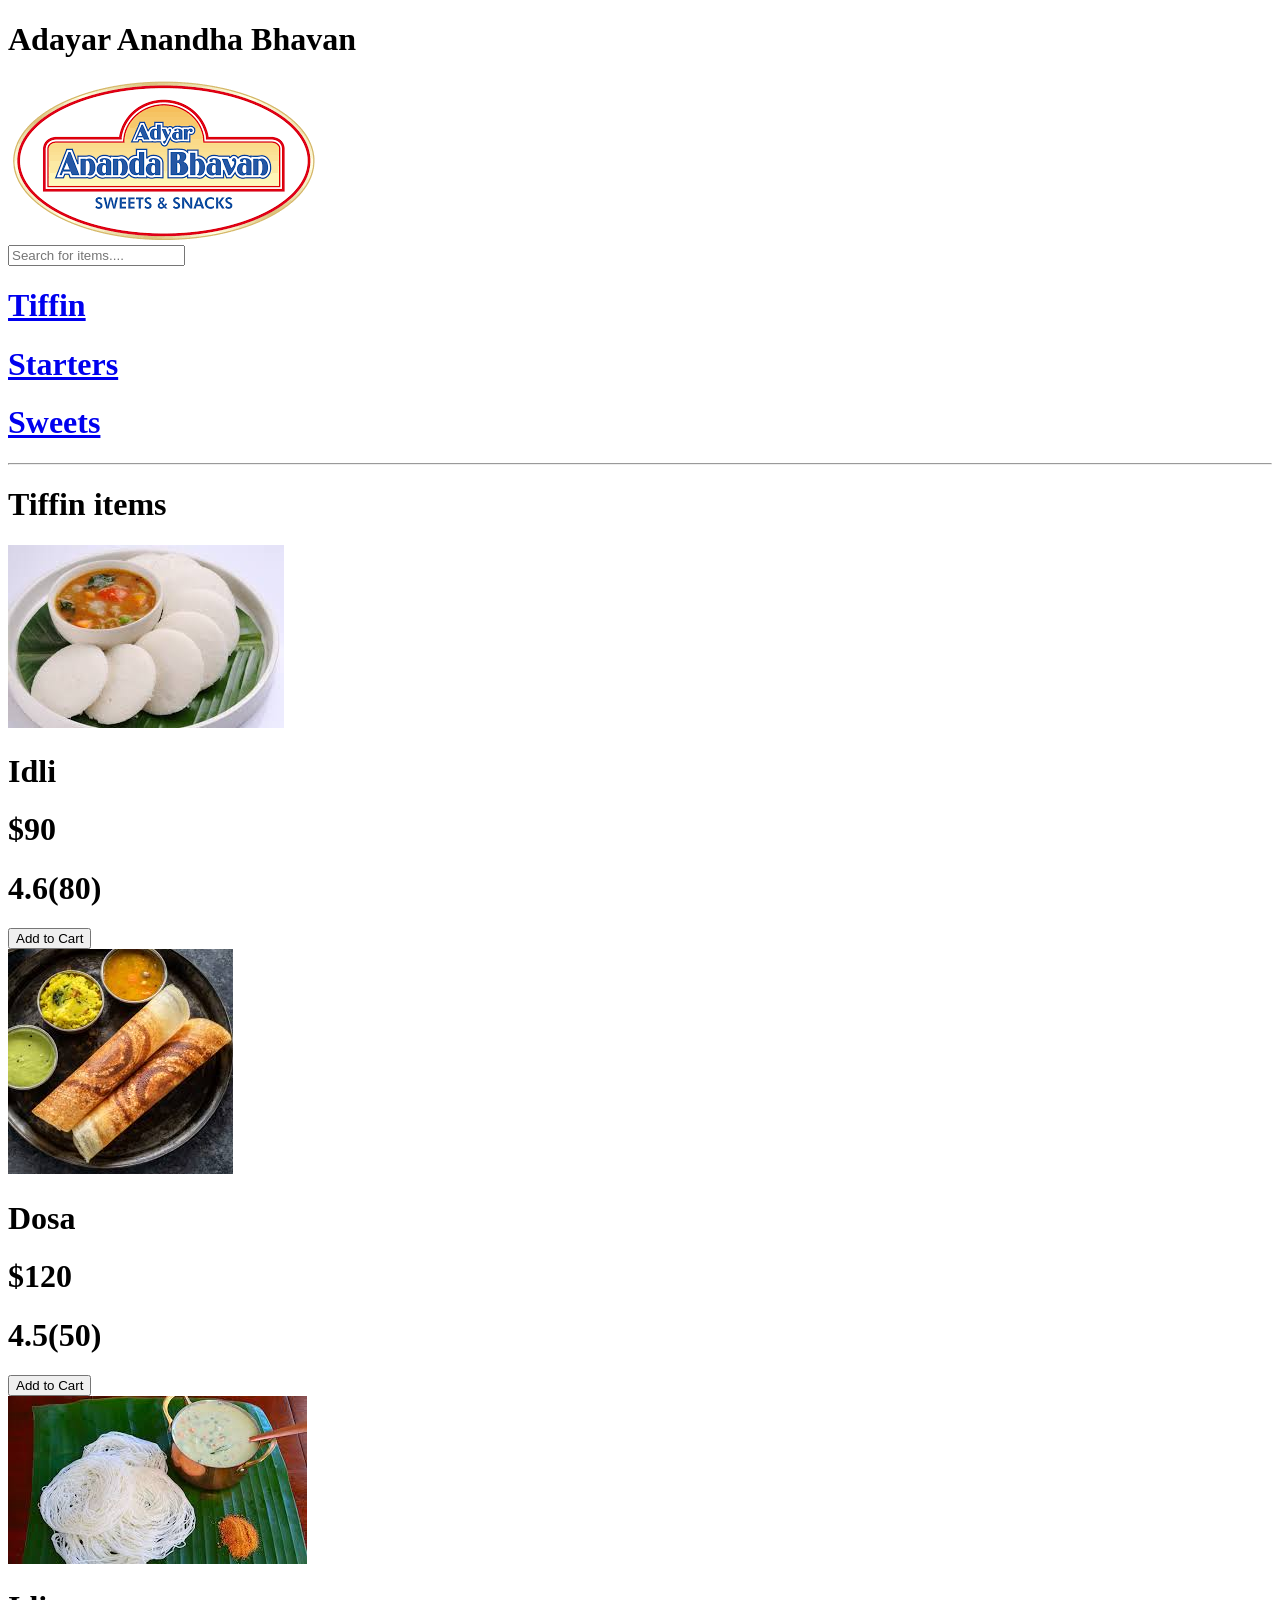
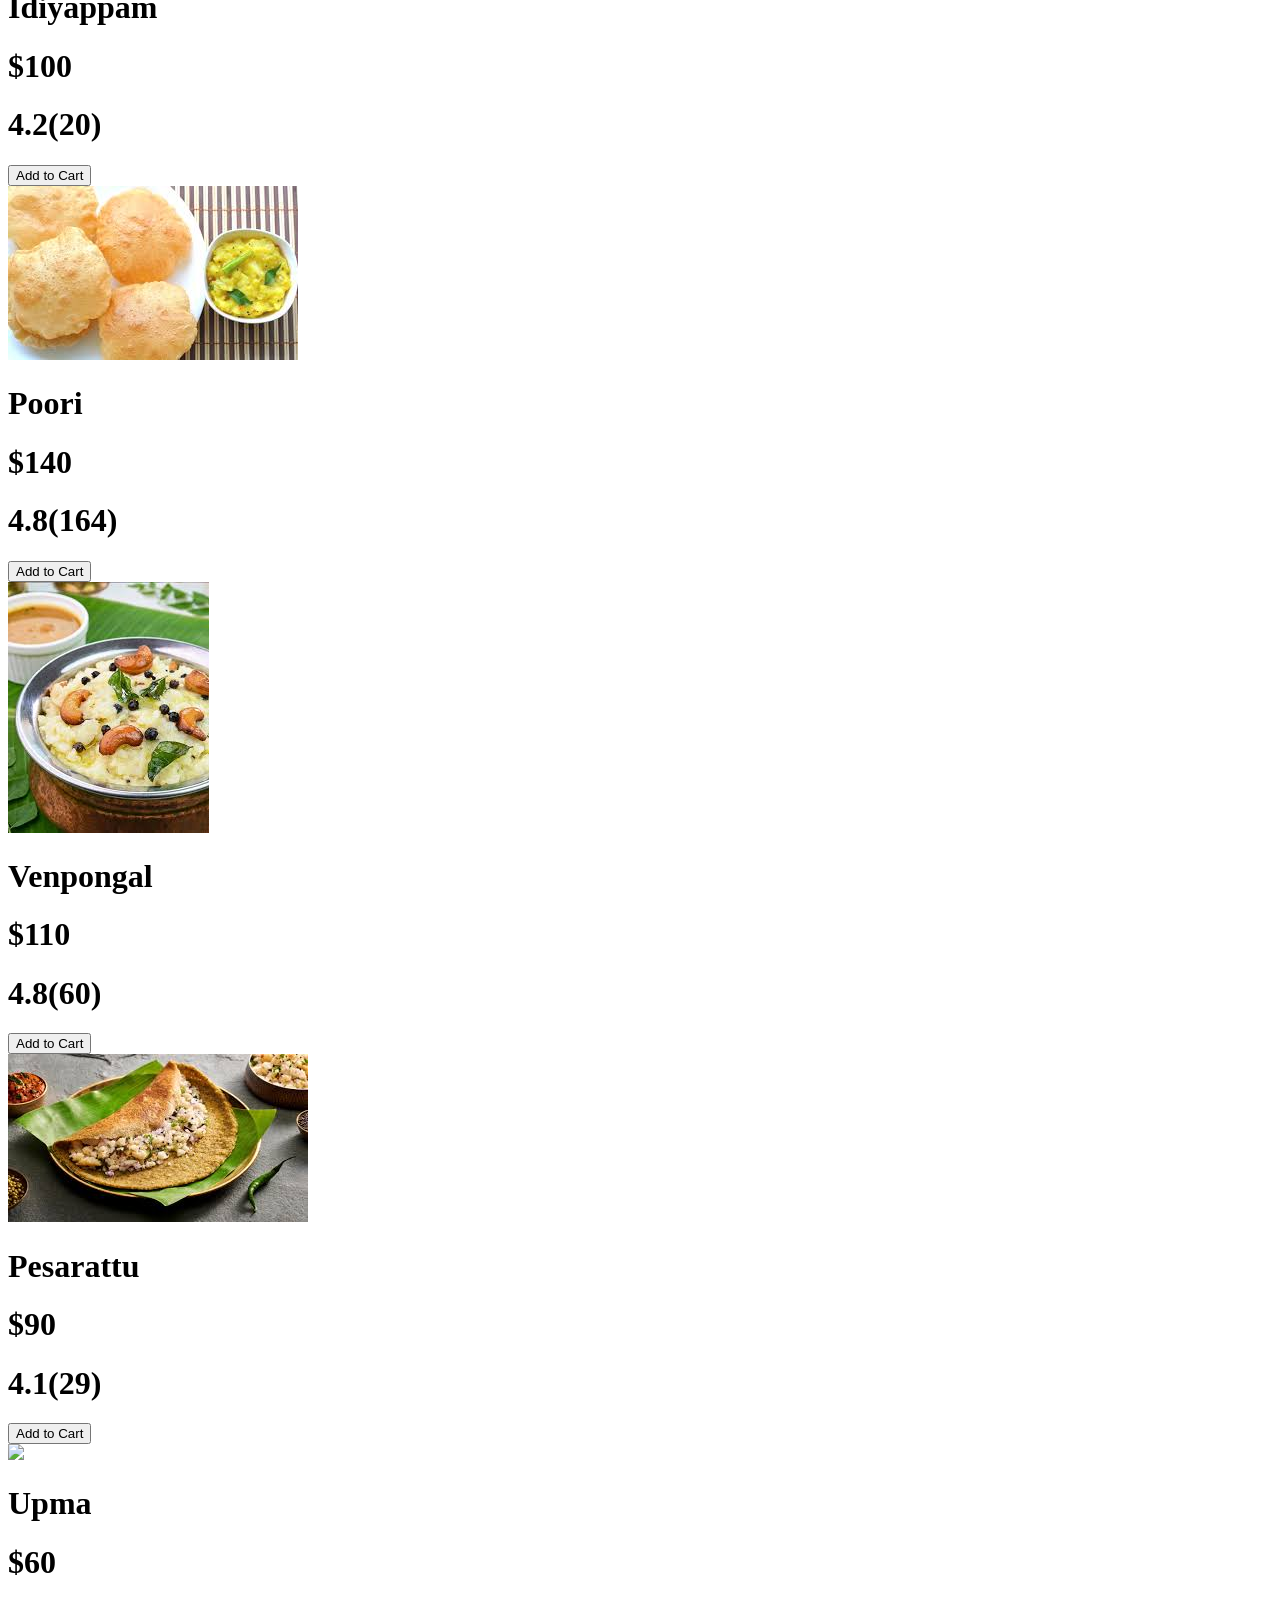
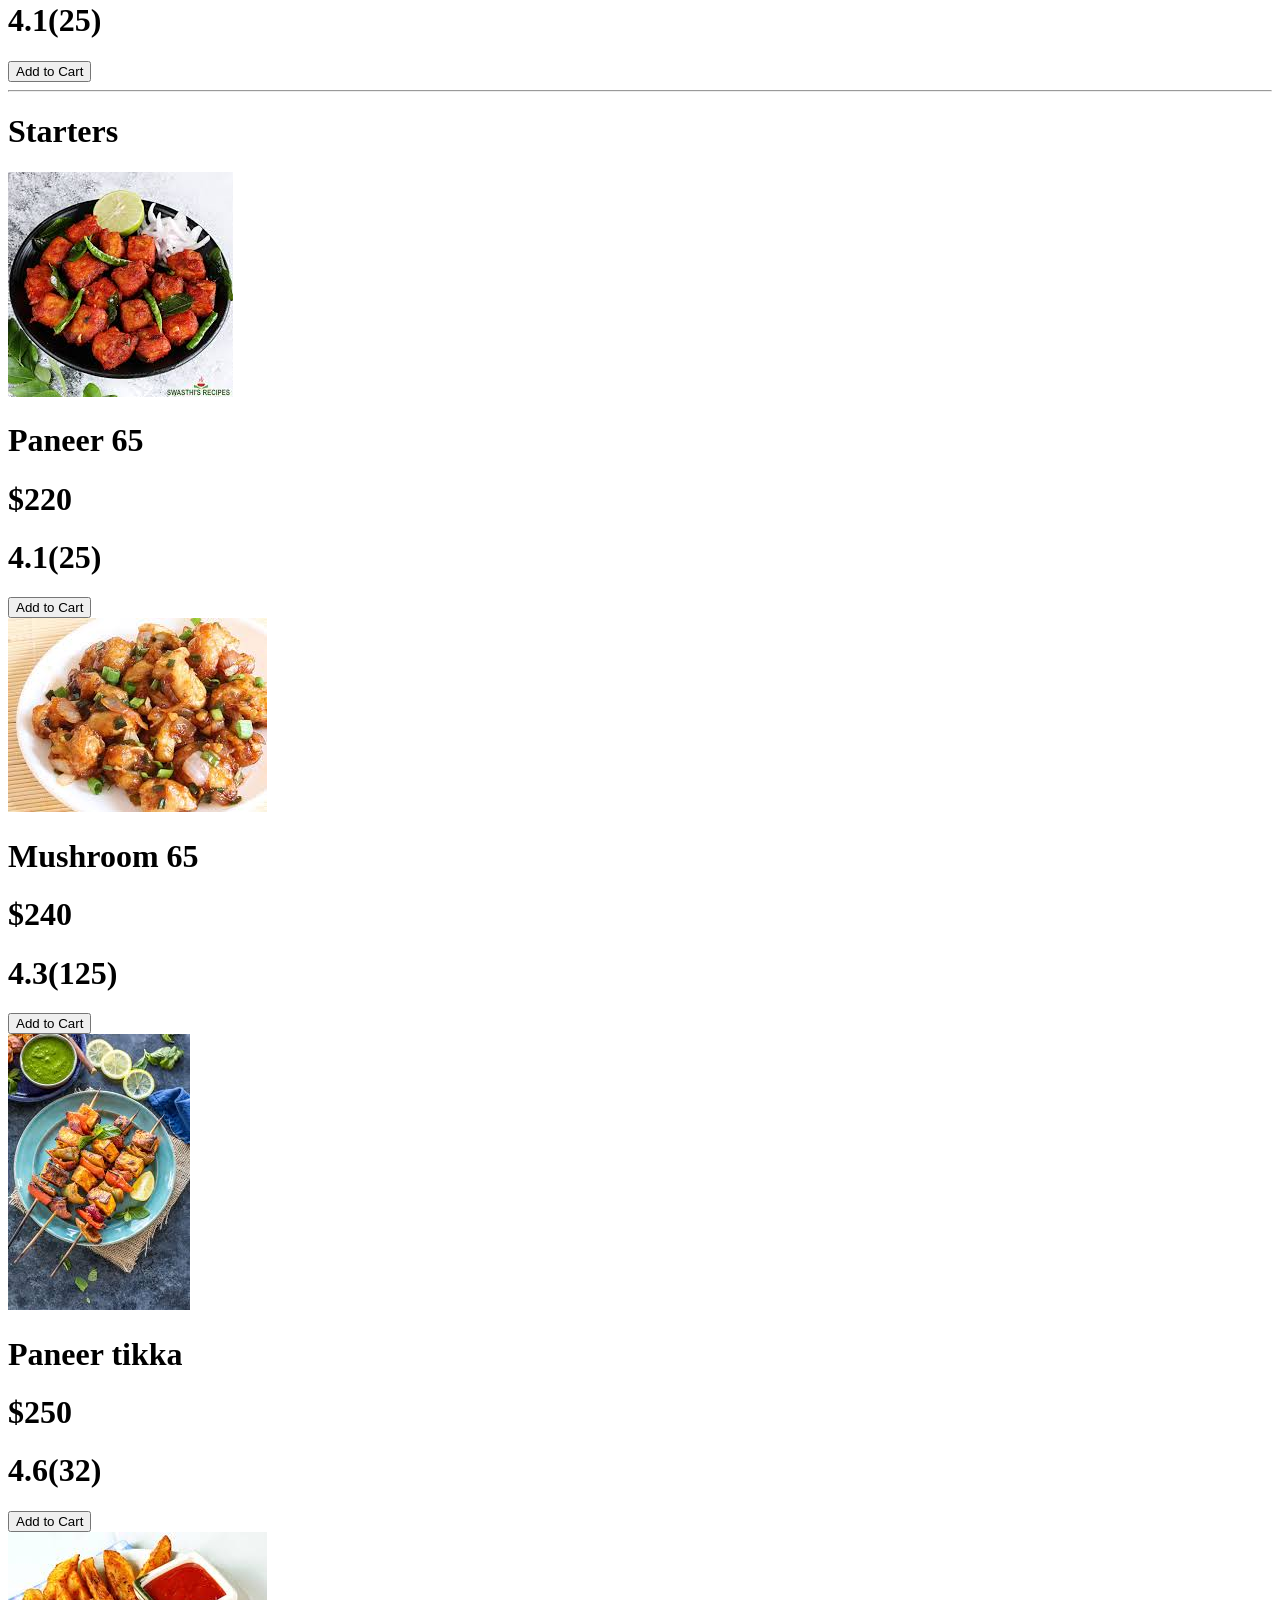
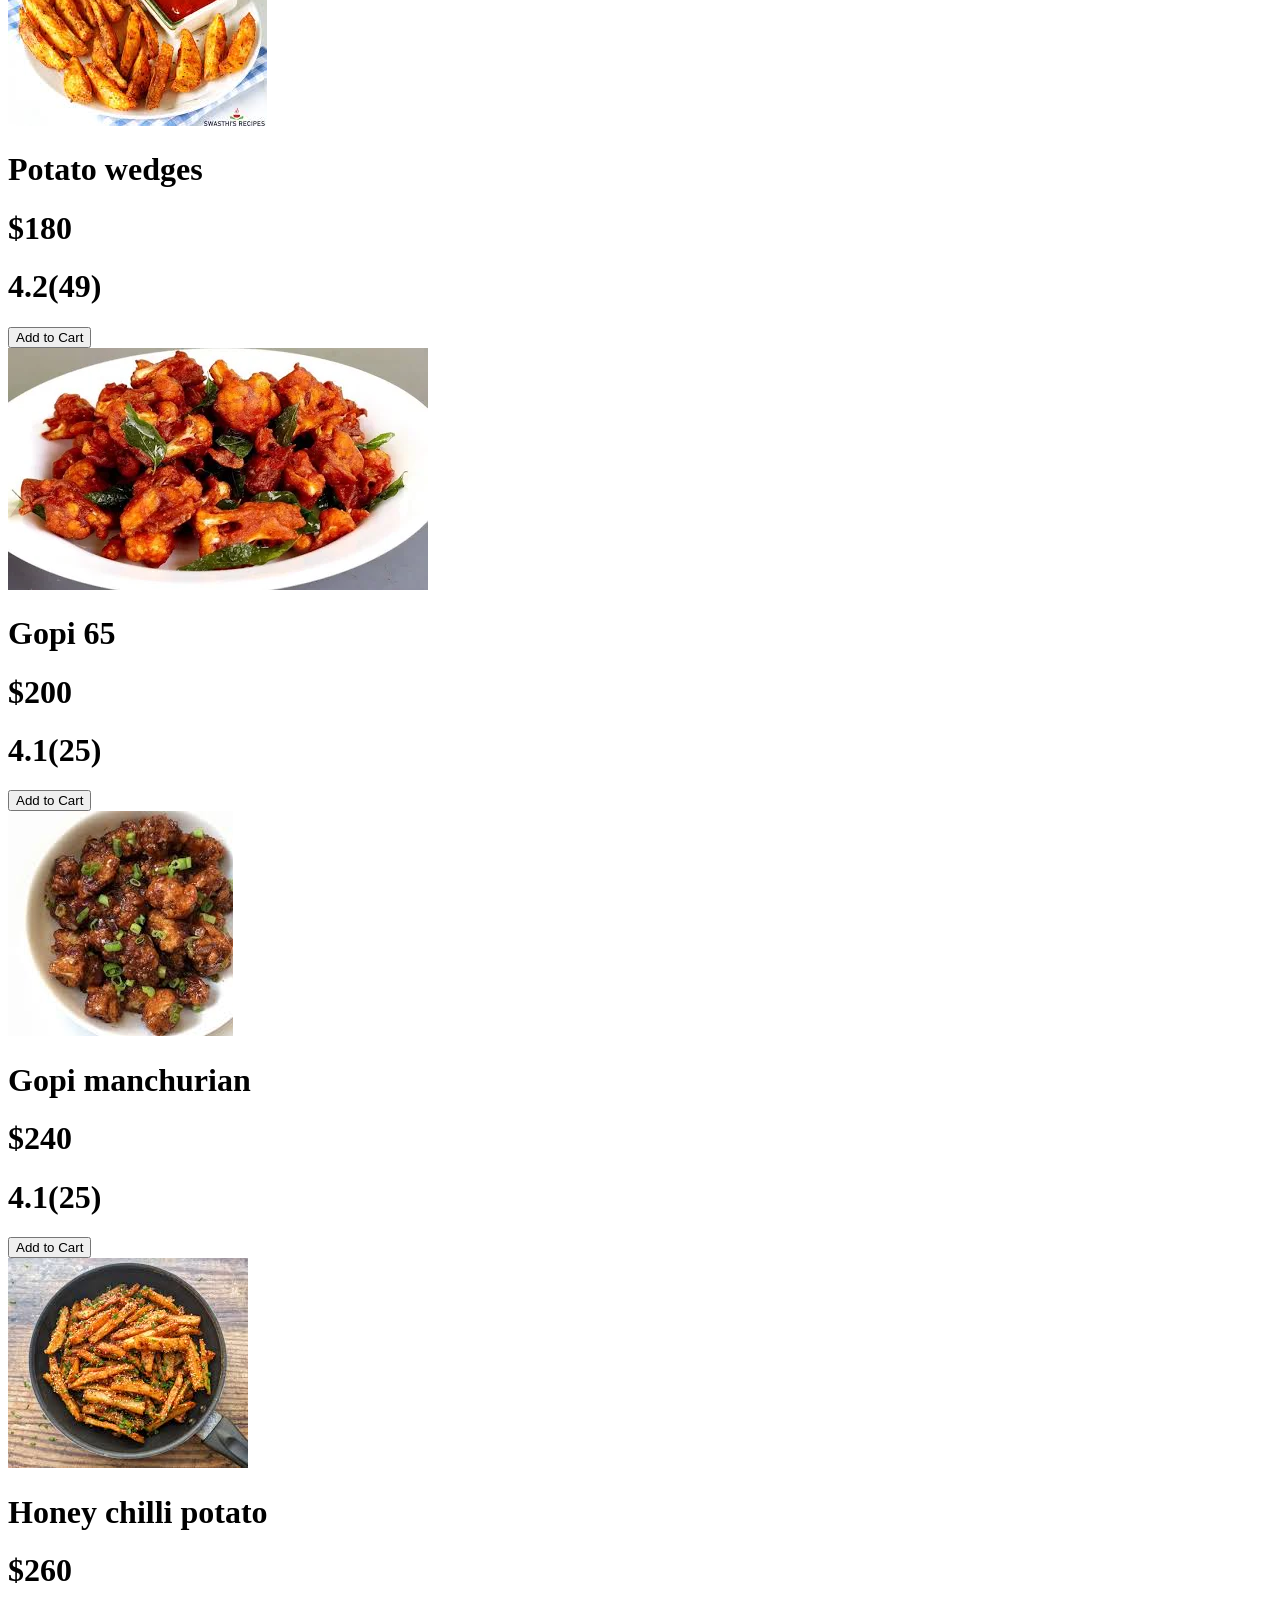
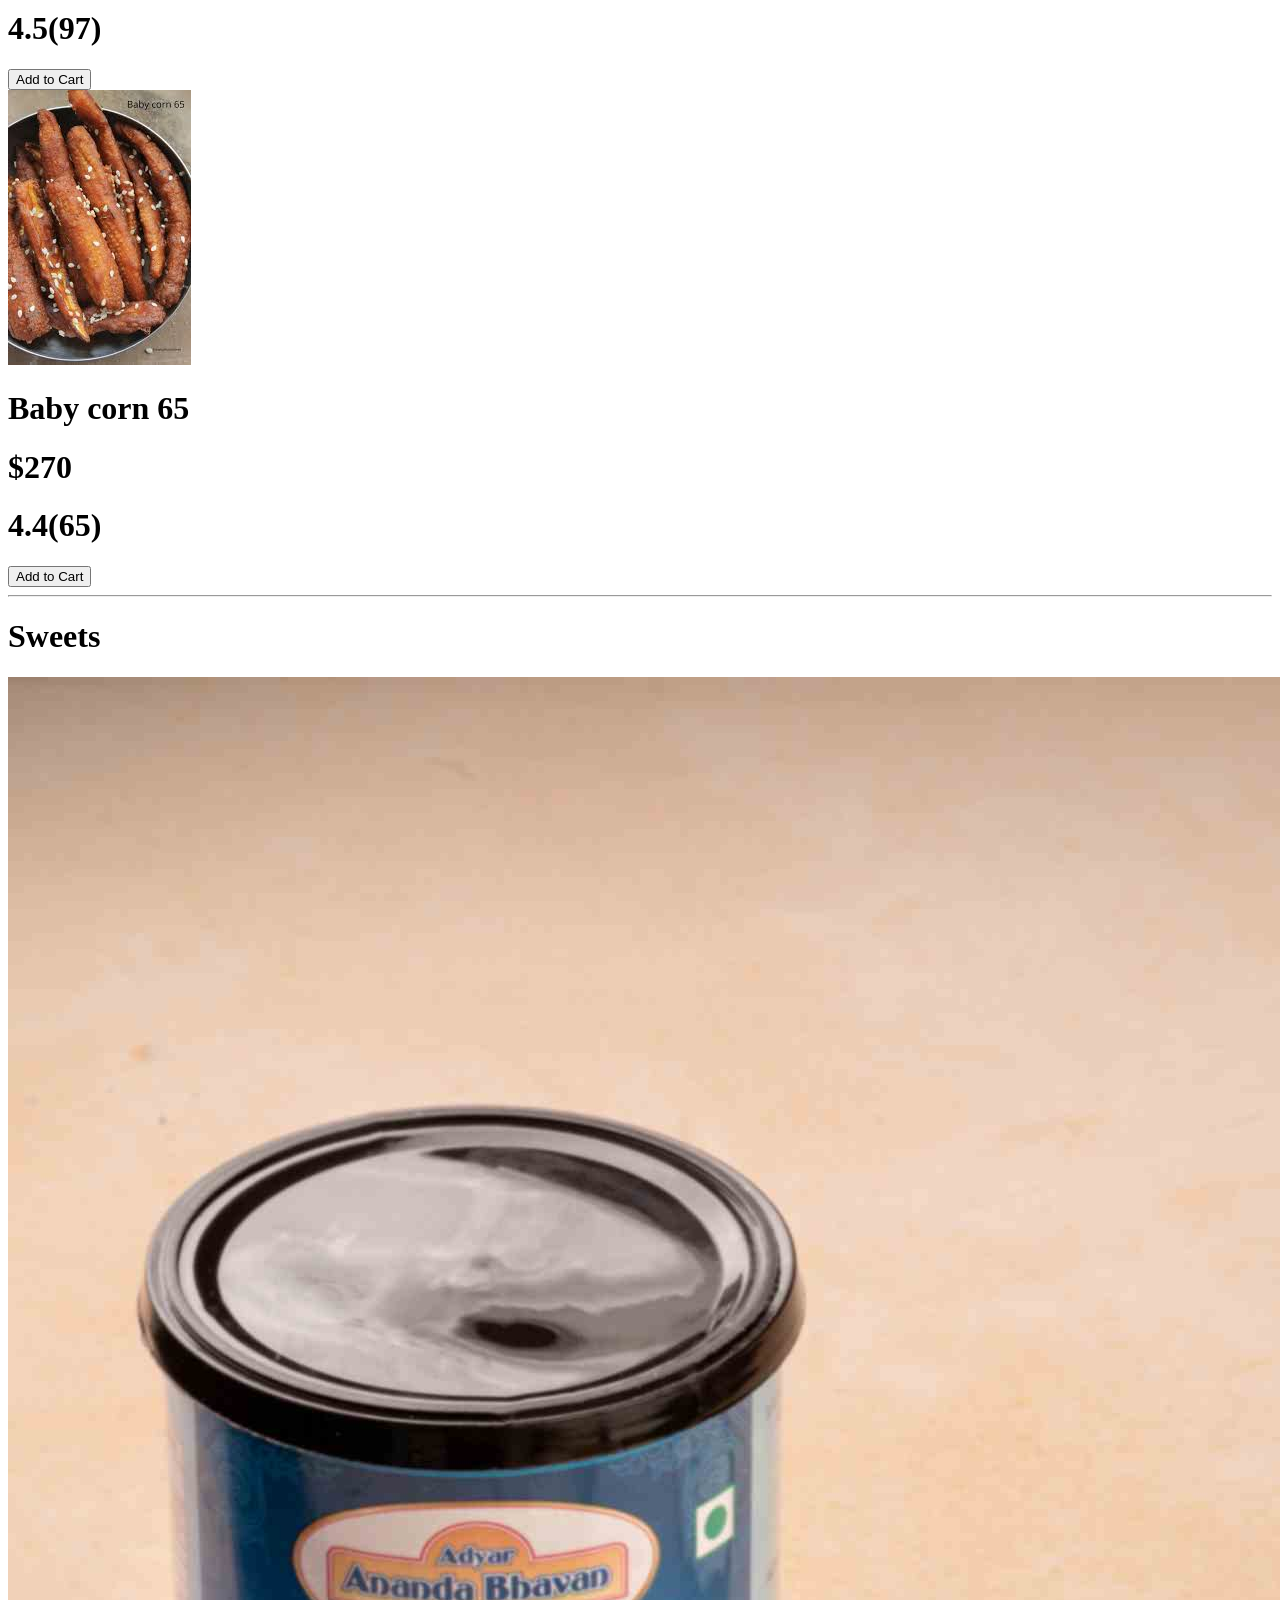
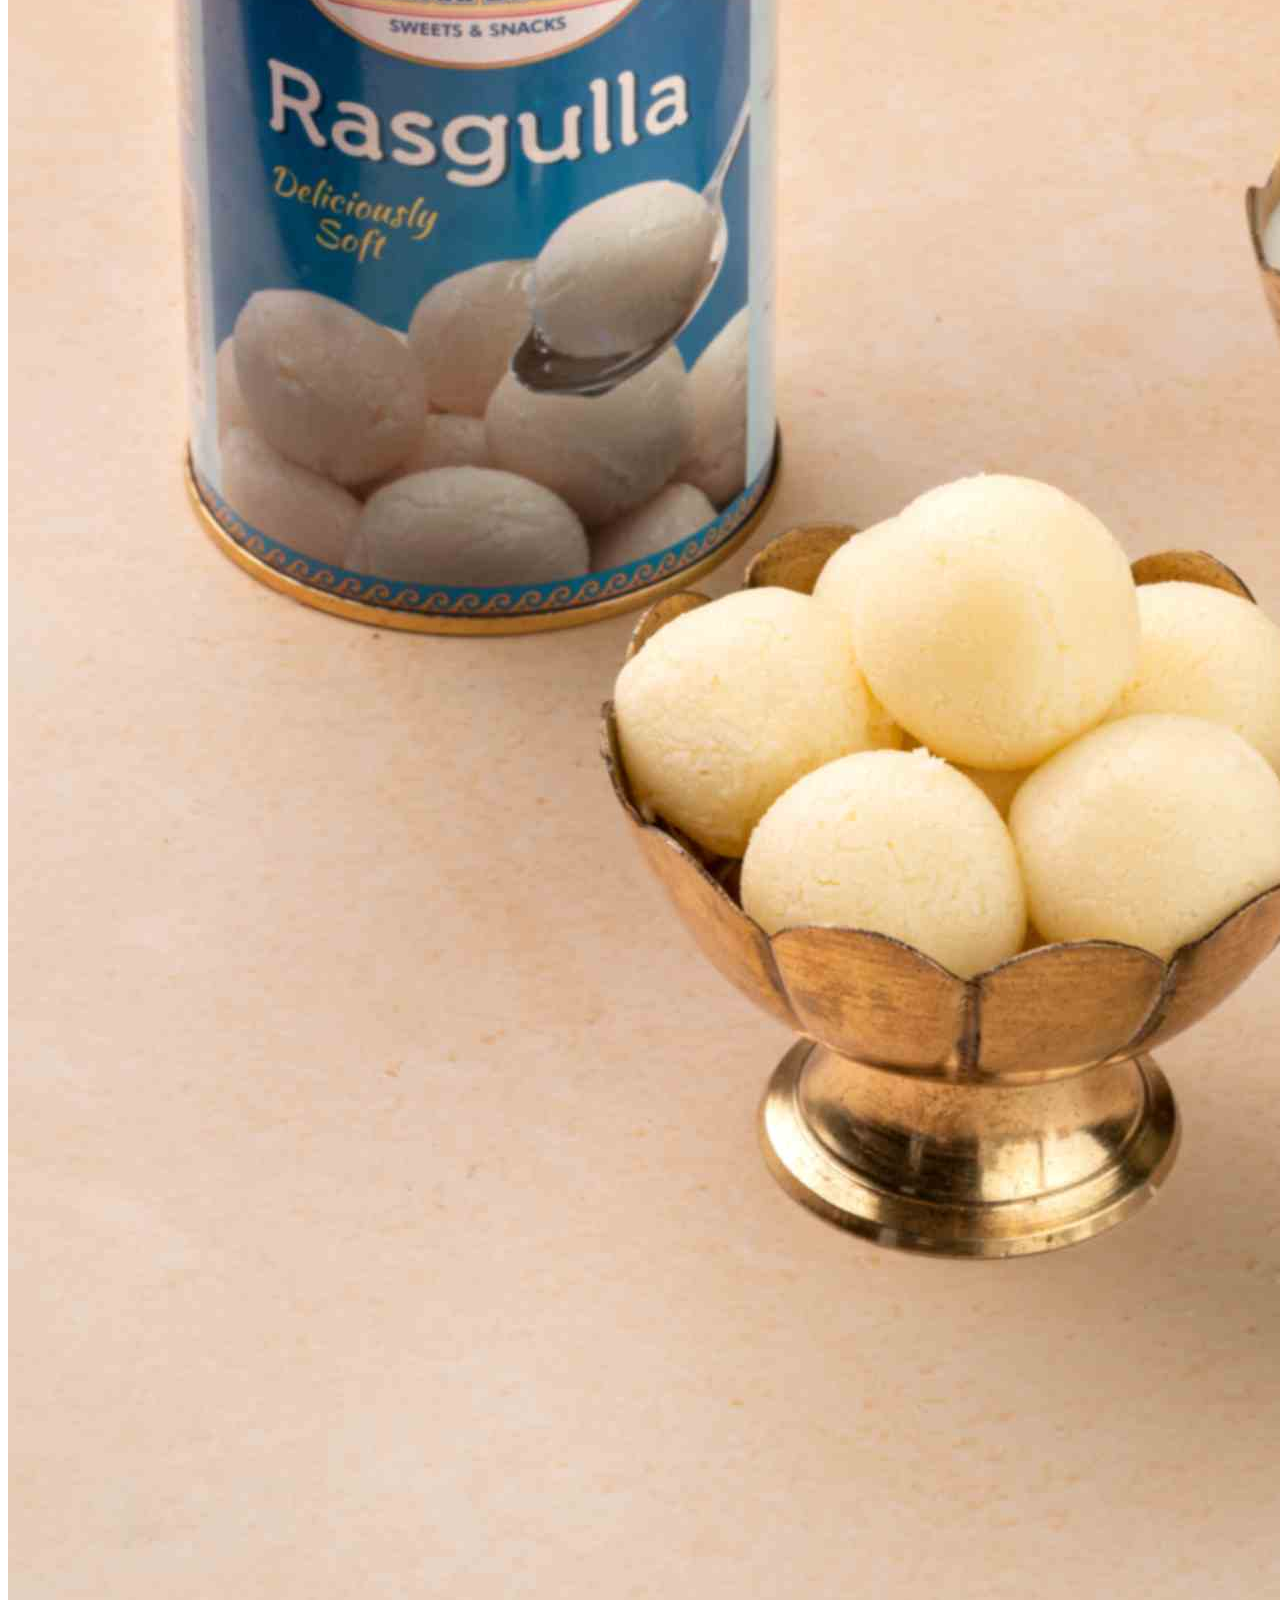
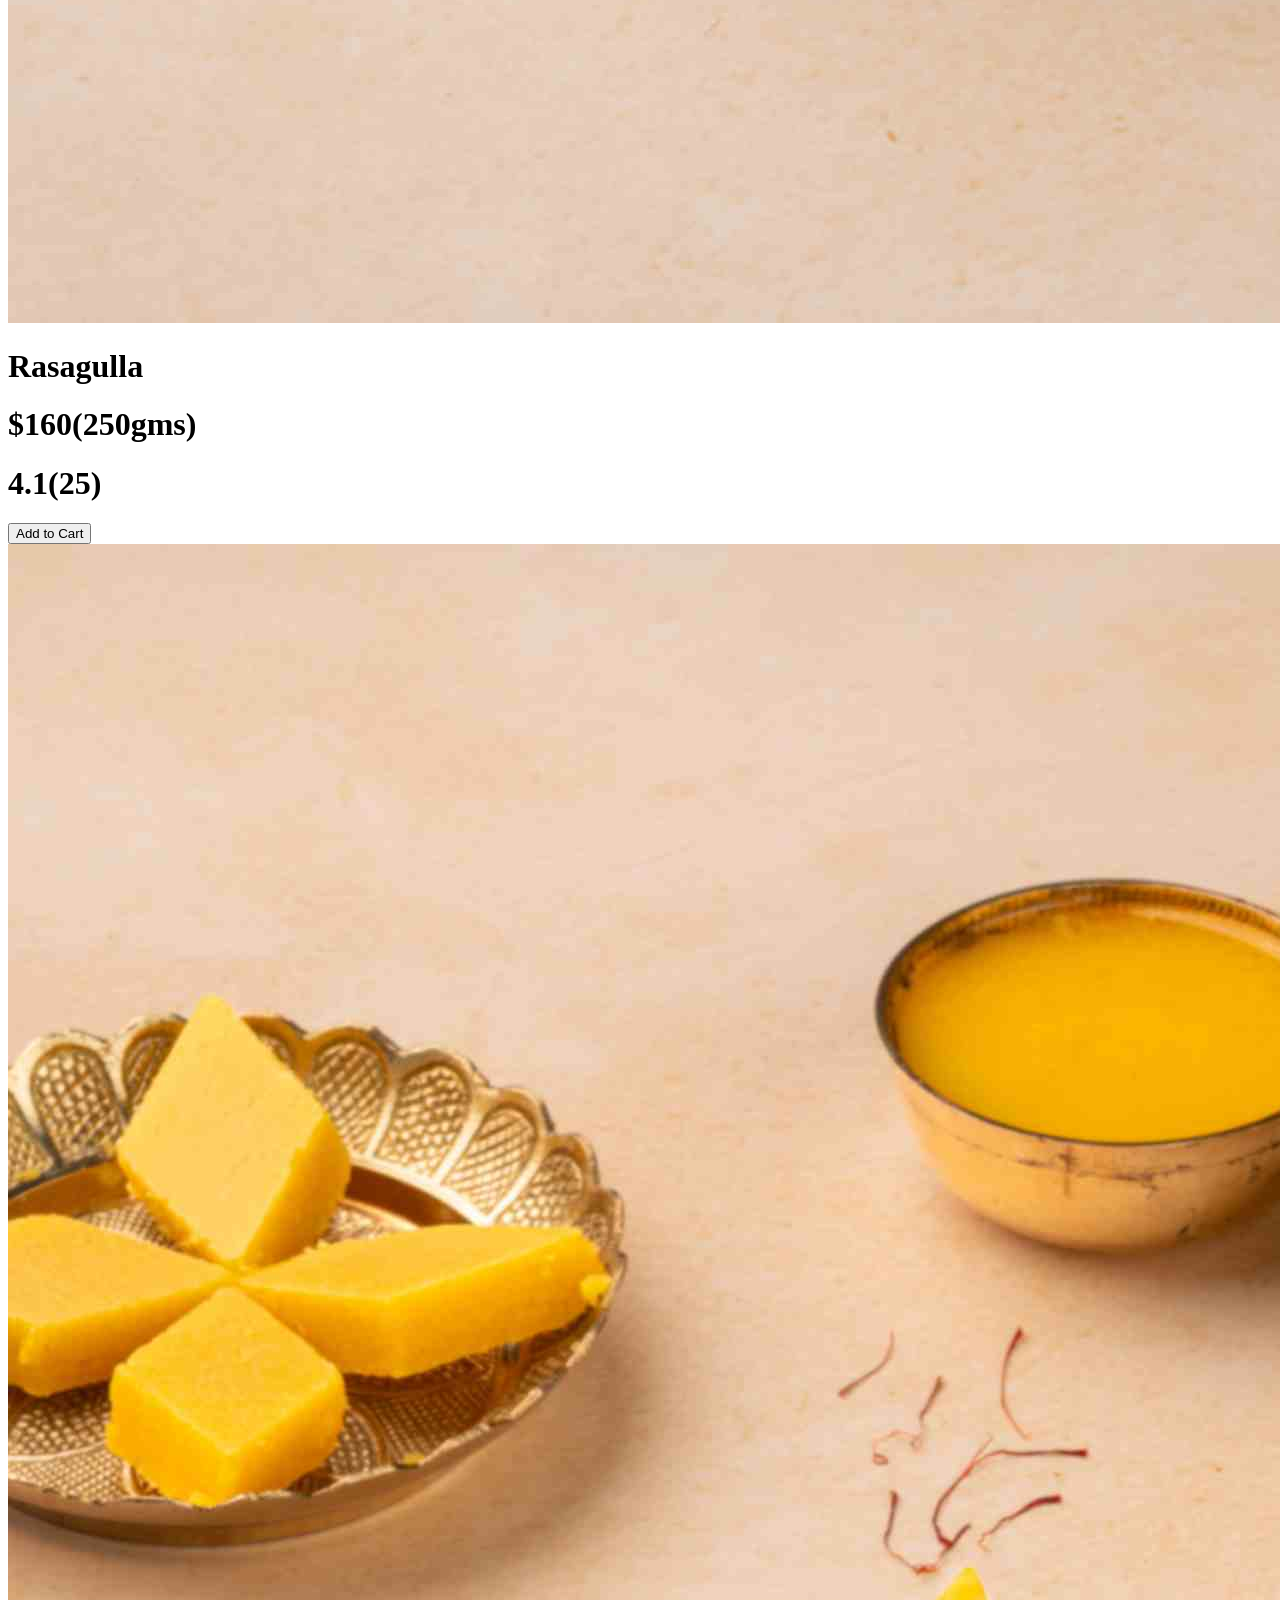
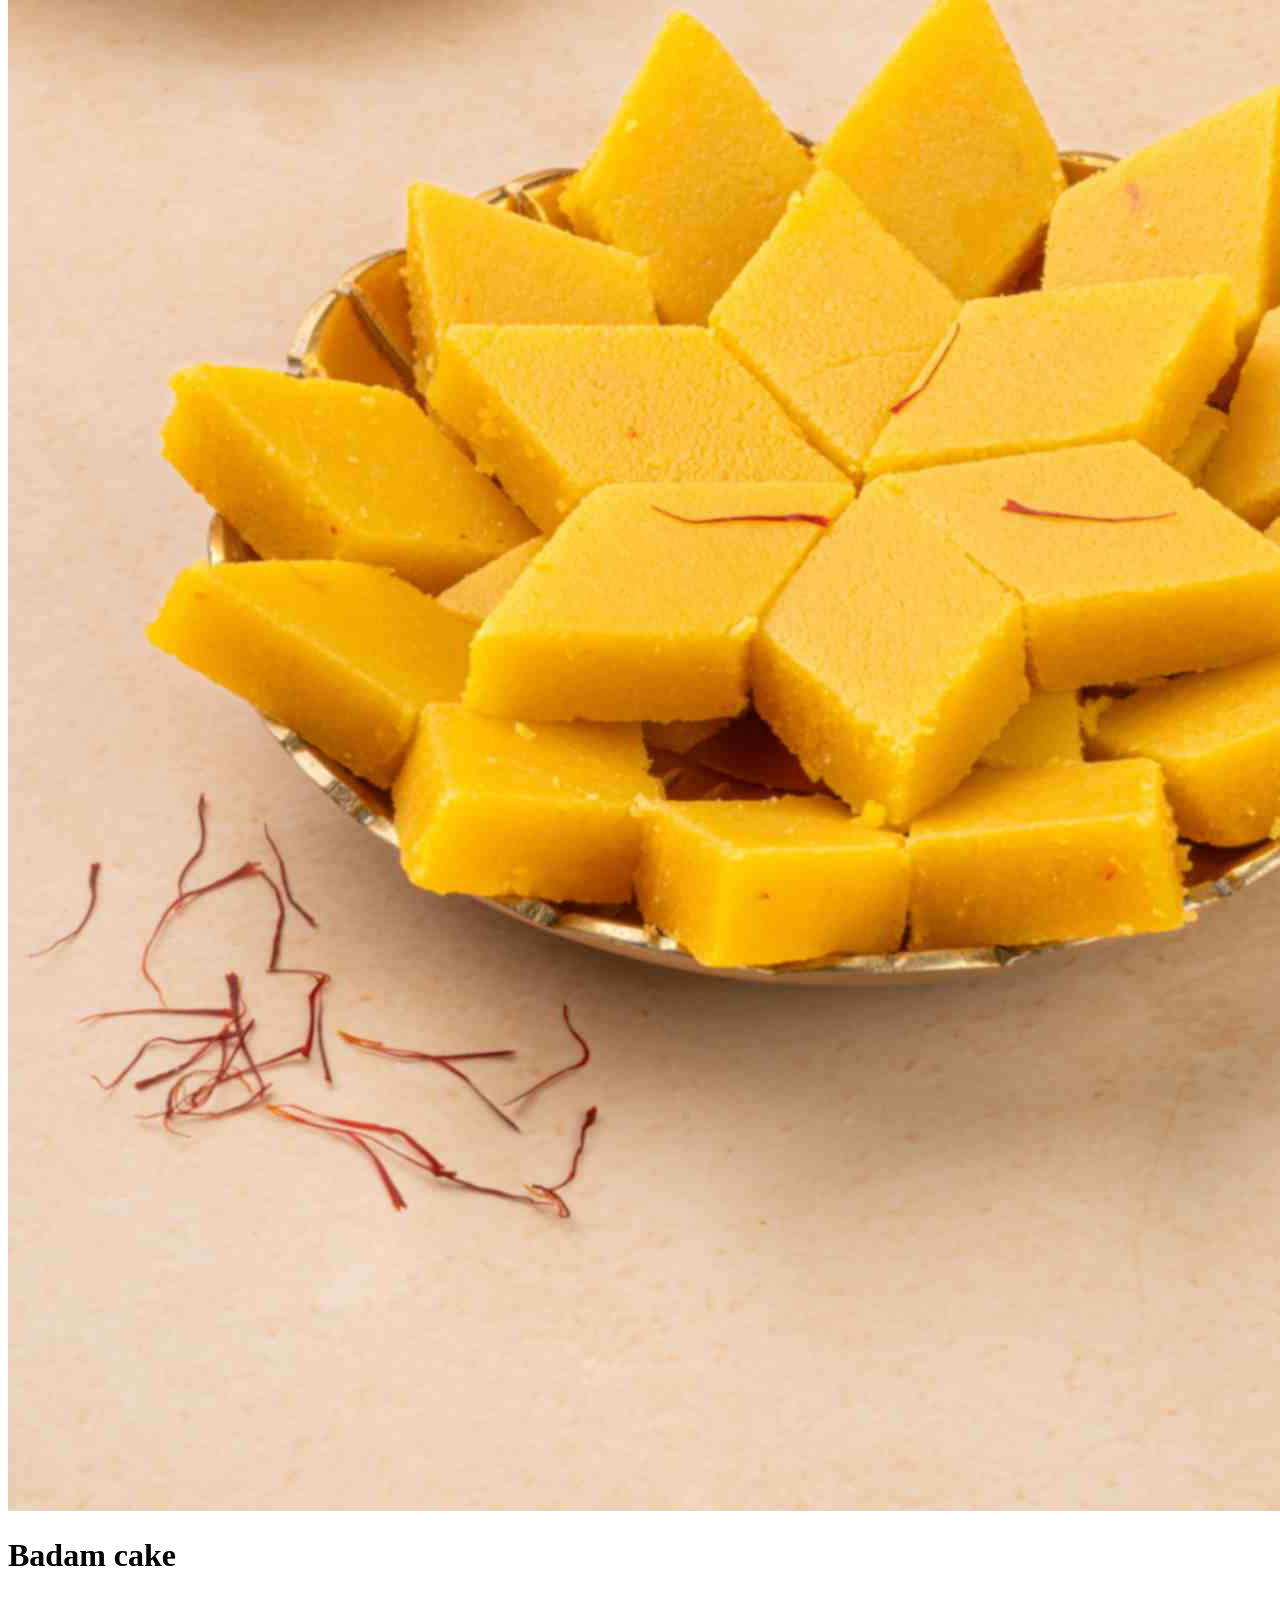
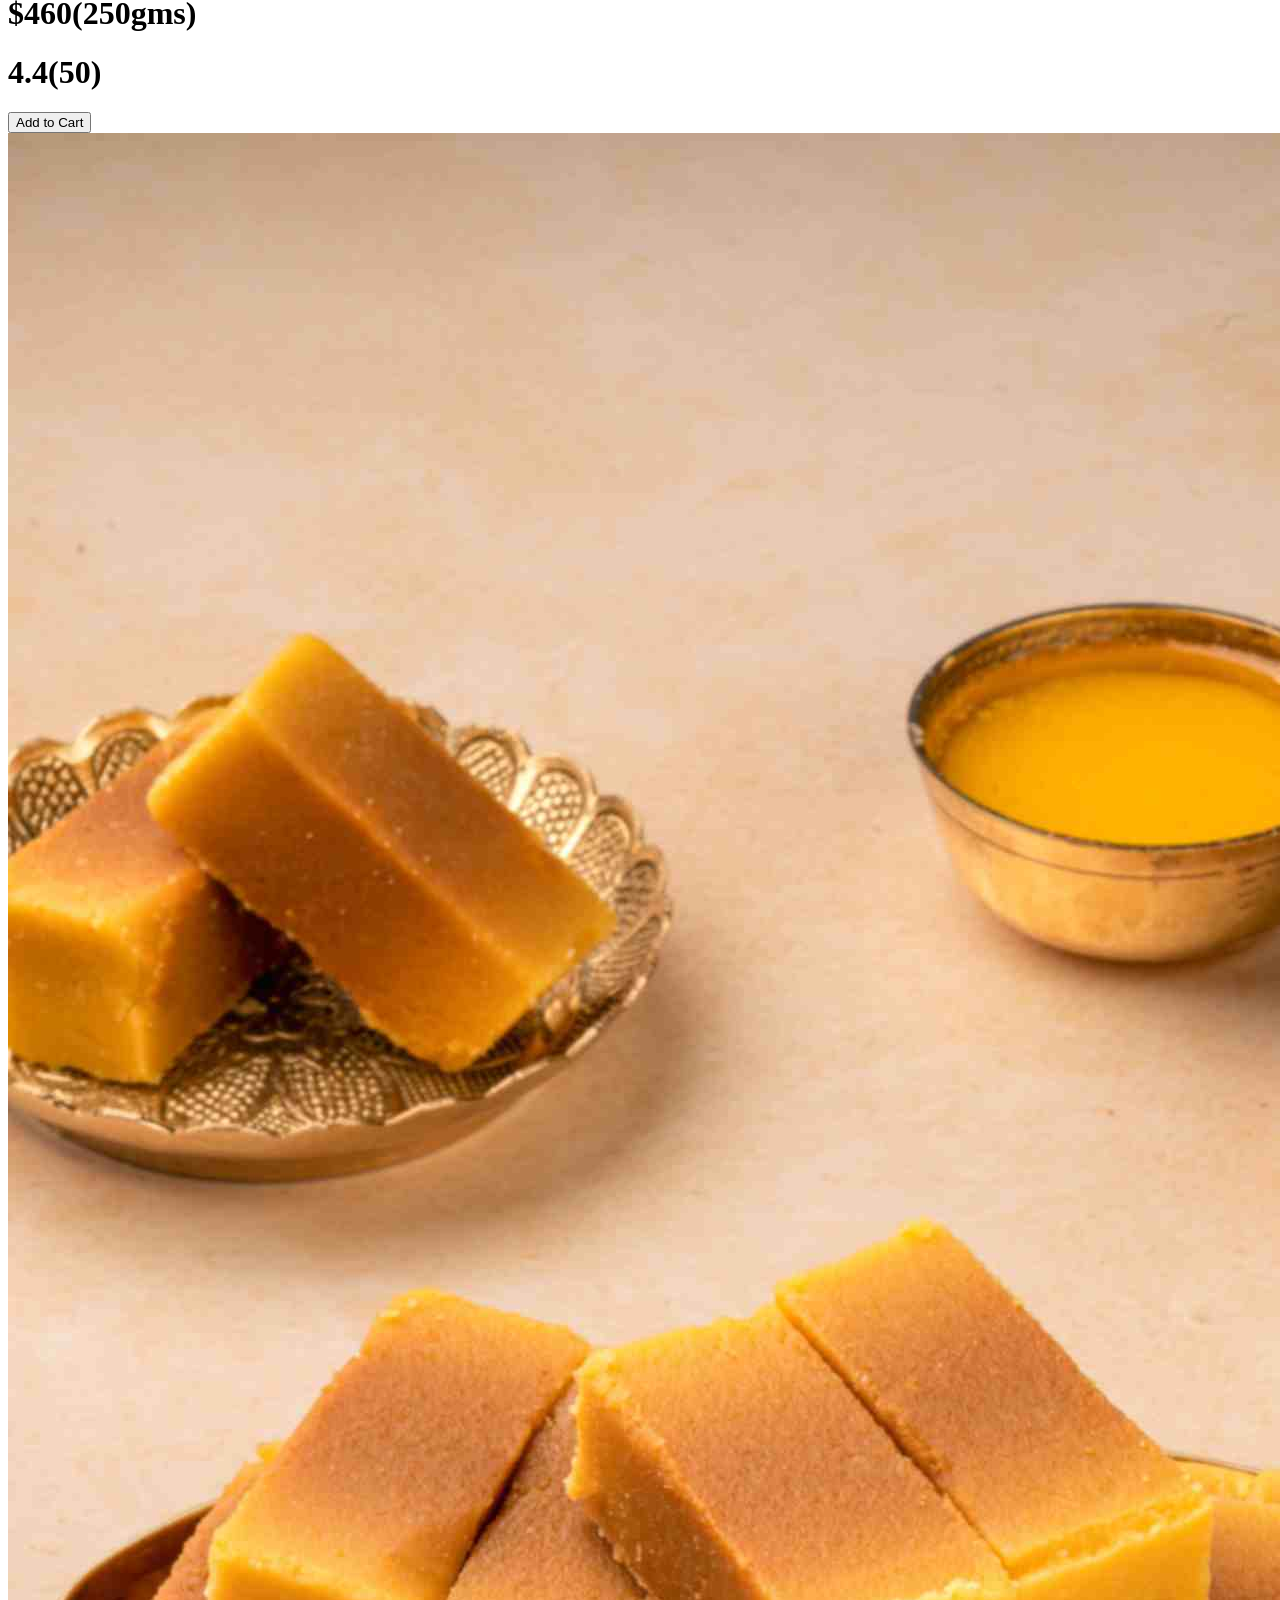
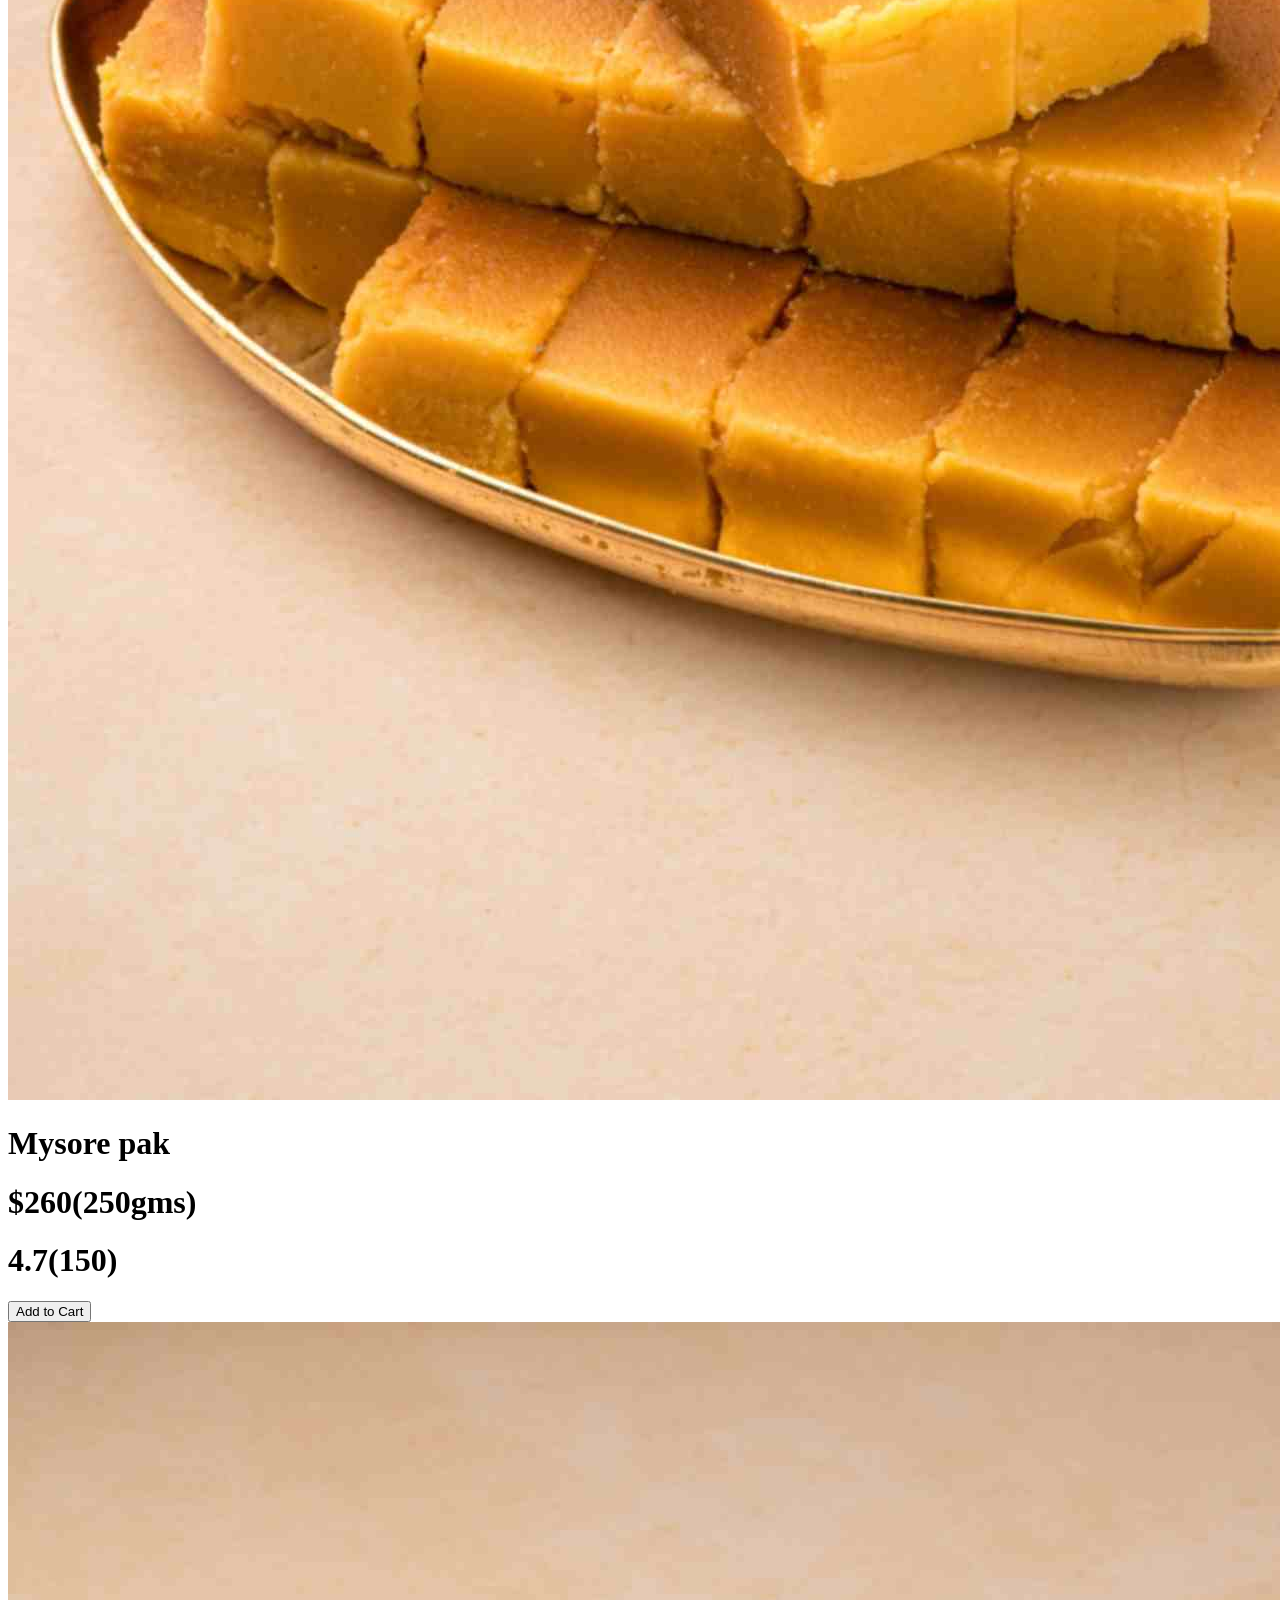
==== adayar.html @ c807d242 "added three restaraunt menu" ====
<!DOCTYPE html>
<html lang="en">
<head>
    <meta charset="UTF-8">
    <meta name="viewport" content="width=device-width, initial-scale=1.0">
    <title>Adayar anandha bhavan Menu</title>
   <link href="https://cdn.jsdelivr.net/npm/tailwindcss@2.2.19/dist/tailwind.min.css" rel="stylesheet">
<link rel="stylesheet" href="https://cdnjs.cloudflare.com/ajax/libs/font-awesome/7.0.1/css/all.min.css" integrity="sha512-2SwdPD6INVrV/lHTZbO2nodKhrnDdJK9/kg2XD1r9uGqPo1cUbujc+IYdlYdEErWNu69gVcYgdxlmVmzTWnetw==" crossorigin="anonymous" referrerpolicy="no-referrer" />
</head>



<body>

    <!--navbar adayar anandha bhavan-->
    
    <div class="flex justify-between items-center m-10 gap-7 ">
        <h1 class="text-center text-4xl p-3  text-blue-400">Adayar Anandha Bhavan</h1>
        <img src="./Images/adayar-logo.png" class="w-40">

        <div class="border border-black rounded mr-5 h-12 w-96 items-center flex gap-4 p-2">
            <i class="fa-solid fa-magnifying-glass"></i>

            <input type="text"  id="search" placeholder="Search for items....">
        </div>
<!--<div class="relative">
        
             <h1 class="text-3xl p-2 text-blue-400 cursor-pointer" id="menu-selection">Menu</h1>
            <div class="hidden flex flex-col gap-2 absolute top-14" id="menu">
                <h1 id="briyani" class="cursor-pointer hover:text-red-500 p-5">Tiffin-Items</h1>
                <h1 id="starters" class="cursor-pointer hover:text-red-500 p-5">Starters</h1>
                <h1 id="desert" class="cursor-pointer hover:text-red-500 p-5">Sweets</h1>

            </div>-->


            <div class="flex gap-3 justify-between text-blue-400 text-xl">
                <h1 class="hover:text-pink-600"><a href="#tiffen">Tiffin</a></h1>
                <h1 class="hover:text-pink-600"><a href="#starters">Starters</a></h1>
                <h1 class="hover:text-pink-600"><a href="#sweets">Sweets</a></h1>
            </div>
         

         </div>


    </div>



     <!--tiffin-items-->

    <div class="section">

    <hr class="border border-black border-2">



   
<h1 id="tiffin" class="text-center text-4xl m-3">Tiffin items</h1>

    <div class="grid grid-cols-2  gap-40 md:grid-cols-4 p-10  ml-14" id="tiffin-menu">
    <!--Idli-->

        <div class="menu tiffin">
    
        <div>
      
            <img src="./Images/idli.jpg" class="w-40 h-40 cursor-pointer">
            
        </div>

        <div class="text-center">
            <h1 class="font-bold">Idli</h1>
            <h1 class="m-1">$90</h1>
            <h1 class="m-1"><i class="fa-regular fa-star"></i>4.6(80)</h1>
            <button class=" text-center w-24 h-12 text-black border bg-white border-black rounded">Add to Cart</button>
        
        </div>
        </div>

 <!--dosa-->

        <div class="menu tiffin">
    
        <div>
      
            <img src="./Images/dosa.jpg" class="w-40 h-40 cursor-pointer">
            
        </div>

        <div class="text-center">
            <h1 class="font-bold">Dosa</h1>
            <h1 class="m-1">$120</h1>
            <h1 class="m-1"><i class="fa-regular fa-star"></i>4.5(50)</h1>
            <button class=" text-center w-24 h-12 text-black border bg-white border-black rounded">Add to Cart</button>
        
        </div>

      
        </div>

         <!--Idiyappam-->

        <div class="menu tiffin">
    
        <div>
      
            <img src="./Images/idiyappam.jpg" class="w-40 h-40 cursor-pointer">
            
        </div>

        <div class="text-center">
            <h1 class="font-bold">Idiyappam</h1>
            <h1 class="m-1">$100</h1>
            <h1 class="m-1"><i class="fa-regular fa-star"></i>4.2(20)</h1>
            <button class=" text-center w-24 h-12 text-black border bg-white border-black rounded">Add to Cart</button>
        
        </div>

      
        </div>
         <!--Poori-->

        <div class="menu tiffin">
    
        <div>
      
            <img src="./Images/poori.jpg" class="w-40 h-40 cursor-pointer">
            
        </div>

        <div class="text-center">
            <h1 class="font-bold">Poori</h1>
            <h1 class="m-1">$140</h1>
            <h1 class="m-1"><i class="fa-regular fa-star"></i>4.8(164)</h1>
            <button class=" text-center w-24 h-12 text-black border bg-white border-black rounded">Add to Cart</button>
        
        </div>
              
        </div>


 <!--pongal-->

        <div class="menu tiffin">
    
        <div>
      
            <img src="./Images/pongal.jpg" class="w-40 h-40 cursor-pointer">
            
        </div>

        <div class="text-center">
            <h1 class="font-bold">Venpongal</h1>
            <h1 class="m-1">$110</h1>
            <h1 class="m-1"><i class="fa-regular fa-star"></i>4.8(60)</h1>
            <button class=" text-center w-24 h-12 text-black border bg-white border-black rounded">Add to Cart</button>
        
        </div>
      
        </div>

         <!--pesarattu-->

        <div class="menu tiffin">
    
        <div>
      
            <img src="./Images/pesarattu.jpg" class="w-40 h-40 cursor-pointer">
            
        </div>

        <div class="text-center">
            <h1 class="font-bold">Pesarattu</h1>
            <h1 class="m-1">$90</h1>
            <h1 class="m-1"><i class="fa-regular fa-star"></i>4.1(29)</h1>
            <button class=" text-center w-24 h-12 text-black border bg-white border-black rounded">Add to Cart</button>
        
        </div>

      
        </div>
         <!--upma-->

        <div class="menu tiffin">
    
        <div>
      
            <img src="./Images/upma.jpg" class="w-40 h-40 cursor-pointer">
            
        </div>

        <div class="text-center">
            <h1 class="font-bold">Upma</h1>
            <h1 class="m-1">$60</h1>
            <h1 class="m-1"><i class="fa-regular fa-star"></i>4.1(25)</h1>
            <button class=" text-center w-24 h-12 text-black border bg-white border-black rounded">Add to Cart</button>
        
        </div>
              
        </div>

    </div>

    </div>

<!--Starters-->
    <div class="section">
    <hr class="border border-black border-2">



    

    <h1 id="starters" class="text-center text-4xl m-3">Starters</h1>

    <div class="grid grid-cols-1  gap-40 md:grid-cols-4 p-10  ml-14" id="starters-menu">
        

<!--paneer 65-->

        <div class="menu starters">
    
        <div>
      
            <img src="./Images/panneer-65.jpg" class="w-40 h-40 cursor-pointer">
            
        </div>

        <div class="text-center">
            <h1 class="font-bold">Paneer 65</h1>
            <h1 class="m-1">$220</h1>
            <h1 class="m-1"><i class="fa-regular fa-star"></i>4.1(25)</h1>
            <button class=" text-center w-24 h-12 text-black border bg-white border-black rounded">Add to Cart</button>
        
        </div>
              
        </div>



<!--mushroom 65-->

        <div class="menu starters">
    
        <div>
      
            <img src="./Images/mushroom-manchurian.jpg" class="w-40 h-40 cursor-pointer">
            
        </div>

        <div class="text-center">
            <h1 class="font-bold">Mushroom 65</h1>
            <h1 class="m-1">$240</h1>
            <h1 class="m-1"><i class="fa-regular fa-star"></i>4.3(125)</h1>
            <button class=" text-center w-24 h-12 text-black border bg-white border-black rounded">Add to Cart</button>
        
        </div>
              
        </div>



        <!--paneer tikka-->

        <div class="menu starters">
    
        <div>
      
            <img src="./Images/panner-tikka.jpg" class="w-40 h-40 cursor-pointer">
            
        </div>

        <div class="text-center">
            <h1 class="font-bold">Paneer tikka</h1>
            <h1 class="m-1">$250</h1>
            <h1 class="m-1"><i class="fa-regular fa-star"></i>4.6(32)</h1>
            <button class=" text-center w-24 h-12 text-black border bg-white border-black rounded">Add to Cart</button>
        
        </div>
              
        </div>



        <!--potato wedges-->

        <div class="menu starters">
    
        <div>
      
            <img src="./Images/potato-wedges.jpg" class="w-40 h-40 cursor-pointer">
            
        </div>

        <div class="text-center">
            <h1 class="font-bold">Potato wedges</h1>
            <h1 class="m-1">$180</h1>
            <h1 class="m-1"><i class="fa-regular fa-star"></i>4.2(49)</h1>
            <button class=" text-center w-24 h-12 text-black border bg-white border-black rounded">Add to Cart</button>
        
        </div>
              
        </div>


        <!--gopi 65-->

        <div class="menu starters">
    
        <div>
      
            <img src="./Images/gopi-65.webp" class="w-40 h-40 cursor-pointer">
            
        </div>

        <div class="text-center">
            <h1 class="font-bold">Gopi 65</h1>
            <h1 class="m-1">$200</h1>
            <h1 class="m-1"><i class="fa-regular fa-star"></i>4.1(25)</h1>
            <button class=" text-center w-24 h-12 text-black border bg-white border-black rounded">Add to Cart</button>
        
        </div>
              
        </div>


        <!--gopi manchurian-->

        <div class="menu starters">
    
        <div>
      
            <img src="./Images/gopi-manchurian.jpg" class="w-40 h-40 cursor-pointer">
            
        </div>

        <div class="text-center">
            <h1 class="font-bold">Gopi manchurian</h1>
            <h1 class="m-1">$240</h1>
            <h1 class="m-1"><i class="fa-regular fa-star"></i>4.1(25)</h1>
            <button class=" text-center w-24 h-12 text-black border bg-white border-black rounded">Add to Cart</button>
        
        </div>
              
        </div>


        <!--honey potato-->

        <div class="menu starters">
    
        <div>
      
            <img src="./Images/honey-potato.jpg" class="w-40 h-40 cursor-pointer">
            
        </div>

        <div class="text-center">
            <h1 class="font-bold">Honey chilli potato</h1>
            <h1 class="m-1">$260</h1>
            <h1 class="m-1"><i class="fa-regular fa-star"></i>4.5(97)</h1>
            <button class=" text-center w-24 h-12 text-black border bg-white border-black rounded">Add to Cart</button>
        
        </div>
              
        </div>


        <!--Baby corn 65-->

        <div class="menu starters">
    
        <div>
      
            <img src="./Images/baby-corn.jpg" class="w-40 h-40 cursor-pointer">
            
        </div>

        <div class="text-center">
            <h1 class="font-bold">Baby corn 65</h1>
            <h1 class="m-1">$270</h1>
            <h1 class="m-1"><i class="fa-regular fa-star"></i>4.4(65)</h1>
            <button class=" text-center w-24 h-12 text-black border bg-white border-black rounded">Add to Cart</button>
        
        </div>
              
        </div>


    </div>


    </div>


    <!--Sweets-->

    <div class="section">

    <hr class="border border-black border-2">


    

    <h1 id="sweets" class="text-center text-4xl m-3 ">Sweets</h1>
    <div class="grid grid-cols-2  gap-40 md:grid-cols-4 p-10  ml-14" id="sweets-menu">

 <!--rasagulla-->

        <div class="menu sweets">
    
        <div>
      
            <img src="./Images/rasagulla.jpeg" class="w-40 h-40 cursor-pointer">
            
        </div>

        <div class="text-center">
            <h1 class="font-bold">Rasagulla</h1>
            <h1 class="m-1">$160(250gms)</h1>
            <h1 class="m-1"><i class="fa-regular fa-star"></i>4.1(25)</h1>
            <button class=" text-center w-24 h-12 text-black border bg-white border-black rounded">Add to Cart</button>
        
        </div>
              
        </div>





 <!--badam cake-->

        <div class="menu sweets">
    
        <div>
      
            <img src="./Images/badam cake.jpeg" class="w-40 h-40 cursor-pointer">
            
        </div>

        <div class="text-center">
            <h1 class="font-bold">Badam cake</h1>
            <h1 class="m-1">$460(250gms)</h1>
            <h1 class="m-1"><i class="fa-regular fa-star"></i>4.4(50)</h1>
            <button class=" text-center w-24 h-12 text-black border bg-white border-black rounded">Add to Cart</button>
        
        </div>
              
        </div>


        <!--mysore pak-->

        <div class="menu sweets">
    
        <div>
      
            <img src="./Images/mysorepak.jpeg" class="w-40 h-40 cursor-pointer">
            
        </div>

        <div class="text-center">
            <h1 class="font-bold">Mysore pak</h1>
            <h1 class="m-1">$260(250gms)</h1>
            <h1 class="m-1"><i class="fa-regular fa-star"></i>4.7(150)</h1>
            <button class=" text-center w-24 h-12 text-black border bg-white border-black rounded">Add to Cart</button>
        
        </div>
              
        </div>


        <!--kaju kathili-->

        <div class="menu sweets">
    
        <div>
      
            <img src="./Images/kajukathili.jpeg" class="w-40 h-40 cursor-pointer">
            
        </div>

        <div class="text-center">
            <h1 class="font-bold">Kaju Kathili</h1>
            <h1 class="m-1">$460(250gms)</h1>
            <h1 class="m-1"><i class="fa-regular fa-star"></i>4.8(80)</h1>
            <button class=" text-center w-24 h-12 text-black border bg-white border-black rounded">Add to Cart</button>
        
        </div>
              
        </div>


        <!--laddu-->

        <div class="menu sweets">
    
        <div>
      
            <img src="./Images/laddu.jpeg" class="w-40 h-40 cursor-pointer">
            
        </div>

        <div class="text-center">
            <h1 class="font-bold">Laddu</h1>
            <h1 class="m-1">$300(250gms)</h1>
            <h1 class="m-1"><i class="fa-regular fa-star"></i>4.1(29)</h1>
            <button class=" text-center w-24 h-12 text-black border bg-white border-black rounded">Add to Cart</button>
        
        </div>
              
        </div>


        <!--athirasam-->

        <div class="menu sweets">
    
        <div>
      
            <img src="./Images/athirasam.jpg" class="w-40 h-40 cursor-pointer">
            
        </div>

        <div class="text-center">
            <h1 class="font-bold">Athirasam</h1>
            <h1 class="m-1">$320(250gms)</h1>
            <h1 class="m-1"><i class="fa-regular fa-star"></i>4.5(52)</h1>
            <button class=" text-center w-24 h-12 text-black border bg-white border-black rounded">Add to Cart</button>
        
        </div>
              
        </div>


        <!--gulab jamun-->

        <div class="menu sweets">
    
        <div>
      
            <img src="./Images/gulab-jamun.jpg" class="w-40 h-40 cursor-pointer">
            
        </div>

        <div class="text-center">
            <h1 class="font-bold">Gulam Jamun</h1>
            <h1 class="m-1">$250(250gms)</h1>
            <h1 class="m-1"><i class="fa-regular fa-star"></i>4.4(50)</h1>
            <button class=" text-center w-24 h-12 text-black border bg-white border-black rounded">Add to Cart</button>
        
        </div>
              
        </div>


        <!--dry fruits laddu-->

        <div class="menu sweets">
    
        <div>
      
            <img src="./Images/dryladdu.jpeg" class="w-40 h-40 cursor-pointer">
            
        </div>

        <div class="text-center">
            <h1 class="font-bold">Dry fruits laddu</h1>
            <h1 class="m-1">$500(250gms)</h1>
            <h1 class="m-1"><i class="fa-regular fa-star"></i>4.7(45)</h1>
            <button class=" text-center w-24 h-12 text-black border bg-white border-black rounded">Add to Cart</button>
        
        </div>
              
        </div>


    </div>

    </div>





    <script>
//let menuselection=document.getElementById("menu-selection")
//let menu=document.getElementById("menu")
//menuselection.addEventListener("click",function(){
   
  //menu.classList.toggle("hidden")
   //menu.style.display="inline"
//})


let search = document.getElementById("search");
let sections = document.querySelectorAll(".section");

search.addEventListener("keyup", function () {

    let value = search.value.toLowerCase().trim();

    sections.forEach(section => {

        let items = section.querySelectorAll(".menu");
        let match = 0;

        items.forEach(item => {
            let name = item.querySelector(".font-bold").textContent.toLowerCase();

            if (name.includes(value)) {
                item.style.display = "block";
                match++;
            } else {
                item.style.display = "none";
            }
        });

        // section hide/show
        if (value === "") {
            section.style.display = "block";
            items.forEach(i => i.style.display = "block");
        } else {
            section.style.display = match > 0 ? "block" : "none";
        }

    });

});
    </script>


</body>
</html>
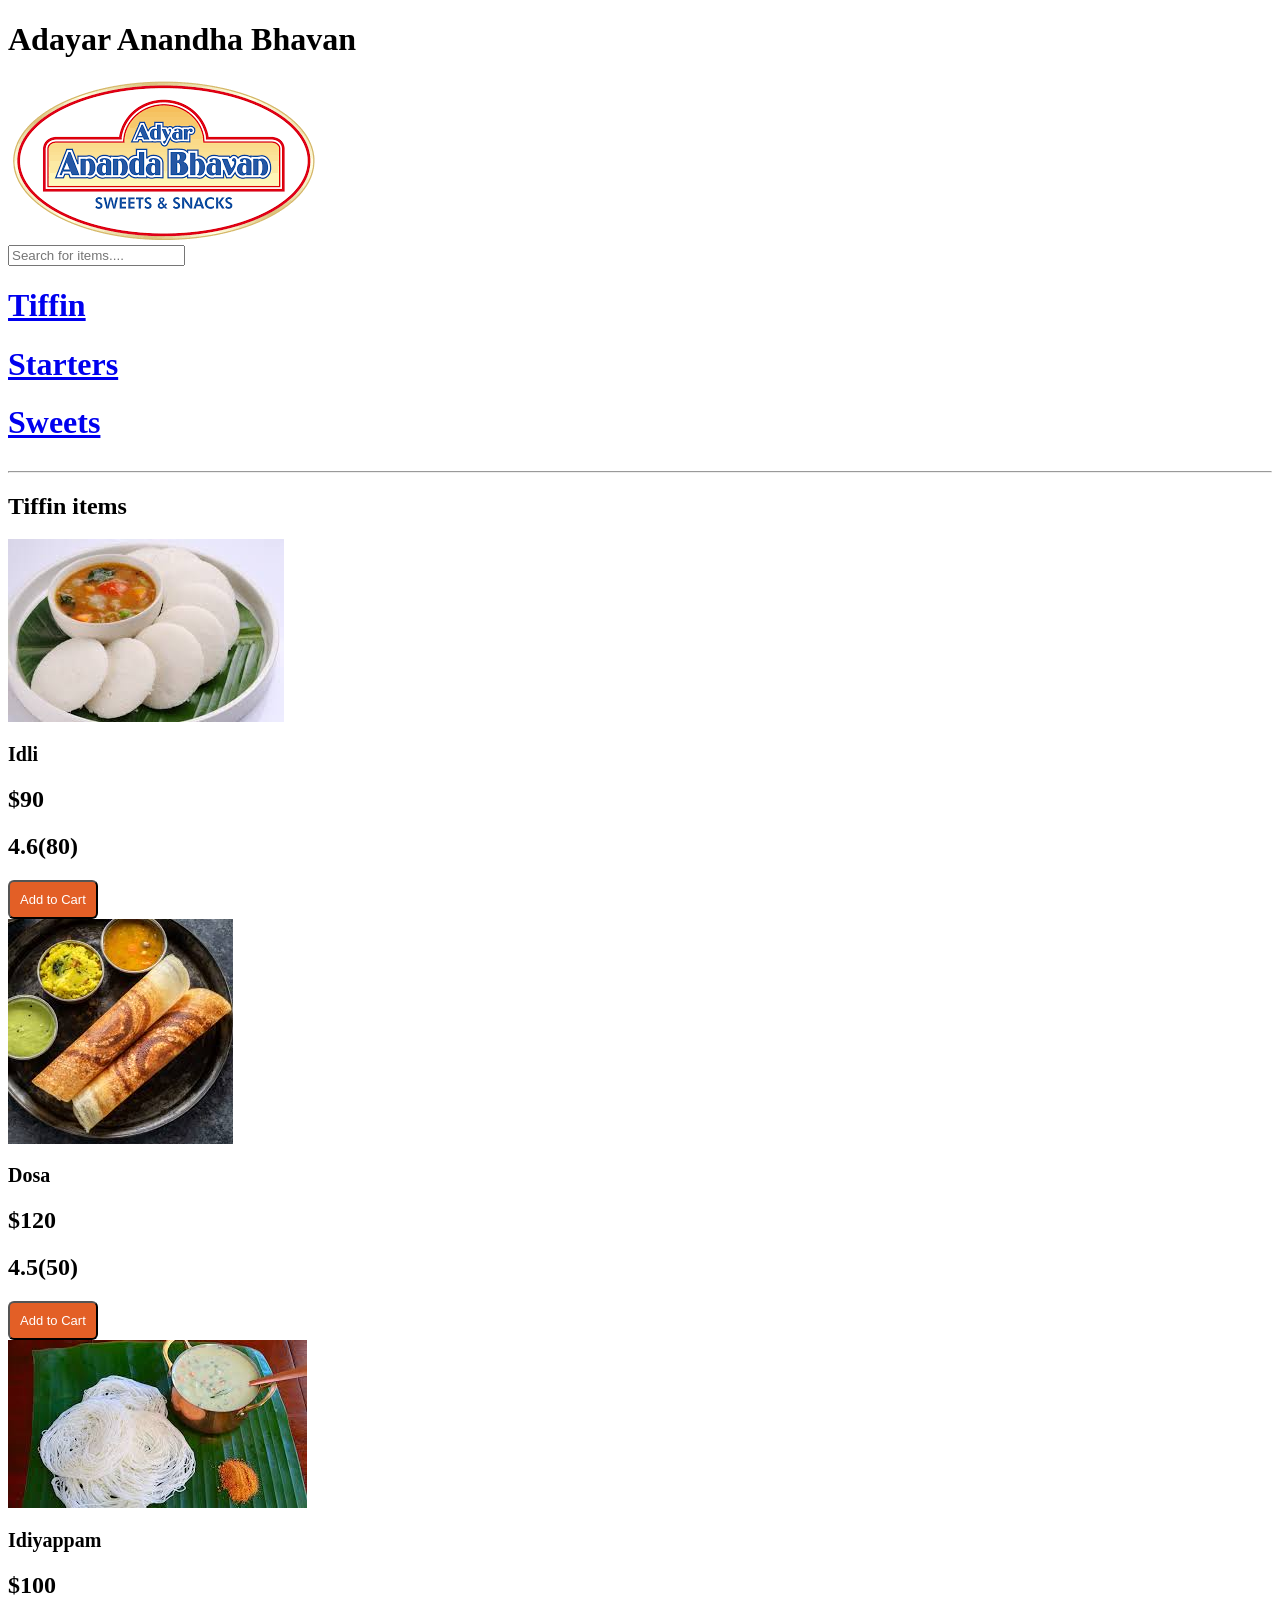
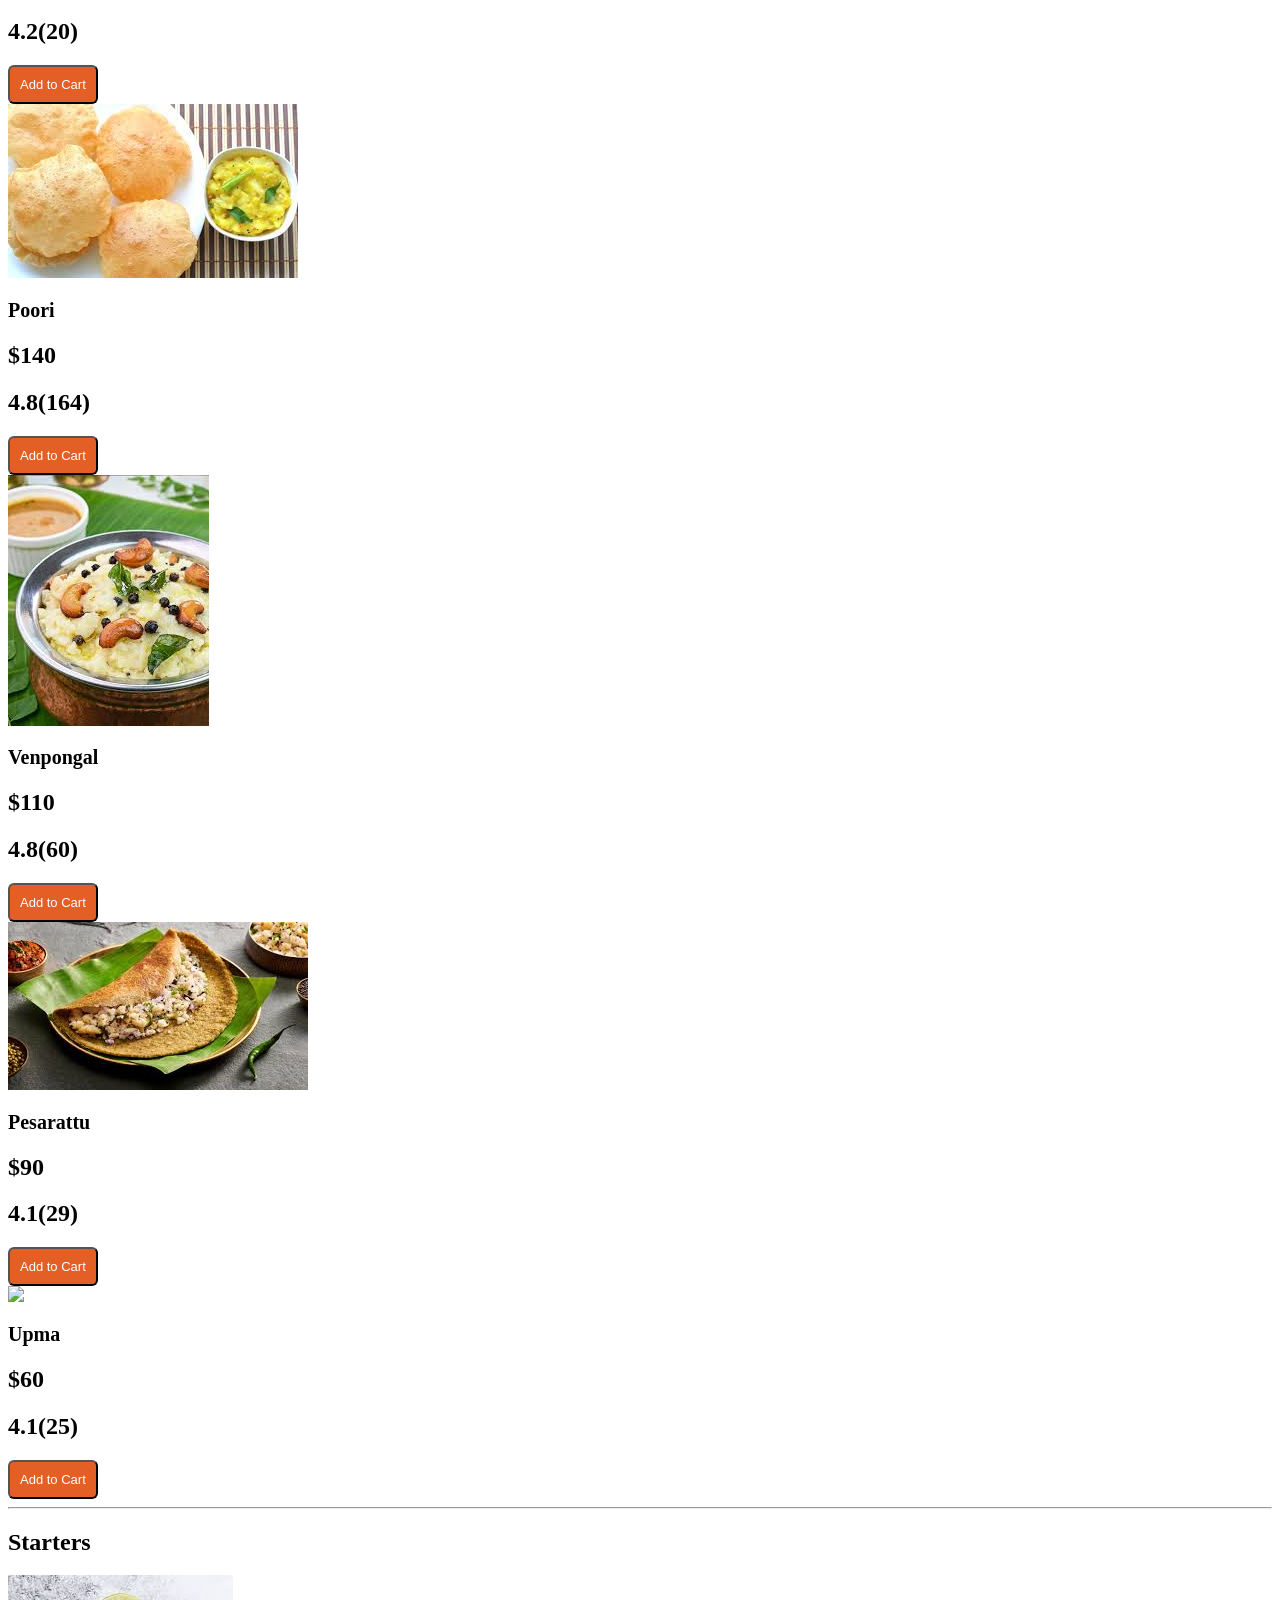
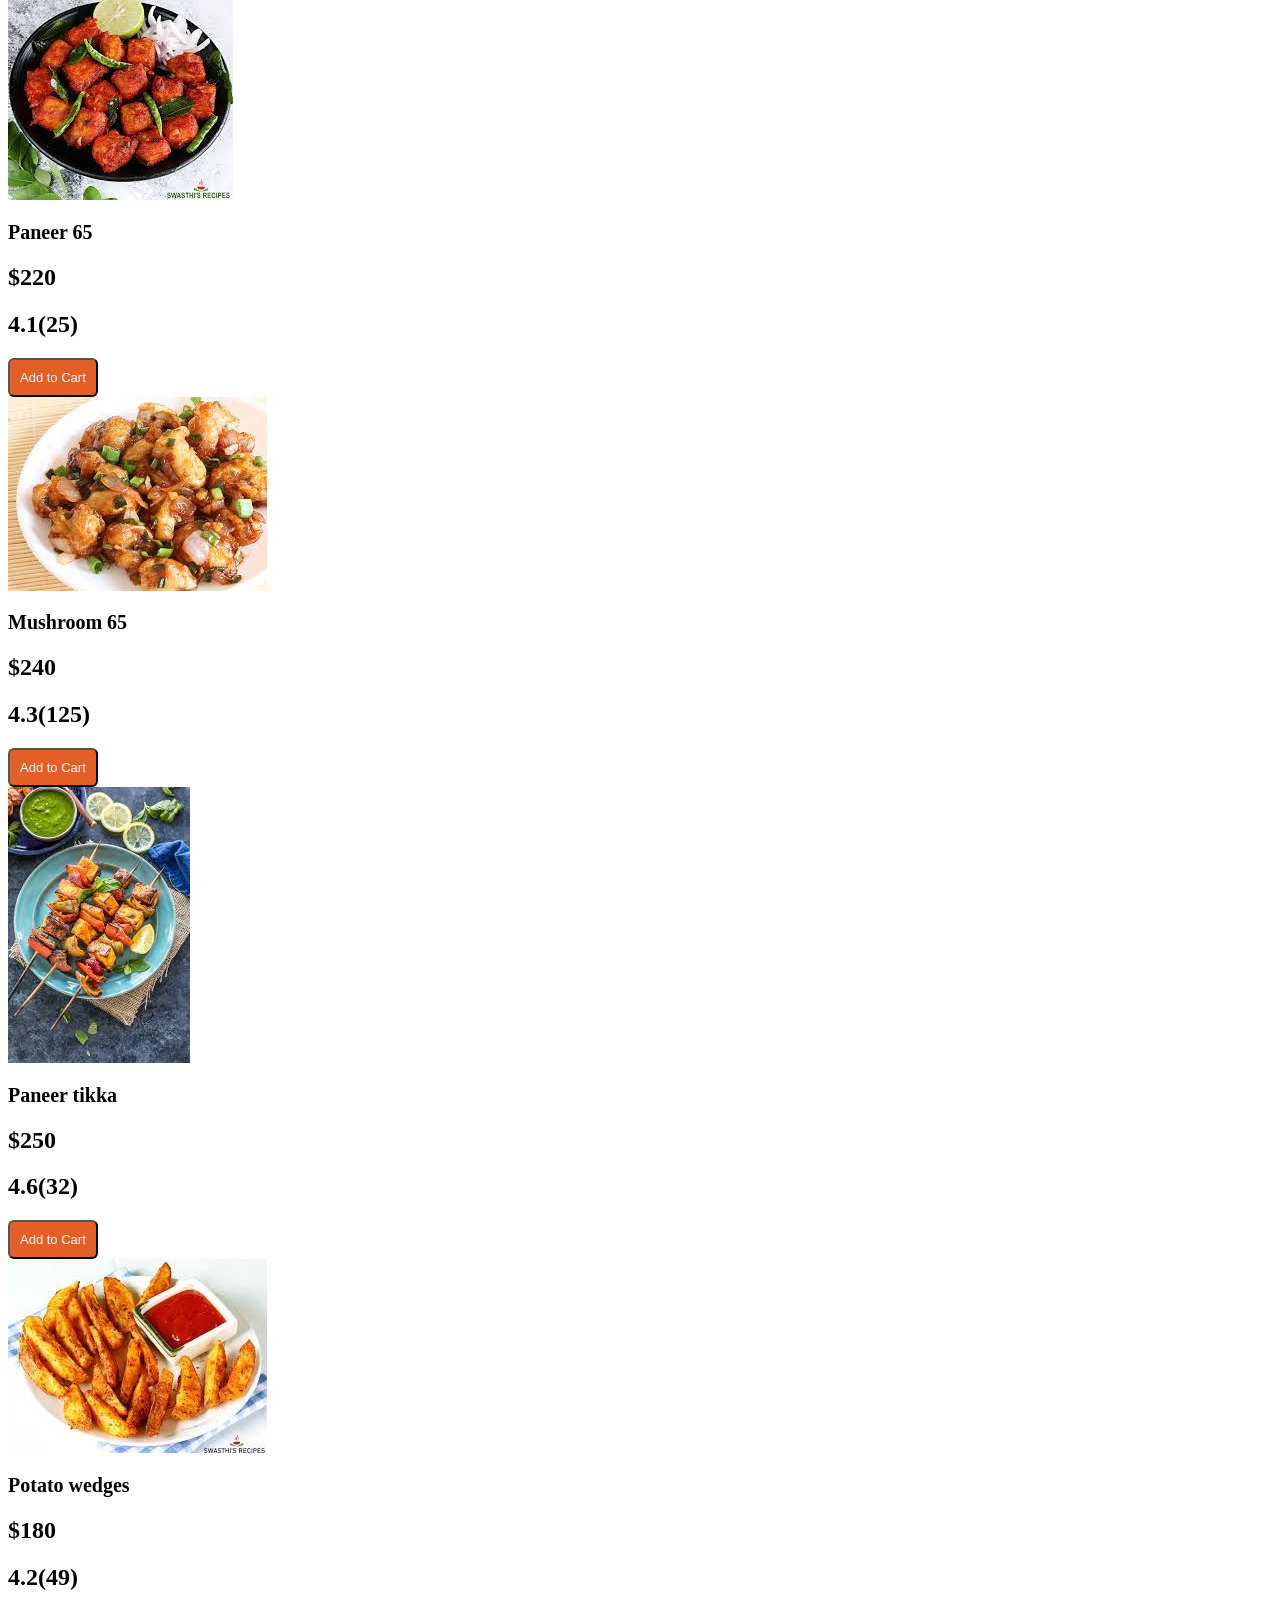
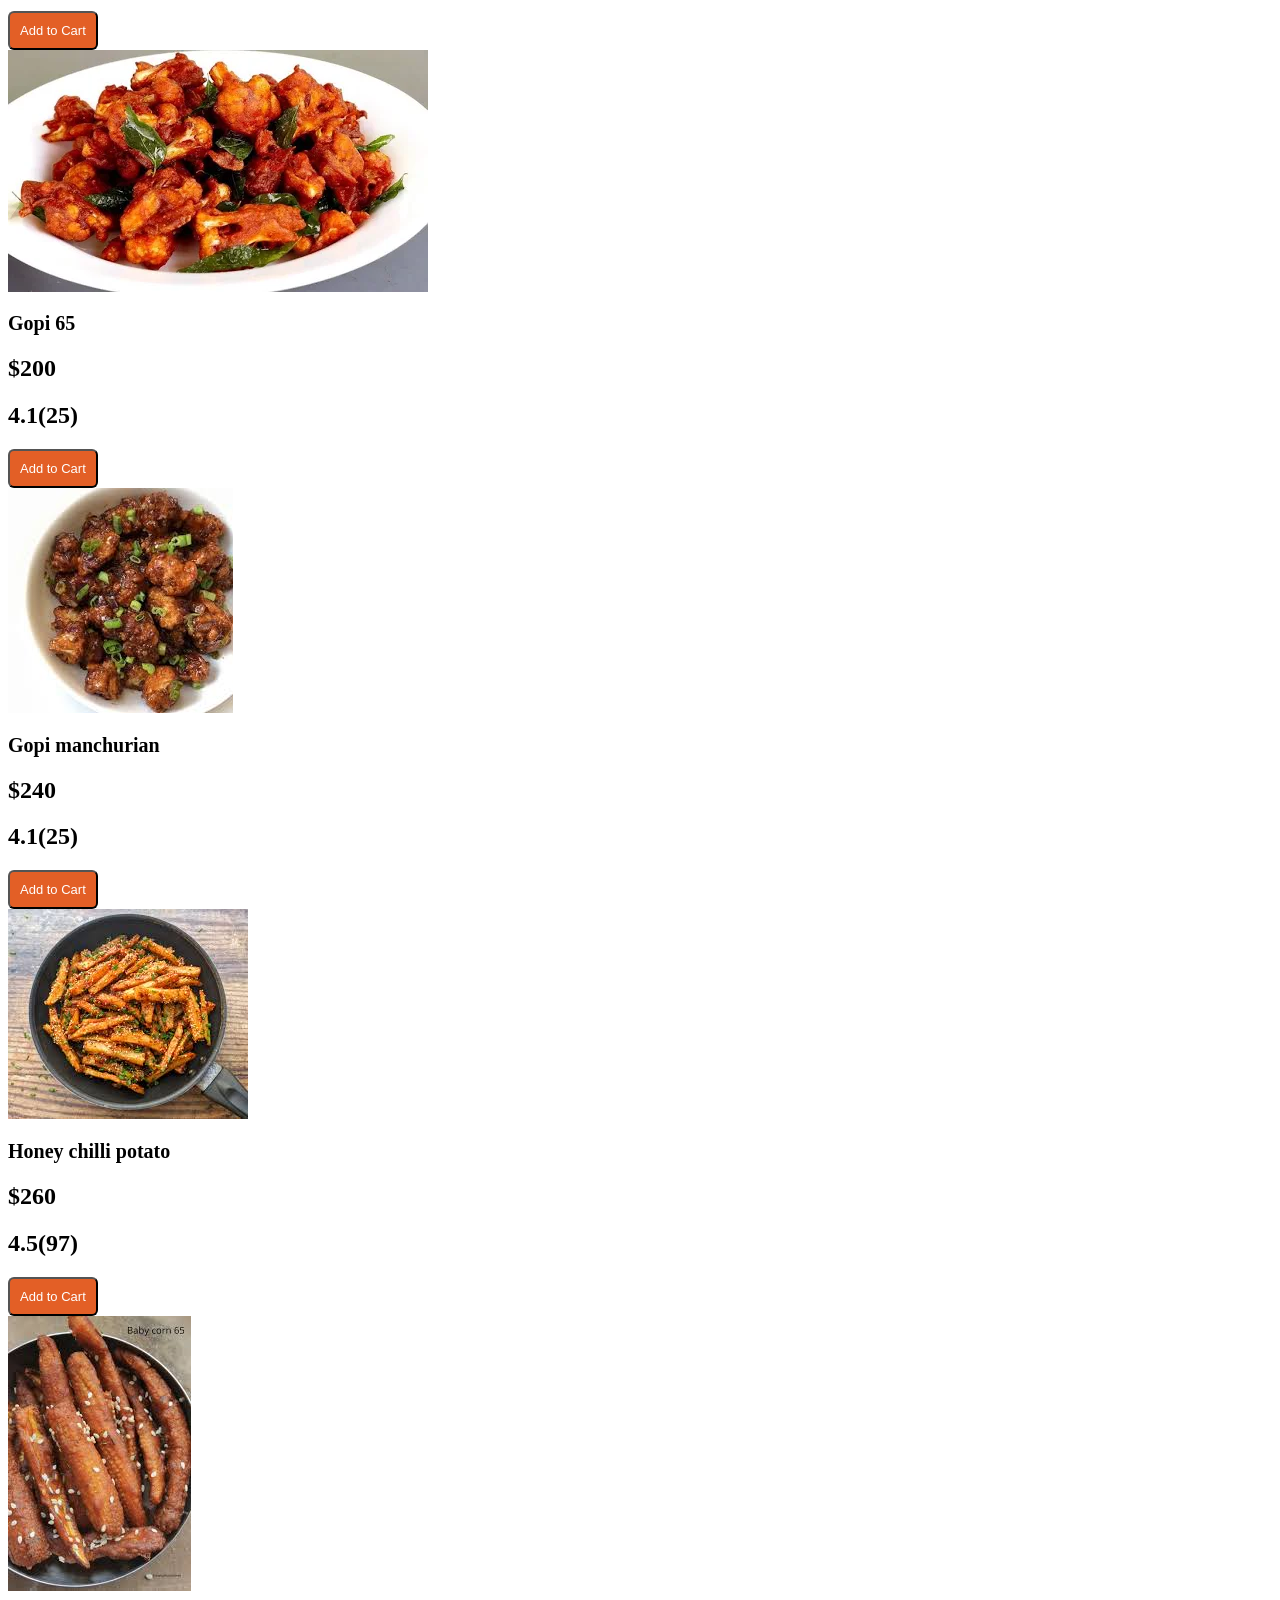
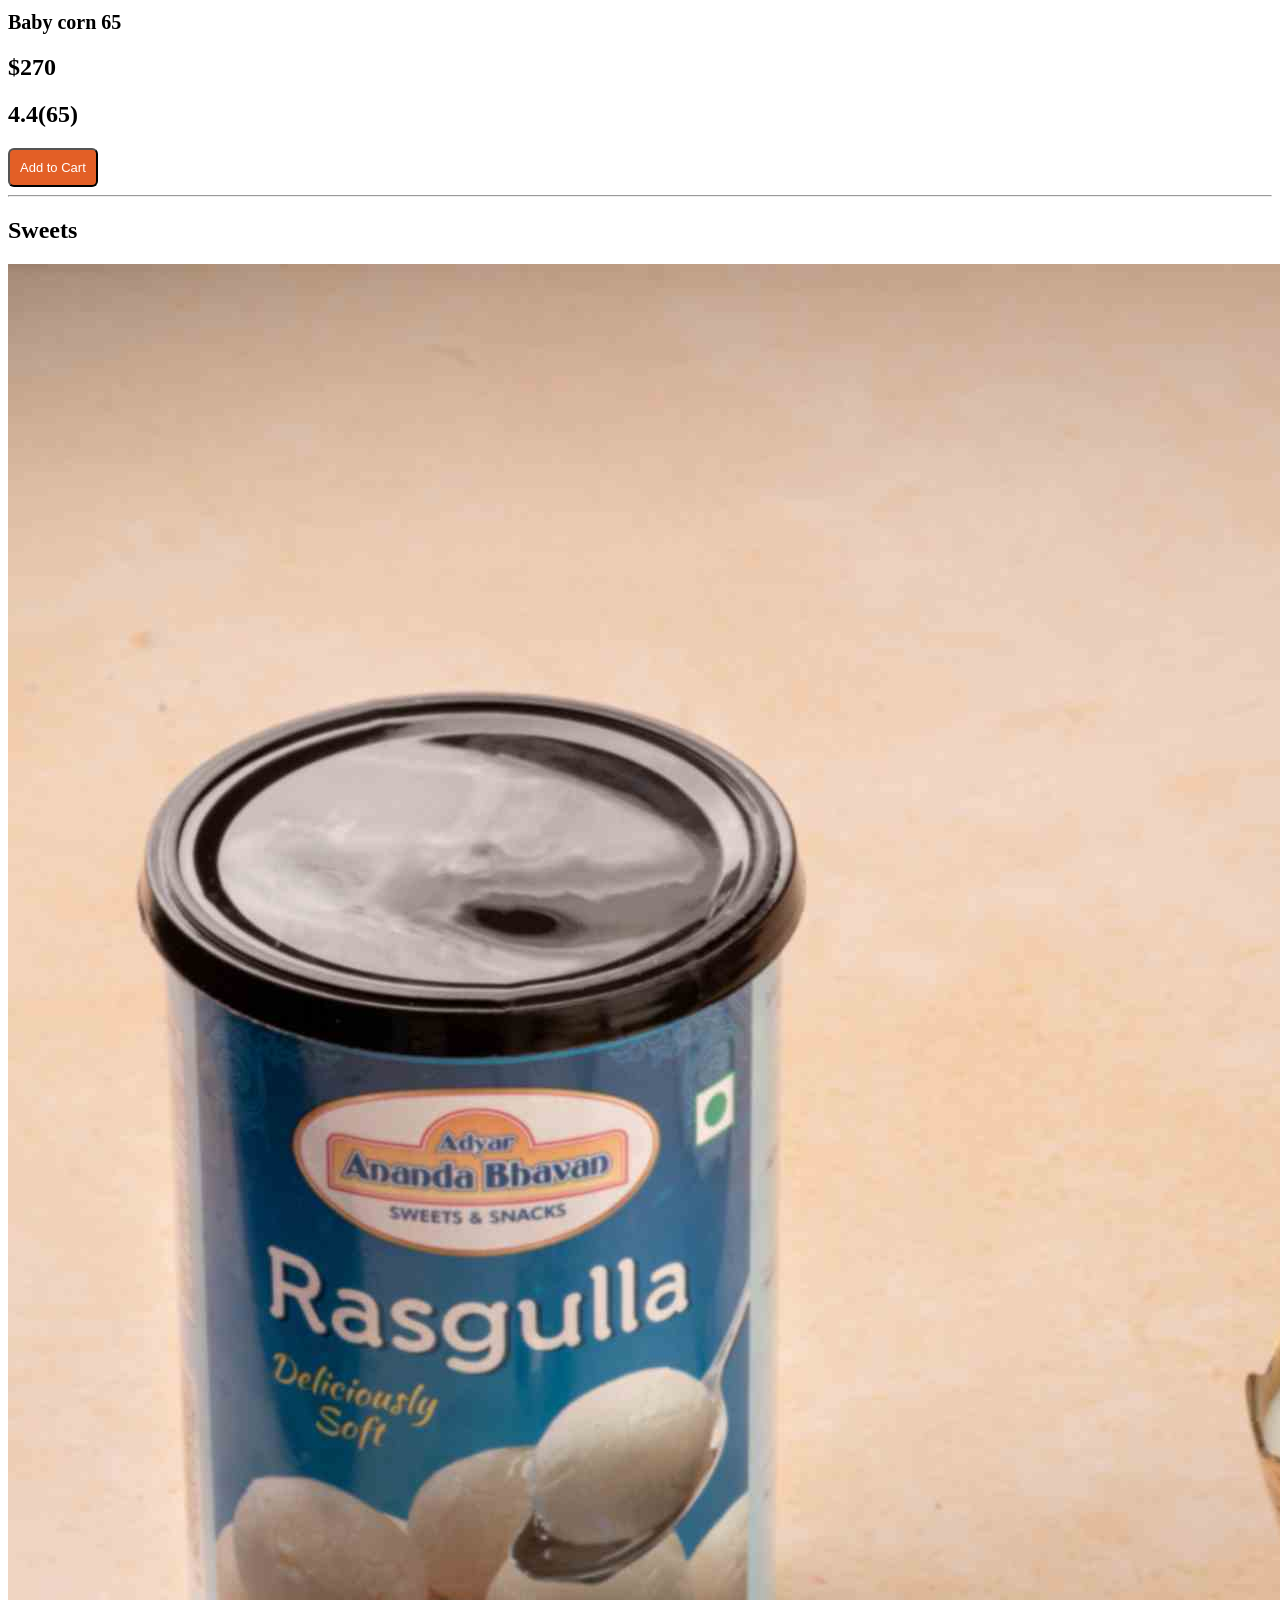
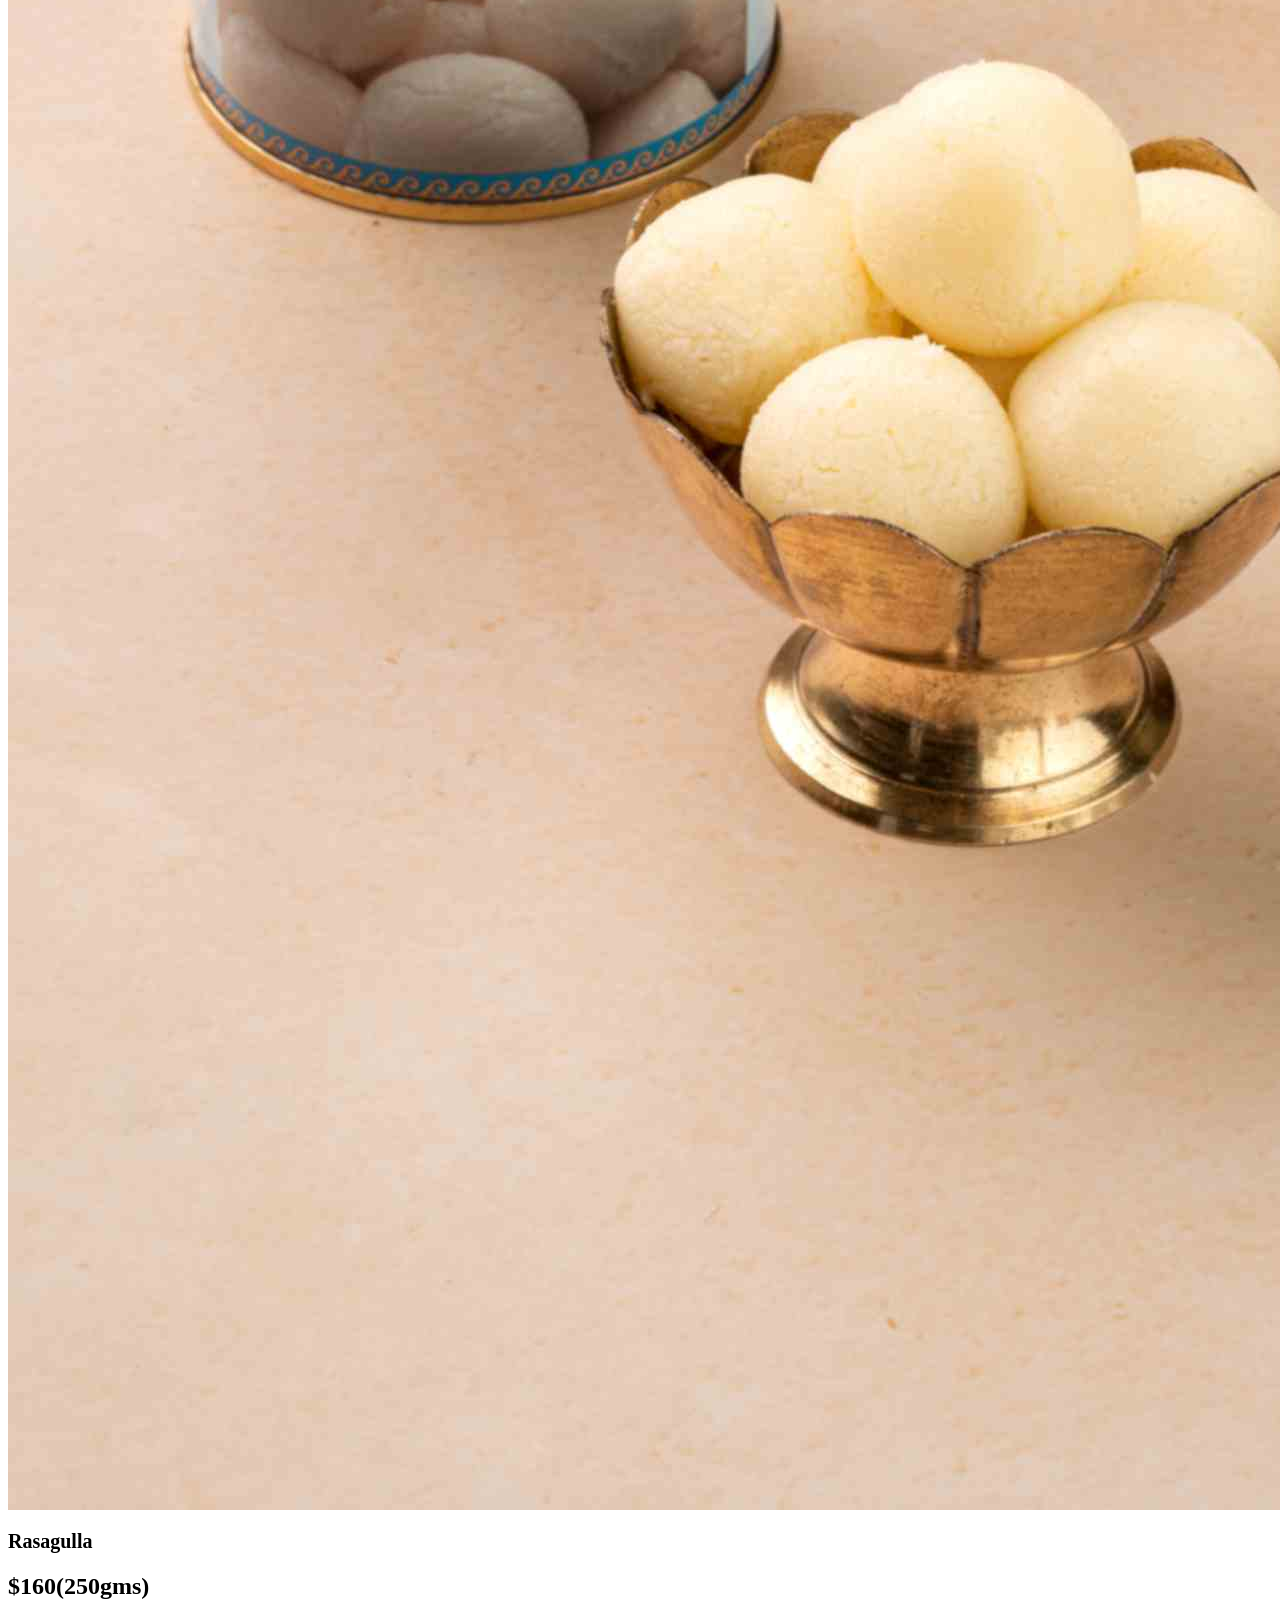
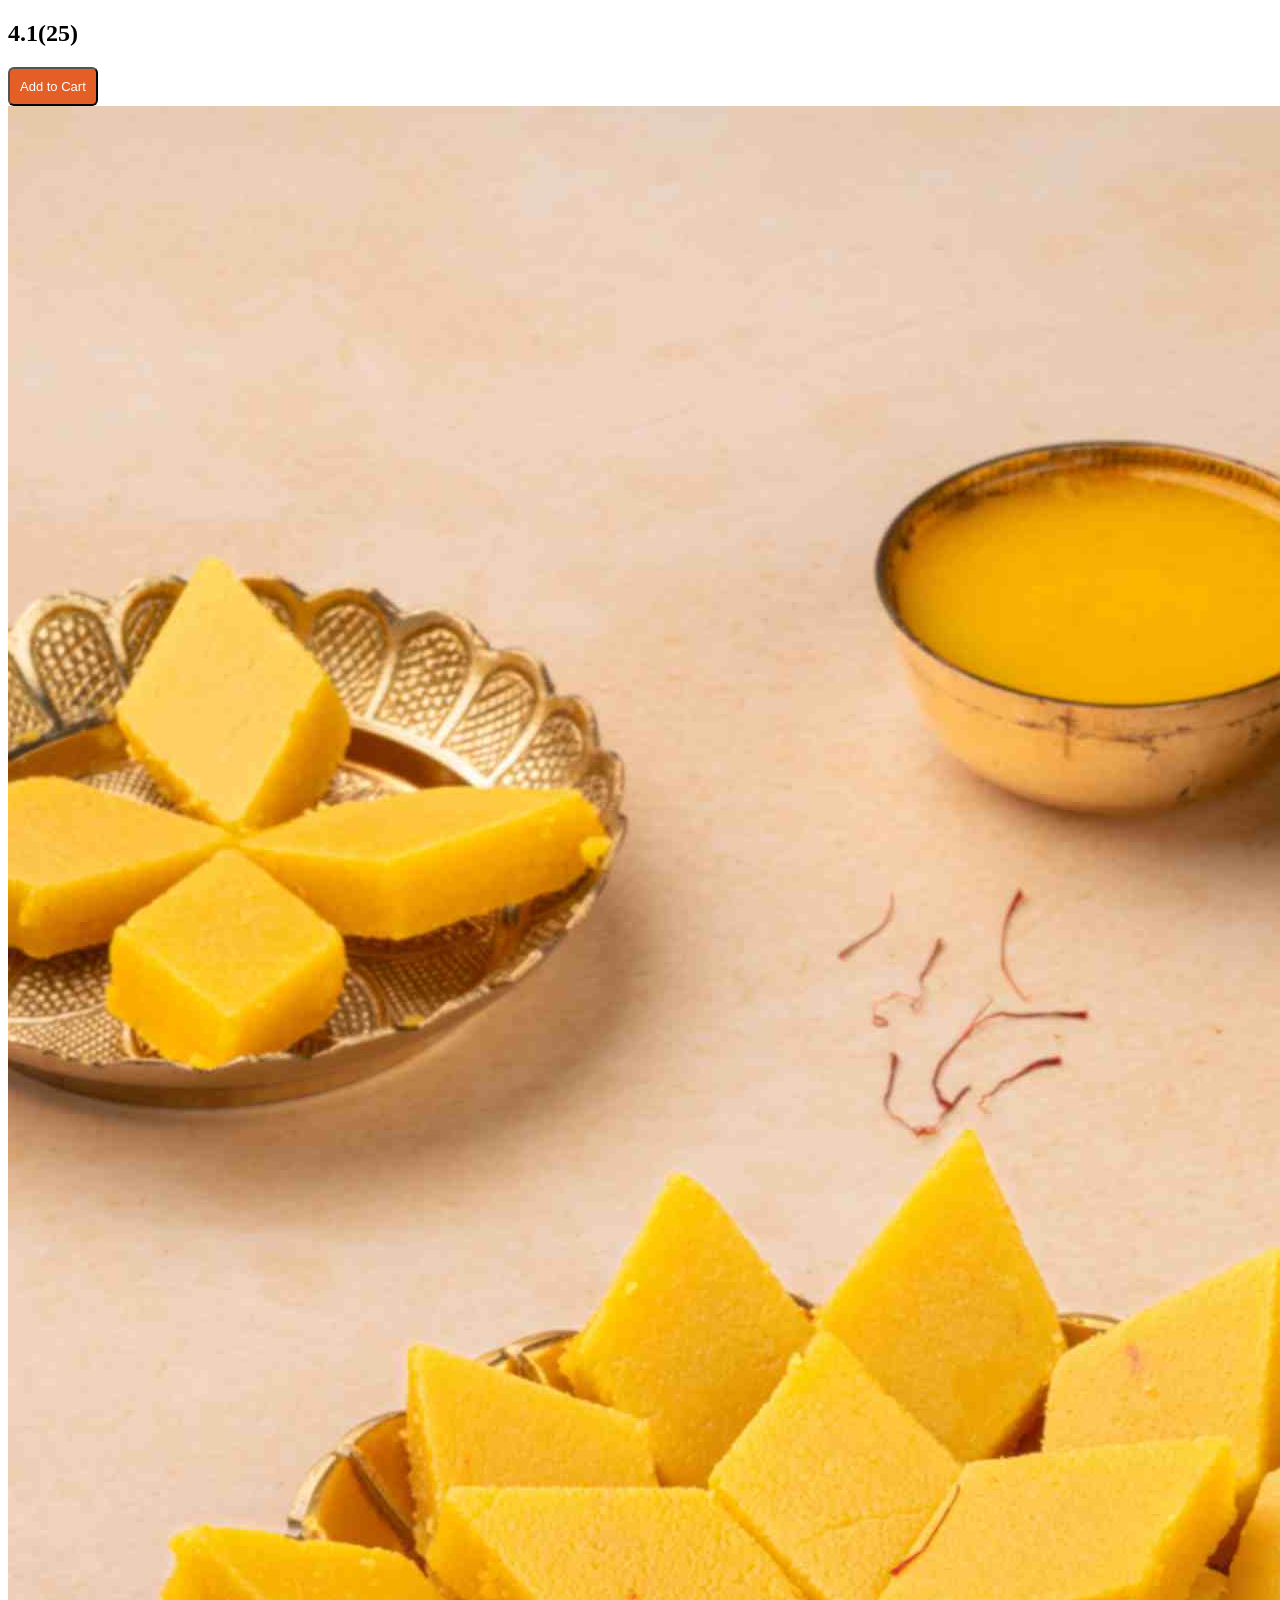
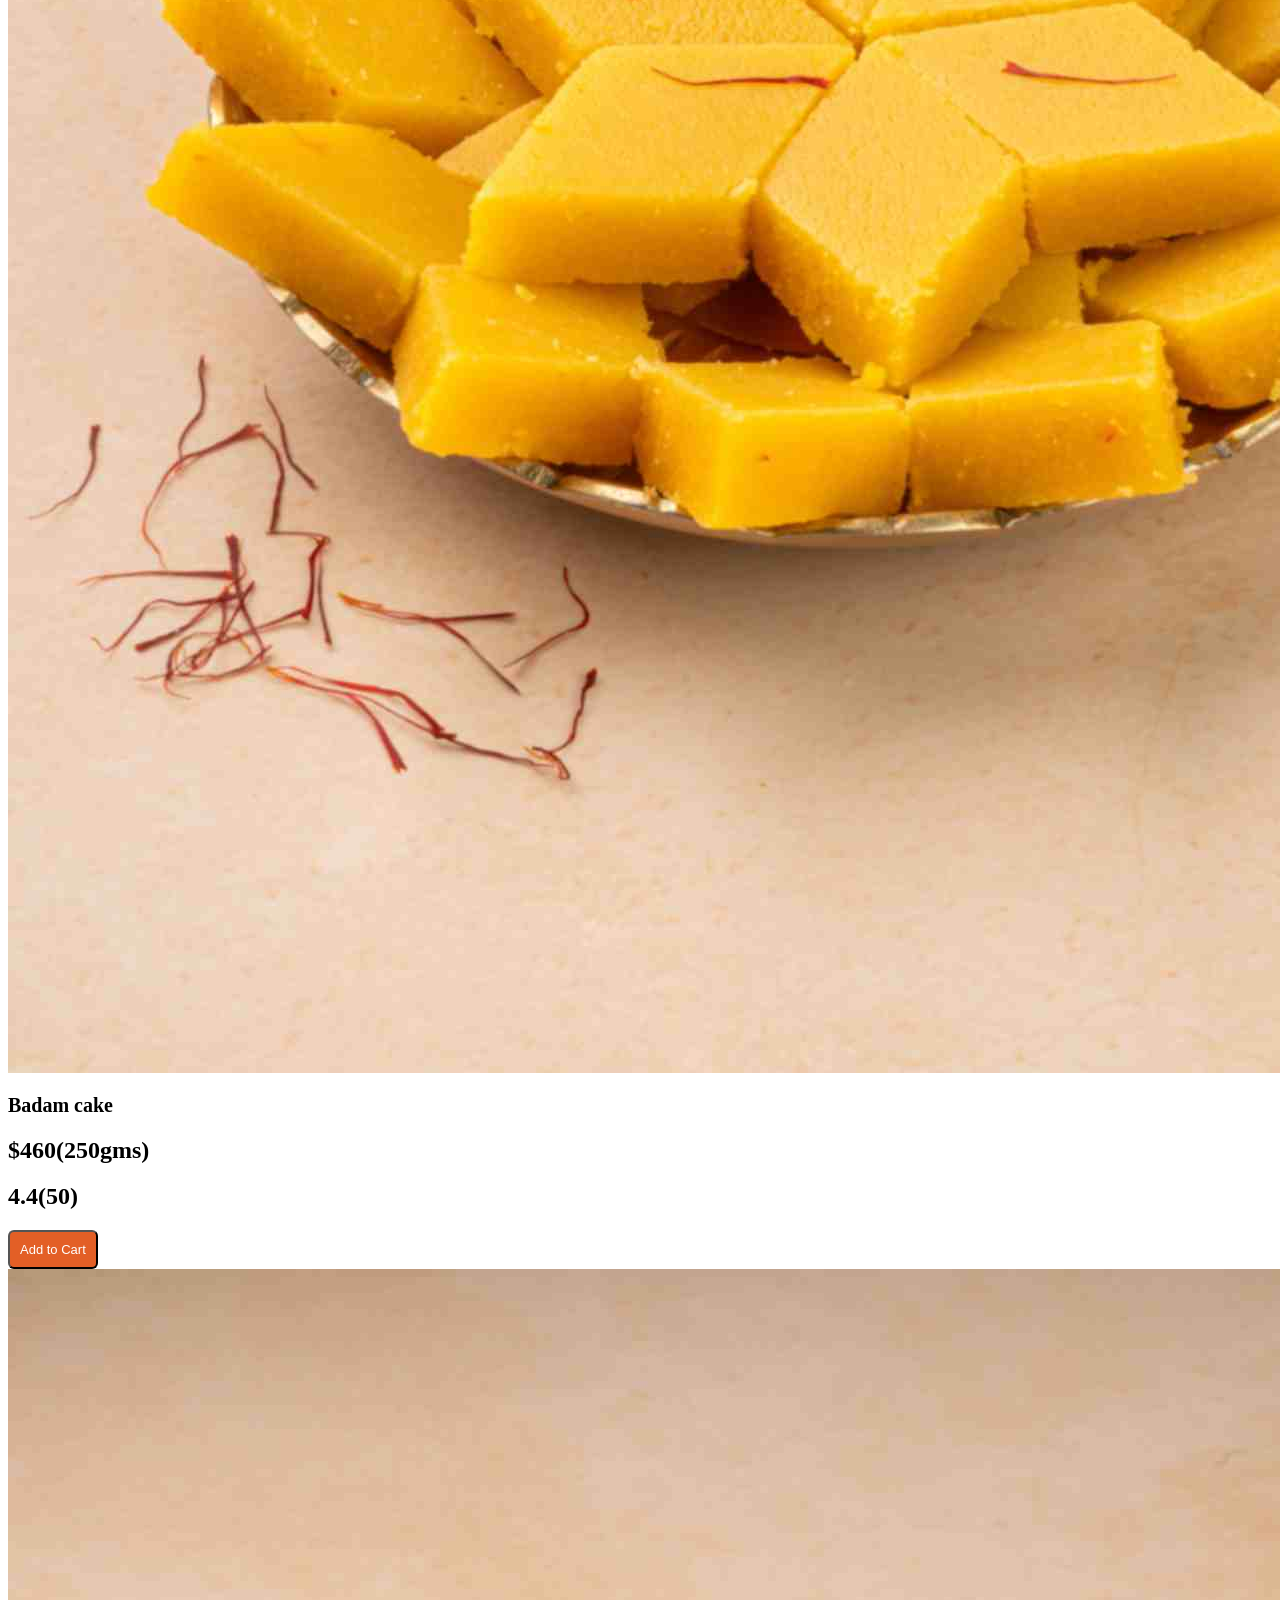
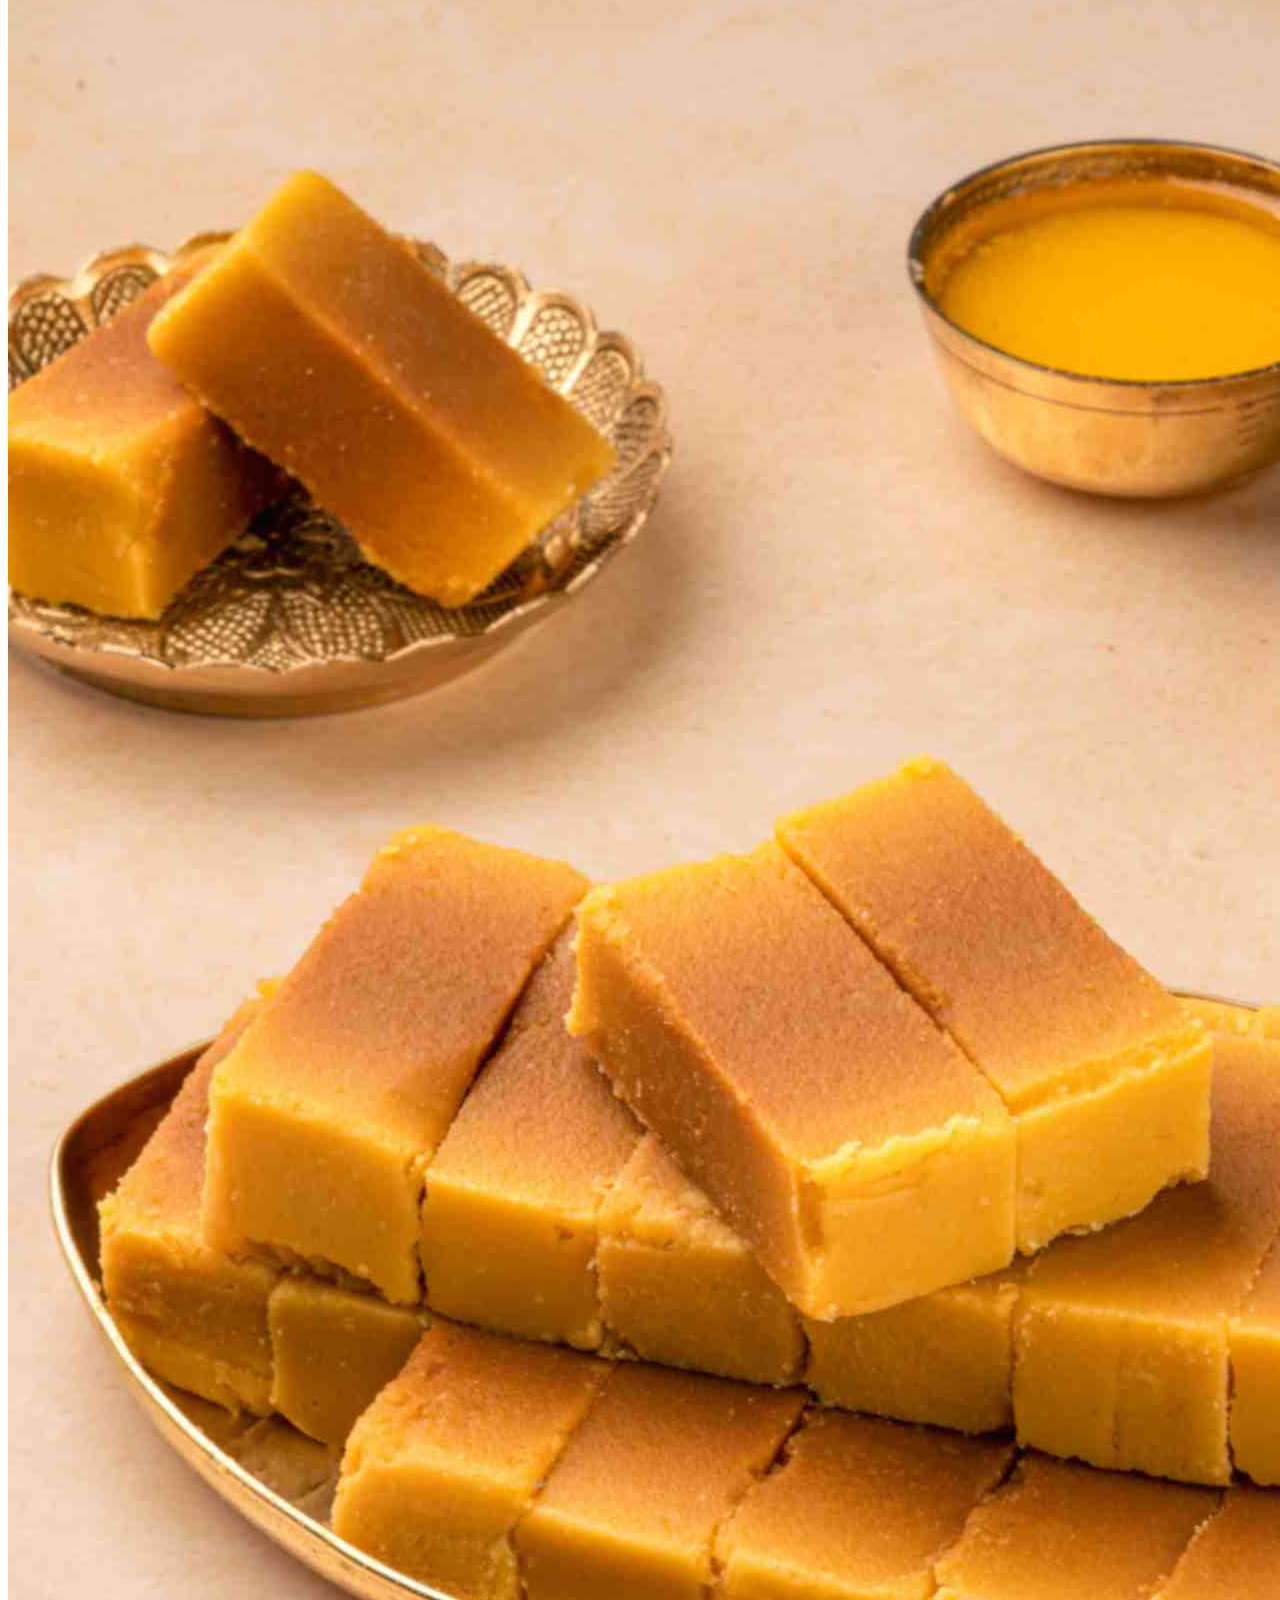
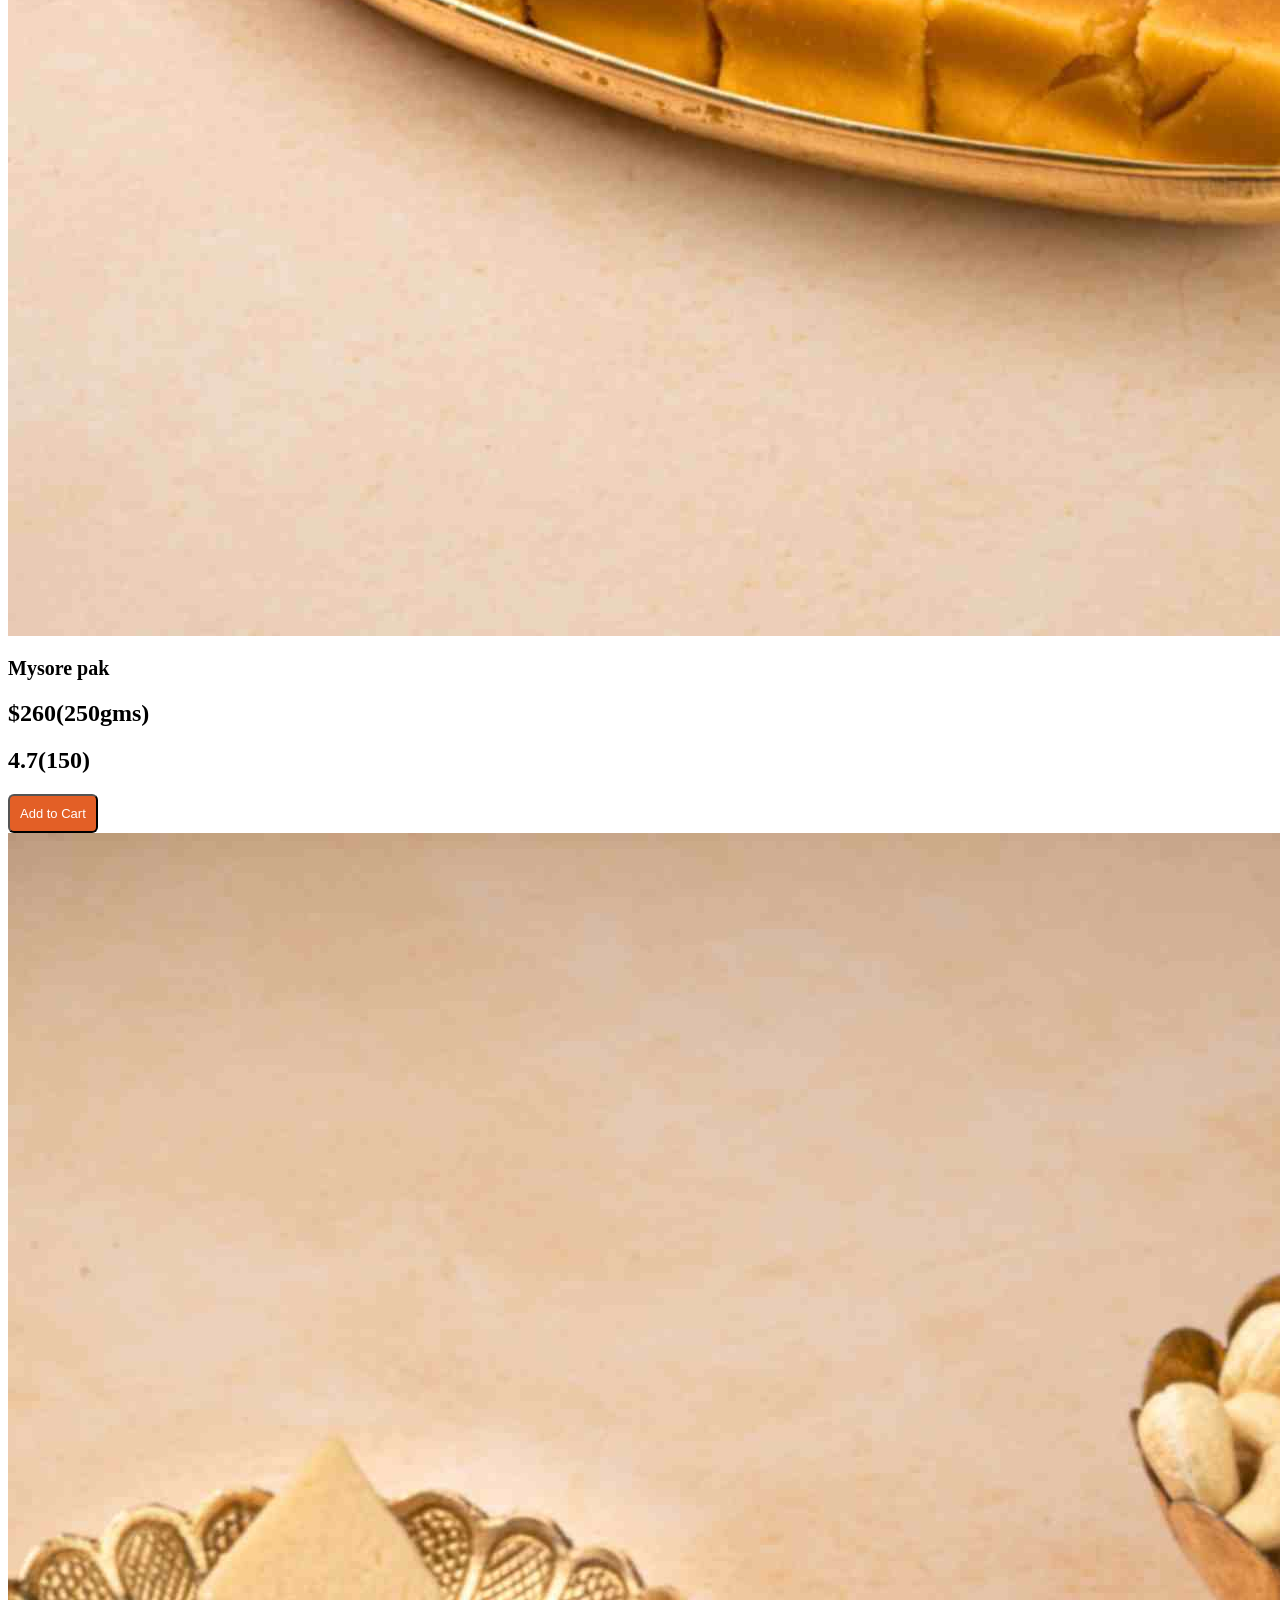
==== commit 36e30dd6: "update add to cart" ====
--- a/adayar.html
+++ b/adayar.html
@@ -1,640 +1,781 @@
 <!DOCTYPE html>
 <html lang="en">
+
 <head>
     <meta charset="UTF-8">
     <meta name="viewport" content="width=device-width, initial-scale=1.0">
     <title>Adayar anandha bhavan Menu</title>
-   <link href="https://cdn.jsdelivr.net/npm/tailwindcss@2.2.19/dist/tailwind.min.css" rel="stylesheet">
-<link rel="stylesheet" href="https://cdnjs.cloudflare.com/ajax/libs/font-awesome/7.0.1/css/all.min.css" integrity="sha512-2SwdPD6INVrV/lHTZbO2nodKhrnDdJK9/kg2XD1r9uGqPo1cUbujc+IYdlYdEErWNu69gVcYgdxlmVmzTWnetw==" crossorigin="anonymous" referrerpolicy="no-referrer" />
+
+    <link rel="stylesheet" href="adayar.css">
+
+    <link href="https://cdn.jsdelivr.net/npm/tailwindcss@2.2.19/dist/tailwind.min.css" rel="stylesheet">
+    <link rel="stylesheet" href="https://cdnjs.cloudflare.com/ajax/libs/font-awesome/7.0.1/css/all.min.css"
+        integrity="sha512-2SwdPD6INVrV/lHTZbO2nodKhrnDdJK9/kg2XD1r9uGqPo1cUbujc+IYdlYdEErWNu69gVcYgdxlmVmzTWnetw=="
+        crossorigin="anonymous" referrerpolicy="no-referrer" />
 </head>
 
 
 
 <body>
 
+
+
     <!--navbar adayar anandha bhavan-->
-    
+
     <div class="flex justify-between items-center m-10 gap-7 ">
         <h1 class="text-center text-4xl p-3  text-blue-400">Adayar Anandha Bhavan</h1>
         <img src="./Images/adayar-logo.png" class="w-40">
 
-        <div class="border border-black rounded mr-5 h-12 w-96 items-center flex gap-4 p-2">
+        <div class="border border-black rounded-3xl mr-5 h-12 w-96 items-center flex gap-4 p-2">
             <i class="fa-solid fa-magnifying-glass"></i>
 
-            <input type="text"  id="search" placeholder="Search for items....">
+            <input type="text" id="search" class="w-full" placeholder="Search for items....">
         </div>
-<!--<div class="relative">
-        
-             <h1 class="text-3xl p-2 text-blue-400 cursor-pointer" id="menu-selection">Menu</h1>
-            <div class="hidden flex flex-col gap-2 absolute top-14" id="menu">
-                <h1 id="briyani" class="cursor-pointer hover:text-red-500 p-5">Tiffin-Items</h1>
-                <h1 id="starters" class="cursor-pointer hover:text-red-500 p-5">Starters</h1>
-                <h1 id="desert" class="cursor-pointer hover:text-red-500 p-5">Sweets</h1>
-
-            </div>-->
-
-
-            <div class="flex gap-3 justify-between text-blue-400 text-xl">
-                <h1 class="hover:text-pink-600"><a href="#tiffen">Tiffin</a></h1>
-                <h1 class="hover:text-pink-600"><a href="#starters">Starters</a></h1>
-                <h1 class="hover:text-pink-600"><a href="#sweets">Sweets</a></h1>
+
+
+
+        <div class="flex gap-3 justify-between text-blue-400 text-xl">
+            <h1 class="hover:text-pink-600"><a href="#tiffen">Tiffin</a></h1>
+            <h1 class="hover:text-pink-600"><a href="#starters">Starters</a></h1>
+            <h1 class="hover:text-pink-600"><a href="#sweets">Sweets</a></h1>
+        </div>
+        <div id="cart-icon">
+            <i class="fa-solid fa-cart-shopping" class="text-blue-400"
+                style="position: relative; display: flex; cursor: pointer;"></i>
+            <span class="cart-item-count "></span>
+        </div>
+
+    </div>
+
+
+    </div>
+
+    <div class="cart">
+        <h2 class="cart-title">Your Cart</h2>
+        <div class="cart-content">
+            <!-- <div class="cart-box">
+                <img src="./Images/idli.jpg" alt="" class="cart-img">
+                <div class="cart-detail">
+                    <h2 class="cart-product-title">Idli</h2>
+                    regular fa-trash-can cart-remove" style="color: rgb(0, 4, 11);"></i><span class="cart-price">$90</span>
+                    <div class="cart-quantity">
+                        <button id="decrement">-</button>
+                        <span class="number">1</span>
+                        <button class="increment">+</button>
+                    </div>
+                </div>
+                <i class="fa-
+            </div> -->
+        </div>
+        <div class="total">
+            <div class="total-title">Total</div>
+            <div class="total-price">$0</div>
+        </div>
+        <button class="btn-buy">Buy Now</button>
+        <i class="fa-regular fa-circle-xmark" id="cart-close" style="color: rgb(0, 4, 11);"></i>
+    </div>
+
+    <section class="food-order">
+
+        <!--tiffin-items-->
+
+        <div class="section">
+
+            <hr class="border border-black border-2">
+
+
+
+
+            <h1 id="tiffin" class="text-center text-4xl m-3">Tiffin items</h1>
+
+            <div class="grid grid-cols-2  gap-40 md:grid-cols-4 p-10  ml-14" id="tiffin-menu">
+                <!--Idli-->
+                <div class="menu tiffin">
+
+                    <div class="product-box">
+
+                        <div class="img-box">
+
+                            <img src="./Images/idli.jpg" class="w-40 h-40 cursor-pointer">
+
+                        </div>
+
+                        <div class="text-center">
+                            <h1 class="product-title" class="font-bold">Idli</h1>
+                            <div class="price-and-cart">
+                                <h1 class="m-1 price">$90</h1>
+
+                                <h1 class="m-1"><i class="fa-regular fa-star"></i>4.6(80)</h1>
+
+                                <button
+                                    class=" text-center w-24 h-12 text-black border bg-white border-black rounded add-cart">Add
+                                    to
+                                    Cart</button>
+                            </div>
+                        </div>
+                    </div>
+                </div>
+
+                <!--dosa-->
+                <div class="menu tiffin">
+                    <div class="product-box">
+
+                        <div class="img-box">
+
+                            <img src="./Images/dosa.jpg" class="w-40 h-40 cursor-pointer">
+
+                        </div>
+
+                        <div class="text-center">
+                            <h1 class="product-title" class="font-bold">Dosa</h1>
+                            <div class="price-and-cart">
+                                <h1 class="m-1 price">$120</h1>
+
+                                <h1 class="m-1"><i class="fa-regular fa-star"></i>4.5(50)</h1>
+                                <button
+                                    class=" text-center w-24 h-12 text-black border bg-white border-black rounded add-cart">Add
+                                    to
+                                    Cart</button>
+                            </div>
+
+                        </div>
+
+
+                    </div>
+                </div>
+
+                <!--Idiyappam-->
+                <div class="menu tiffin">
+                    <div class="product-box">
+
+                        <div class="img-box">
+
+                            <img src="./Images/idiyappam.jpg" class="w-40 h-40 cursor-pointer">
+
+                        </div>
+
+                        <div class="text-center">
+                            <h1 class="product-title" class="font-bold">Idiyappam</h1>
+                            <div class="price-and-cart">
+                                <h1 class="m-1 price">$100</h1>
+
+                                <h1 class="m-1"><i class="fa-regular fa-star"></i>4.2(20)</h1>
+                                <button
+                                    class=" text-center w-24 h-12 text-black border bg-white border-black rounded add-cart">Add
+                                    to
+                                    Cart</button>
+                            </div>
+
+                        </div>
+
+
+                    </div>
+                </div>
+                <!--Poori-->
+                <div class="menu tiffin">
+                    <div class="product-box">
+
+                        <div class="img-box">
+
+                            <img src="./Images/poori.jpg" class="w-40 h-40 cursor-pointer">
+
+                        </div>
+
+                        <div class="text-center">
+                            <h1 class="product-title" class="font-bold">Poori</h1>
+                            <div class="price-and-cart">
+                                <h1 class="m-1 price">$140</h1>
+
+                                <h1 class="m-1"><i class="fa-regular fa-star"></i>4.8(164)</h1>
+                                <button
+                                    class=" text-center w-24 h-12 text-black border bg-white border-black rounded add-cart">Add
+                                    to
+                                    Cart</button>
+                            </div>
+
+                        </div>
+
+                    </div>
+                </div>
+
+
+                <!--pongal-->
+                <div class="menu tiffin">
+                    <div class="product-box">
+
+                        <div class="img-box">
+
+                            <img src="./Images/pongal.jpg" class="w-40 h-40 cursor-pointer">
+
+                        </div>
+
+                        <div class="text-center">
+                            <h1 class="product-title" class="font-bold">Venpongal</h1>
+                            <div class="price-and-cart">
+                                <h1 class="m-1 price">$110</h1>
+
+                                <h1 class="m-1"><i class="fa-regular fa-star"></i>4.8(60)</h1>
+                                <button
+                                    class=" text-center w-24 h-12 text-black border bg-white border-black rounded add-cart">Add
+                                    to
+                                    Cart</button>
+                            </div>
+
+                        </div>
+
+                    </div>
+                </div>
+
+                <!--pesarattu-->
+                <div class="menu tiffin">
+                    <div class="product-box">
+
+                        <div class="img-box">
+
+                            <img src="./Images/pesarattu.jpg" class="w-40 h-40 cursor-pointer">
+
+                        </div>
+
+                        <div class="text-center">
+                            <h1 class="product-title" class="font-bold">Pesarattu</h1>
+                            <div class="price-and-cart">
+                                <h1 class="m-1 price">$90</h1>
+
+                                <h1 class="m-1"><i class="fa-regular fa-star"></i>4.1(29)</h1>
+                                <button
+                                    class=" text-center w-24 h-12 text-black border bg-white border-black rounded add-cart">Add
+                                    to
+                                    Cart</button>
+                            </div>
+
+                        </div>
+
+
+                    </div>
+                </div>
+                <!--upma-->
+                <div class="menu tiffin">
+                    <div class="product-box">
+
+                        <div class="img-box">
+
+                            <img src="./Images/upma.jpg" class="w-40 h-40 cursor-pointer">
+
+                        </div>
+
+                        <div class="text-center">
+                            <h1 class="product-title" class="font-bold">Upma</h1>
+                            <div class="price-and-cart">
+                                <h1 class="m-1 price">$60</h1>
+
+                                <h1 class="m-1"><i class="fa-regular fa-star"></i>4.1(25)</h1>
+                                <button
+                                    class=" text-center w-24 h-12 text-black border bg-white border-black rounded add-cart">Add
+                                    to
+                                    Cart</button>
+                            </div>
+
+                        </div>
+
+                    </div>
+                </div>
+
             </div>
-         
-
-         </div>
-
-
-    </div>
-
-
-
-     <!--tiffin-items-->
-
-    <div class="section">
-
-    <hr class="border border-black border-2">
-
-
-
-   
-<h1 id="tiffin" class="text-center text-4xl m-3">Tiffin items</h1>
-
-    <div class="grid grid-cols-2  gap-40 md:grid-cols-4 p-10  ml-14" id="tiffin-menu">
-    <!--Idli-->
-
-        <div class="menu tiffin">
-    
-        <div>
-      
-            <img src="./Images/idli.jpg" class="w-40 h-40 cursor-pointer">
-            
+
         </div>
 
-        <div class="text-center">
-            <h1 class="font-bold">Idli</h1>
-            <h1 class="m-1">$90</h1>
-            <h1 class="m-1"><i class="fa-regular fa-star"></i>4.6(80)</h1>
-            <button class=" text-center w-24 h-12 text-black border bg-white border-black rounded">Add to Cart</button>
-        
+        <!--Starters-->
+        <div class="section">
+            <hr class="border border-black border-2">
+
+            <h1 id="starters" class="text-center text-4xl m-3">Starters</h1>
+
+            <div class="grid grid-cols-1  gap-40 md:grid-cols-4 p-10  ml-14" id="starters-menu">
+
+
+                <!--paneer 65-->
+                <div class="menu starters">
+                    <div class="product-box">
+
+                        <div class="img-box">
+
+                            <img src="./Images/panneer-65.jpg" class="w-40 h-40 cursor-pointer">
+
+                        </div>
+
+                        <div class="text-center">
+                            <h1 class="product-title" class="font-bold">Paneer 65</h1>
+                            <div class="price-and-cart">
+                                <h1 class="m-1 price">$220</h1>
+
+                                <h1 class="m-1"><i class="fa-regular fa-star"></i>4.1(25)</h1>
+                                <button
+                                    class=" text-center w-24 h-12 text-black border bg-white border-black rounded add-cart">Add
+                                    to
+                                    Cart</button>
+                            </div>
+
+                        </div>
+
+                    </div>
+                </div>
+
+
+
+                <!--mushroom 65-->
+                <div class="menu starters">
+                    <div class="product-box">
+
+                        <div class="img-box">
+
+                            <img src="./Images/mushroom-manchurian.jpg" class="w-40 h-40 cursor-pointer">
+
+                        </div>
+
+                        <div class="text-center">
+                            <h1 class="product-title" class="font-bold">Mushroom 65</h1>
+                            <div class="price-and-cart">
+                                <h1 class="m-1 price">$240</h1>
+
+                                <h1 class="m-1"><i class="fa-regular fa-star"></i>4.3(125)</h1>
+                                <button
+                                    class=" text-center w-24 h-12 text-black border bg-white border-black rounded add-cart">Add
+                                    to
+                                    Cart</button>
+                            </div>
+
+                        </div>
+
+                    </div>
+                </div>
+
+
+
+                <!--paneer tikka-->
+                <div class="menu starters">
+                    <div class="product-box">
+
+                        <div class="img-box">
+
+                            <img src="./Images/panner-tikka.jpg" class="w-40 h-40 cursor-pointer">
+
+                        </div>
+
+                        <div class="text-center">
+                            <h1 class="product-title" class="font-bold">Paneer tikka</h1>
+                            <div class="price-and-cart">
+                                <h1 class="m-1 price">$250</h1>
+
+                                <h1 class="m-1"><i class="fa-regular fa-star"></i>4.6(32)</h1>
+                                <button
+                                    class=" text-center w-24 h-12 text-black border bg-white border-black rounded add-cart">Add
+                                    to
+                                    Cart</button>
+                            </div>
+
+                        </div>
+
+                    </div>
+                </div>
+
+
+
+                <!--potato wedges-->
+                <div class="menu starters">
+                    <div class="product-box">
+
+                        <div class="img-box">
+
+                            <img src="./Images/potato-wedges.jpg" class="w-40 h-40 cursor-pointer">
+
+                        </div>
+
+                        <div class="text-center">
+                            <h1 class="product-title" class="font-bold">Potato wedges</h1>
+                            <div class="price-and-cart">
+                                <h1 class="m-1 price">$180</h1>
+
+                                <h1 class="m-1"><i class="fa-regular fa-star"></i>4.2(49)</h1>
+                                <button
+                                    class=" text-center w-24 h-12 text-black border bg-white border-black rounded add-cart">Add
+                                    to
+                                    Cart</button>
+                            </div>
+
+                        </div>
+
+                    </div>
+                </div>
+
+
+                <!--gopi 65-->
+                <div class="menu starters">
+                    <div class="product-box">
+
+                        <div class="img-box">
+
+                            <img src="./Images/gopi-65.webp" class="w-40 h-40 cursor-pointer">
+
+                        </div>
+
+                        <div class="text-center">
+                            <h1 class="product-title" class="font-bold">Gopi 65</h1>
+                            <div class="price-and-cart">
+                                <h1 class="m-1 price">$200</h1>
+
+                                <h1 class="m-1"><i class="fa-regular fa-star"></i>4.1(25)</h1>
+                                <button
+                                    class=" text-center w-24 h-12 text-black border bg-white border-black rounded add-cart">Add
+                                    to
+                                    Cart</button>
+                            </div>
+
+                        </div>
+
+                    </div>
+                </div>
+
+
+                <!--gopi manchurian-->
+                <div class="menu starters">
+                    <div class="product-box">
+
+                        <div class="img-box">
+
+                            <img src="./Images/gopi-manchurian.jpg" class="w-40 h-40 cursor-pointer">
+
+                        </div>
+
+                        <div class="text-center">
+                            <h1 class="product-title" class="font-bold">Gopi manchurian</h1>
+                            <div class="price-and-cart">
+                                <h1 class="m-1 price">$240</h1>
+
+                                <h1 class="m-1"><i class="fa-regular fa-star"></i>4.1(25)</h1>
+                                <button
+                                    class=" text-center w-24 h-12 text-black border bg-white border-black rounded add-cart">Add
+                                    to
+                                    Cart</button>
+                            </div>
+
+                        </div>
+
+                    </div>
+                </div>
+
+
+                <!--honey potato-->
+                <div class="menu starters">
+                    <div class="product-box">
+
+                        <div class="img-box">
+
+                            <img src="./Images/honey-potato.jpg" class="w-40 h-40 cursor-pointer">
+
+                        </div>
+
+                        <div class="text-center">
+                            <h1 class="product-title" class="font-bold">Honey chilli potato</h1>
+                            <div class="price-and-cart">
+                                <h1 class="m-1 price">$260</h1>
+
+                                <h1 class="m-1"><i class="fa-regular fa-star"></i>4.5(97)</h1>
+                                <button
+                                    class=" text-center w-24 h-12 text-black border bg-white border-black rounded add-cart">Add
+                                    to
+                                    Cart</button>
+                            </div>
+
+                        </div>
+
+                    </div>
+                </div>
+
+
+                <!--Baby corn 65-->
+                <div class="menu starters">
+                    <div class="product-box">
+
+                        <div class="img-box">
+
+                            <img src="./Images/baby-corn.jpg" class="w-40 h-40 cursor-pointer">
+
+                        </div>
+
+                        <div class="text-center">
+                            <h1 class="product-title" class="font-bold">Baby corn 65</h1>
+                            <div class="price-and-cart">
+                                <h1 class="m-1 price">$270</h1>
+
+                                <h1 class="m-1"><i class="fa-regular fa-star"></i>4.4(65)</h1>
+                                <button
+                                    class=" text-center w-24 h-12 text-black border bg-white border-black rounded add-cart">Add
+                                    to
+                                    Cart</button>
+                            </div>
+
+                        </div>
+
+                    </div>
+                </div>
+
+
+            </div>
+
+
         </div>
+
+
+        <!--Sweets-->
+
+        <div class="section">
+
+            <hr class="border border-black border-2">
+
+
+
+
+            <h1 id="sweets" class="text-center text-4xl m-3 ">Sweets</h1>
+            <div class="grid grid-cols-2  gap-40 md:grid-cols-4 p-10  ml-14" id="sweets-menu">
+
+                <!--rasagulla-->
+                <div class="menu sweets">
+                    <div class="product-box">
+
+                        <div class="img-box">
+
+                            <img src="./Images/rasagulla.jpeg" class="w-40 h-40 cursor-pointer">
+
+                        </div>
+
+                        <div class="text-center">
+                            <h1 class="product-title" class="font-bold">Rasagulla</h1>
+                            <div class="price-and-cart">
+                                <h1 class="m-1 price">$160(250gms)</h1>
+
+                                <h1 class="m-1"><i class="fa-regular fa-star"></i>4.1(25)</h1>
+                                <button
+                                    class=" text-center w-24 h-12 text-black border bg-white border-black rounded add-cart">Add
+                                    to
+                                    Cart</button>
+                            </div>
+
+                        </div>
+
+                    </div>
+                </div>
+
+
+
+
+
+                <!--badam cake-->
+                <div class="menu sweets">
+                    <div class="product-box">
+
+                        <div class="img-box">
+
+                            <img src="./Images/badam cake.jpeg" class="w-40 h-40 cursor-pointer">
+
+                        </div>
+
+                        <div class="text-center">
+                            <h1 class="product-title" class="font-bold">Badam cake</h1>
+                            <div class="price-and-cart">
+                                <h1 class="m-1 price">$460(250gms)</h1>
+
+                                <h1 class="m-1"><i class="fa-regular fa-star"></i>4.4(50)</h1>
+                                <button
+                                    class=" text-center w-24 h-12 text-black border bg-white border-black rounded add-cart">Add
+                                    to
+                                    Cart</button>
+                            </div>
+
+                        </div>
+
+                    </div>
+                </div>
+
+
+                <!--mysore pak-->
+                <div class="menu sweets">
+                    <div class="product-box">
+
+                        <div class="img-box">
+
+                            <img src="./Images/mysorepak.jpeg" class="w-40 h-40 cursor-pointer">
+
+                        </div>
+
+                        <div class="text-center">
+                            <h1 class="product-title" class="font-bold">Mysore pak</h1>
+                            <div class="price-and-cart">
+                                <h1 class="m-1 price">$260(250gms)</h1>
+
+                                <h1 class="m-1"><i class="fa-regular fa-star"></i>4.7(150)</h1>
+                                <button
+                                    class=" text-center w-24 h-12 text-black border bg-white border-black rounded add-cart">Add
+                                    to
+                                    Cart</button>
+                            </div>
+
+                        </div>
+
+                    </div>
+                </div>
+
+
+                <!--kaju kathili-->
+                <div class="menu sweets">
+                    <div class="product-box">
+
+                        <div class="img-box">
+
+                            <img src="./Images/kajukathili.jpeg" class="w-40 h-40 cursor-pointer">
+
+                        </div>
+
+                        <div class="text-center">
+                            <h1 class="product-title" class="font-bold">Kaju Kathili</h1>
+                            <div class="price-and-cart">
+                                <h1 class="m-1 price">$460(250gms)</h1>
+
+                                <h1 class="m-1"><i class="fa-regular fa-star"></i>4.8(80)</h1>
+                                <button
+                                    class=" text-center w-24 h-12 text-black border bg-white border-black rounded add-cart">Add
+                                    to
+                                    Cart</button>
+                            </div>
+
+                        </div>
+
+                    </div>
+                </div>
+
+
+                <!--laddu-->
+                <div class="menu sweets">
+                    <div class="product-box">
+
+                        <div class="img-box">
+
+                            <img src="./Images/laddu.jpeg" class="w-40 h-40 cursor-pointer">
+
+                        </div>
+
+                        <div class="text-center">
+                            <h1 class="product-title" class="font-bold">Laddu</h1>
+                            <div class="price-and-cart">
+                                <h1 class="m-1 price">$300(250gms)</h1>
+
+                                <h1 class="m-1"><i class="fa-regular fa-star"></i>4.1(29)</h1>
+                                <button
+                                    class=" text-center w-24 h-12 text-black border bg-white border-black rounded add-cart">Add
+                                    to
+                                    Cart</button>
+                            </div>
+
+                        </div>
+
+                    </div>
+                </div>
+
+
+                <!--athirasam-->
+                <div class="menu sweets">
+                    <div class="product-box">
+
+                        <div class="img-box">
+
+                            <img src="./Images/athirasam.jpg" class="w-40 h-40 cursor-pointer">
+
+                        </div>
+
+                        <div class="text-center">
+                            <h1 class="product-title" class="font-bold">Athirasam</h1>
+                            <div class="price-and-cart">
+                                <h1 class="m-1 price">$320(250gms)</h1>
+
+                                <h1 class="m-1"><i class="fa-regular fa-star"></i>4.5(52)</h1>
+                                <button
+                                    class=" text-center w-24 h-12 text-black border bg-white border-black rounded add-cart">Add
+                                    to
+                                    Cart</button>
+                            </div>
+
+                        </div>
+
+                    </div>
+                </div>
+
+
+                <!--gulab jamun-->
+                <div class="menu sweets">
+                    <div class="product-box">
+
+                        <div class="img-box">
+
+                            <img src=" ./Images/gulab-jamun.jpg" class="w-40 h-40 cursor-pointer">
+
+                        </div>
+
+                        <div class="text-center">
+                            <h1 class="product-title" class="font-bold">Gulam Jamun</h1>
+                            <div class="price-and-cart">
+                                <h1 class="m-1 price">$250(250gms)</h1>
+
+                                <h1 class="m-1"><i class="fa-regular fa-star"></i>4.4(50)</h1>
+                                <button
+                                    class=" text-center w-24 h-12 text-black border bg-white border-black rounded add-cart">Add
+                                    to
+                                    Cart</button>
+                            </div>
+
+                        </div>
+
+                    </div>
+                </div>
+
+
+                <!--dry fruits laddu-->
+                <div class="menu sweets">
+                    <div class="product-box">
+
+                        <div class="img-box">
+
+                            <img src="./Images/dryladdu.jpeg" class="w-40 h-40 cursor-pointer">
+
+                        </div>
+
+                        <div class="text-center">
+                            <h1 class="product-title" class="font-bold">Dry fruits laddu</h1>
+                            <div class="price-and-cart">
+                                <h1 class="m-1 price">$500(250gms)</h1>
+
+                                <h1 class="m-1"><i class="fa-regular fa-star"></i>4.7(45)</h1>
+                                <button
+                                    class=" text-center w-24 h-12 text-black border bg-white border-black rounded add-cart">Add
+                                    to
+                                    Cart</button>
+                            </div>
+
+                        </div>
+
+                    </div>
+                </div>
+
+
+            </div>
+
         </div>
-
- <!--dosa-->
-
-        <div class="menu tiffin">
-    
-        <div>
-      
-            <img src="./Images/dosa.jpg" class="w-40 h-40 cursor-pointer">
-            
-        </div>
-
-        <div class="text-center">
-            <h1 class="font-bold">Dosa</h1>
-            <h1 class="m-1">$120</h1>
-            <h1 class="m-1"><i class="fa-regular fa-star"></i>4.5(50)</h1>
-            <button class=" text-center w-24 h-12 text-black border bg-white border-black rounded">Add to Cart</button>
-        
-        </div>
-
-      
-        </div>
-
-         <!--Idiyappam-->
-
-        <div class="menu tiffin">
-    
-        <div>
-      
-            <img src="./Images/idiyappam.jpg" class="w-40 h-40 cursor-pointer">
-            
-        </div>
-
-        <div class="text-center">
-            <h1 class="font-bold">Idiyappam</h1>
-            <h1 class="m-1">$100</h1>
-            <h1 class="m-1"><i class="fa-regular fa-star"></i>4.2(20)</h1>
-            <button class=" text-center w-24 h-12 text-black border bg-white border-black rounded">Add to Cart</button>
-        
-        </div>
-
-      
-        </div>
-         <!--Poori-->
-
-        <div class="menu tiffin">
-    
-        <div>
-      
-            <img src="./Images/poori.jpg" class="w-40 h-40 cursor-pointer">
-            
-        </div>
-
-        <div class="text-center">
-            <h1 class="font-bold">Poori</h1>
-            <h1 class="m-1">$140</h1>
-            <h1 class="m-1"><i class="fa-regular fa-star"></i>4.8(164)</h1>
-            <button class=" text-center w-24 h-12 text-black border bg-white border-black rounded">Add to Cart</button>
-        
-        </div>
-              
-        </div>
-
-
- <!--pongal-->
-
-        <div class="menu tiffin">
-    
-        <div>
-      
-            <img src="./Images/pongal.jpg" class="w-40 h-40 cursor-pointer">
-            
-        </div>
-
-        <div class="text-center">
-            <h1 class="font-bold">Venpongal</h1>
-            <h1 class="m-1">$110</h1>
-            <h1 class="m-1"><i class="fa-regular fa-star"></i>4.8(60)</h1>
-            <button class=" text-center w-24 h-12 text-black border bg-white border-black rounded">Add to Cart</button>
-        
-        </div>
-      
-        </div>
-
-         <!--pesarattu-->
-
-        <div class="menu tiffin">
-    
-        <div>
-      
-            <img src="./Images/pesarattu.jpg" class="w-40 h-40 cursor-pointer">
-            
-        </div>
-
-        <div class="text-center">
-            <h1 class="font-bold">Pesarattu</h1>
-            <h1 class="m-1">$90</h1>
-            <h1 class="m-1"><i class="fa-regular fa-star"></i>4.1(29)</h1>
-            <button class=" text-center w-24 h-12 text-black border bg-white border-black rounded">Add to Cart</button>
-        
-        </div>
-
-      
-        </div>
-         <!--upma-->
-
-        <div class="menu tiffin">
-    
-        <div>
-      
-            <img src="./Images/upma.jpg" class="w-40 h-40 cursor-pointer">
-            
-        </div>
-
-        <div class="text-center">
-            <h1 class="font-bold">Upma</h1>
-            <h1 class="m-1">$60</h1>
-            <h1 class="m-1"><i class="fa-regular fa-star"></i>4.1(25)</h1>
-            <button class=" text-center w-24 h-12 text-black border bg-white border-black rounded">Add to Cart</button>
-        
-        </div>
-              
-        </div>
-
-    </div>
-
-    </div>
-
-<!--Starters-->
-    <div class="section">
-    <hr class="border border-black border-2">
-
-
-
-    
-
-    <h1 id="starters" class="text-center text-4xl m-3">Starters</h1>
-
-    <div class="grid grid-cols-1  gap-40 md:grid-cols-4 p-10  ml-14" id="starters-menu">
-        
-
-<!--paneer 65-->
-
-        <div class="menu starters">
-    
-        <div>
-      
-            <img src="./Images/panneer-65.jpg" class="w-40 h-40 cursor-pointer">
-            
-        </div>
-
-        <div class="text-center">
-            <h1 class="font-bold">Paneer 65</h1>
-            <h1 class="m-1">$220</h1>
-            <h1 class="m-1"><i class="fa-regular fa-star"></i>4.1(25)</h1>
-            <button class=" text-center w-24 h-12 text-black border bg-white border-black rounded">Add to Cart</button>
-        
-        </div>
-              
-        </div>
-
-
-
-<!--mushroom 65-->
-
-        <div class="menu starters">
-    
-        <div>
-      
-            <img src="./Images/mushroom-manchurian.jpg" class="w-40 h-40 cursor-pointer">
-            
-        </div>
-
-        <div class="text-center">
-            <h1 class="font-bold">Mushroom 65</h1>
-            <h1 class="m-1">$240</h1>
-            <h1 class="m-1"><i class="fa-regular fa-star"></i>4.3(125)</h1>
-            <button class=" text-center w-24 h-12 text-black border bg-white border-black rounded">Add to Cart</button>
-        
-        </div>
-              
-        </div>
-
-
-
-        <!--paneer tikka-->
-
-        <div class="menu starters">
-    
-        <div>
-      
-            <img src="./Images/panner-tikka.jpg" class="w-40 h-40 cursor-pointer">
-            
-        </div>
-
-        <div class="text-center">
-            <h1 class="font-bold">Paneer tikka</h1>
-            <h1 class="m-1">$250</h1>
-            <h1 class="m-1"><i class="fa-regular fa-star"></i>4.6(32)</h1>
-            <button class=" text-center w-24 h-12 text-black border bg-white border-black rounded">Add to Cart</button>
-        
-        </div>
-              
-        </div>
-
-
-
-        <!--potato wedges-->
-
-        <div class="menu starters">
-    
-        <div>
-      
-            <img src="./Images/potato-wedges.jpg" class="w-40 h-40 cursor-pointer">
-            
-        </div>
-
-        <div class="text-center">
-            <h1 class="font-bold">Potato wedges</h1>
-            <h1 class="m-1">$180</h1>
-            <h1 class="m-1"><i class="fa-regular fa-star"></i>4.2(49)</h1>
-            <button class=" text-center w-24 h-12 text-black border bg-white border-black rounded">Add to Cart</button>
-        
-        </div>
-              
-        </div>
-
-
-        <!--gopi 65-->
-
-        <div class="menu starters">
-    
-        <div>
-      
-            <img src="./Images/gopi-65.webp" class="w-40 h-40 cursor-pointer">
-            
-        </div>
-
-        <div class="text-center">
-            <h1 class="font-bold">Gopi 65</h1>
-            <h1 class="m-1">$200</h1>
-            <h1 class="m-1"><i class="fa-regular fa-star"></i>4.1(25)</h1>
-            <button class=" text-center w-24 h-12 text-black border bg-white border-black rounded">Add to Cart</button>
-        
-        </div>
-              
-        </div>
-
-
-        <!--gopi manchurian-->
-
-        <div class="menu starters">
-    
-        <div>
-      
-            <img src="./Images/gopi-manchurian.jpg" class="w-40 h-40 cursor-pointer">
-            
-        </div>
-
-        <div class="text-center">
-            <h1 class="font-bold">Gopi manchurian</h1>
-            <h1 class="m-1">$240</h1>
-            <h1 class="m-1"><i class="fa-regular fa-star"></i>4.1(25)</h1>
-            <button class=" text-center w-24 h-12 text-black border bg-white border-black rounded">Add to Cart</button>
-        
-        </div>
-              
-        </div>
-
-
-        <!--honey potato-->
-
-        <div class="menu starters">
-    
-        <div>
-      
-            <img src="./Images/honey-potato.jpg" class="w-40 h-40 cursor-pointer">
-            
-        </div>
-
-        <div class="text-center">
-            <h1 class="font-bold">Honey chilli potato</h1>
-            <h1 class="m-1">$260</h1>
-            <h1 class="m-1"><i class="fa-regular fa-star"></i>4.5(97)</h1>
-            <button class=" text-center w-24 h-12 text-black border bg-white border-black rounded">Add to Cart</button>
-        
-        </div>
-              
-        </div>
-
-
-        <!--Baby corn 65-->
-
-        <div class="menu starters">
-    
-        <div>
-      
-            <img src="./Images/baby-corn.jpg" class="w-40 h-40 cursor-pointer">
-            
-        </div>
-
-        <div class="text-center">
-            <h1 class="font-bold">Baby corn 65</h1>
-            <h1 class="m-1">$270</h1>
-            <h1 class="m-1"><i class="fa-regular fa-star"></i>4.4(65)</h1>
-            <button class=" text-center w-24 h-12 text-black border bg-white border-black rounded">Add to Cart</button>
-        
-        </div>
-              
-        </div>
-
-
-    </div>
-
-
-    </div>
-
-
-    <!--Sweets-->
-
-    <div class="section">
-
-    <hr class="border border-black border-2">
-
-
-    
-
-    <h1 id="sweets" class="text-center text-4xl m-3 ">Sweets</h1>
-    <div class="grid grid-cols-2  gap-40 md:grid-cols-4 p-10  ml-14" id="sweets-menu">
-
- <!--rasagulla-->
-
-        <div class="menu sweets">
-    
-        <div>
-      
-            <img src="./Images/rasagulla.jpeg" class="w-40 h-40 cursor-pointer">
-            
-        </div>
-
-        <div class="text-center">
-            <h1 class="font-bold">Rasagulla</h1>
-            <h1 class="m-1">$160(250gms)</h1>
-            <h1 class="m-1"><i class="fa-regular fa-star"></i>4.1(25)</h1>
-            <button class=" text-center w-24 h-12 text-black border bg-white border-black rounded">Add to Cart</button>
-        
-        </div>
-              
-        </div>
-
-
-
-
-
- <!--badam cake-->
-
-        <div class="menu sweets">
-    
-        <div>
-      
-            <img src="./Images/badam cake.jpeg" class="w-40 h-40 cursor-pointer">
-            
-        </div>
-
-        <div class="text-center">
-            <h1 class="font-bold">Badam cake</h1>
-            <h1 class="m-1">$460(250gms)</h1>
-            <h1 class="m-1"><i class="fa-regular fa-star"></i>4.4(50)</h1>
-            <button class=" text-center w-24 h-12 text-black border bg-white border-black rounded">Add to Cart</button>
-        
-        </div>
-              
-        </div>
-
-
-        <!--mysore pak-->
-
-        <div class="menu sweets">
-    
-        <div>
-      
-            <img src="./Images/mysorepak.jpeg" class="w-40 h-40 cursor-pointer">
-            
-        </div>
-
-        <div class="text-center">
-            <h1 class="font-bold">Mysore pak</h1>
-            <h1 class="m-1">$260(250gms)</h1>
-            <h1 class="m-1"><i class="fa-regular fa-star"></i>4.7(150)</h1>
-            <button class=" text-center w-24 h-12 text-black border bg-white border-black rounded">Add to Cart</button>
-        
-        </div>
-              
-        </div>
-
-
-        <!--kaju kathili-->
-
-        <div class="menu sweets">
-    
-        <div>
-      
-            <img src="./Images/kajukathili.jpeg" class="w-40 h-40 cursor-pointer">
-            
-        </div>
-
-        <div class="text-center">
-            <h1 class="font-bold">Kaju Kathili</h1>
-            <h1 class="m-1">$460(250gms)</h1>
-            <h1 class="m-1"><i class="fa-regular fa-star"></i>4.8(80)</h1>
-            <button class=" text-center w-24 h-12 text-black border bg-white border-black rounded">Add to Cart</button>
-        
-        </div>
-              
-        </div>
-
-
-        <!--laddu-->
-
-        <div class="menu sweets">
-    
-        <div>
-      
-            <img src="./Images/laddu.jpeg" class="w-40 h-40 cursor-pointer">
-            
-        </div>
-
-        <div class="text-center">
-            <h1 class="font-bold">Laddu</h1>
-            <h1 class="m-1">$300(250gms)</h1>
-            <h1 class="m-1"><i class="fa-regular fa-star"></i>4.1(29)</h1>
-            <button class=" text-center w-24 h-12 text-black border bg-white border-black rounded">Add to Cart</button>
-        
-        </div>
-              
-        </div>
-
-
-        <!--athirasam-->
-
-        <div class="menu sweets">
-    
-        <div>
-      
-            <img src="./Images/athirasam.jpg" class="w-40 h-40 cursor-pointer">
-            
-        </div>
-
-        <div class="text-center">
-            <h1 class="font-bold">Athirasam</h1>
-            <h1 class="m-1">$320(250gms)</h1>
-            <h1 class="m-1"><i class="fa-regular fa-star"></i>4.5(52)</h1>
-            <button class=" text-center w-24 h-12 text-black border bg-white border-black rounded">Add to Cart</button>
-        
-        </div>
-              
-        </div>
-
-
-        <!--gulab jamun-->
-
-        <div class="menu sweets">
-    
-        <div>
-      
-            <img src="./Images/gulab-jamun.jpg" class="w-40 h-40 cursor-pointer">
-            
-        </div>
-
-        <div class="text-center">
-            <h1 class="font-bold">Gulam Jamun</h1>
-            <h1 class="m-1">$250(250gms)</h1>
-            <h1 class="m-1"><i class="fa-regular fa-star"></i>4.4(50)</h1>
-            <button class=" text-center w-24 h-12 text-black border bg-white border-black rounded">Add to Cart</button>
-        
-        </div>
-              
-        </div>
-
-
-        <!--dry fruits laddu-->
-
-        <div class="menu sweets">
-    
-        <div>
-      
-            <img src="./Images/dryladdu.jpeg" class="w-40 h-40 cursor-pointer">
-            
-        </div>
-
-        <div class="text-center">
-            <h1 class="font-bold">Dry fruits laddu</h1>
-            <h1 class="m-1">$500(250gms)</h1>
-            <h1 class="m-1"><i class="fa-regular fa-star"></i>4.7(45)</h1>
-            <button class=" text-center w-24 h-12 text-black border bg-white border-black rounded">Add to Cart</button>
-        
-        </div>
-              
-        </div>
-
-
-    </div>
-
-    </div>
-
-
-
-
-
-    <script>
-//let menuselection=document.getElementById("menu-selection")
-//let menu=document.getElementById("menu")
-//menuselection.addEventListener("click",function(){
-   
-  //menu.classList.toggle("hidden")
-   //menu.style.display="inline"
-//})
-
-
-let search = document.getElementById("search");
-let sections = document.querySelectorAll(".section");
-
-search.addEventListener("keyup", function () {
-
-    let value = search.value.toLowerCase().trim();
-
-    sections.forEach(section => {
-
-        let items = section.querySelectorAll(".menu");
-        let match = 0;
-
-        items.forEach(item => {
-            let name = item.querySelector(".font-bold").textContent.toLowerCase();
-
-            if (name.includes(value)) {
-                item.style.display = "block";
-                match++;
-            } else {
-                item.style.display = "none";
-            }
-        });
-
-        // section hide/show
-        if (value === "") {
-            section.style.display = "block";
-            items.forEach(i => i.style.display = "block");
-        } else {
-            section.style.display = match > 0 ? "block" : "none";
-        }
-
-    });
-
-});
-    </script>
+    </section>
+
+    <script src="adayar.js"></script>
+
+
+
 
 
 </body>
-</html>
-
-    
-
+
+</html>
--- a/adayar.css
+++ b/adayar.css
@@ -0,0 +1,185 @@
+#cart-icon {
+    position: relative;
+    display: flex;
+    font-size: 30px;
+    
+    
+}
+
+ #cart-icon .cart-item-count {
+    position: absolute;
+    top: 0;
+    right: -6px;
+    width: 20px;
+    height: 20px;
+    background: #e35f26;
+    border-radius: 50%;
+    font-size: 15px;
+    color: #fff;
+    display: flex;
+    justify-content: center;
+    align-items: center;
+    visibility: hidden;
+    
+    
+}
+
+
+
+.product-box .product-title {
+    font-size: 20px;
+   
+
+}
+.product-box .price-and-cart {
+
+    
+    justify-content: space-between;
+    align-items: center;
+}
+
+.price-and-cart .add-cart {
+    padding: 10px;
+    background: #e35f26;
+    border-radius: 6px;
+    font-size: 13px;
+    color: #fff;
+    transition: 0.5s;
+    overflow: hidden;
+    
+}
+
+.price-and-cart:hover button {
+    transform: scale(1.1);
+}
+
+.cart {
+    position: fixed;
+    top: 0;
+    right: -100%;
+    width: 360px;
+    height: 100%;
+    background: #fff;
+    box-shadow: -2px 0 10px rgba(0, 0, 0, 0.1);
+    padding: 65px 20px 40px;
+    z-index: 100;
+    overflow: auto;
+    transition: 0.5s;
+}
+
+.cart.active {
+    right: 0;
+}
+
+.cart-title {
+    text-align: center;
+    font-size: 30px;
+}
+
+.cart-box {
+    display: flex;
+    align-items: center;
+    margin-top: 20px;
+}
+
+.cart-box img {
+    width: 100px;
+    height: 100px;
+    border-radius: 6px;
+    object-fit: cover;
+    margin-right: 20px;
+
+}
+
+cart-detail {
+    display: grid;
+    gap: 8px;
+    margin-right: auto;
+
+}
+
+.cart-product-title {
+    font-size: 16px;
+    line-height: 1;
+
+}
+
+.cart-price {
+    font-weight: 500;
+}
+
+.cart-quantity {
+    display: flex;
+    width: 100px;
+    border: 1px solid #999;
+    border-radius: 6px;
+
+}
+
+.cart-quantity button {
+    background: transparent;
+    width: 30px;
+    border: none;
+    font-size: 20px;
+    cursor: pointer;
+}
+
+.cart-quantity #decrement {
+    color: #999;
+
+}
+
+.cart-quantity .number {
+    display: flex;
+    justify-content: center;
+    align-items: center;
+    width: 40px;
+    border-left: 1px solid #999;
+    border-right: 1px solid #999;
+    cursor: default;
+}
+
+.cart-remove {
+    font-size: 20px;
+    cursor: pointer;
+    align-items: center;
+    margin-left: 50px;
+     
+}
+
+.total {
+    display: flex;
+    justify-content: flex-end;
+    align-items: center;
+    border-top: 1px solid #333;
+    margin-top: 20px;
+    font-size: 18px;
+
+}
+
+.total-price {
+    margin-left: 10px;
+    font-weight: 600;
+
+}
+
+.btn-buy {
+    display: block;
+    padding: 10px 30px;
+    background: #e35f26;
+    border: none;
+    border-radius: 6px;
+    font-size: 16px;
+    color: #fff;
+    margin: 20px auto 0;
+    cursor: pointer;
+
+}
+
+#cart-close {
+    position: absolute;
+    top: 20px;
+    right: 15px;
+    font-size: 30px;
+    cursor: pointer;
+}
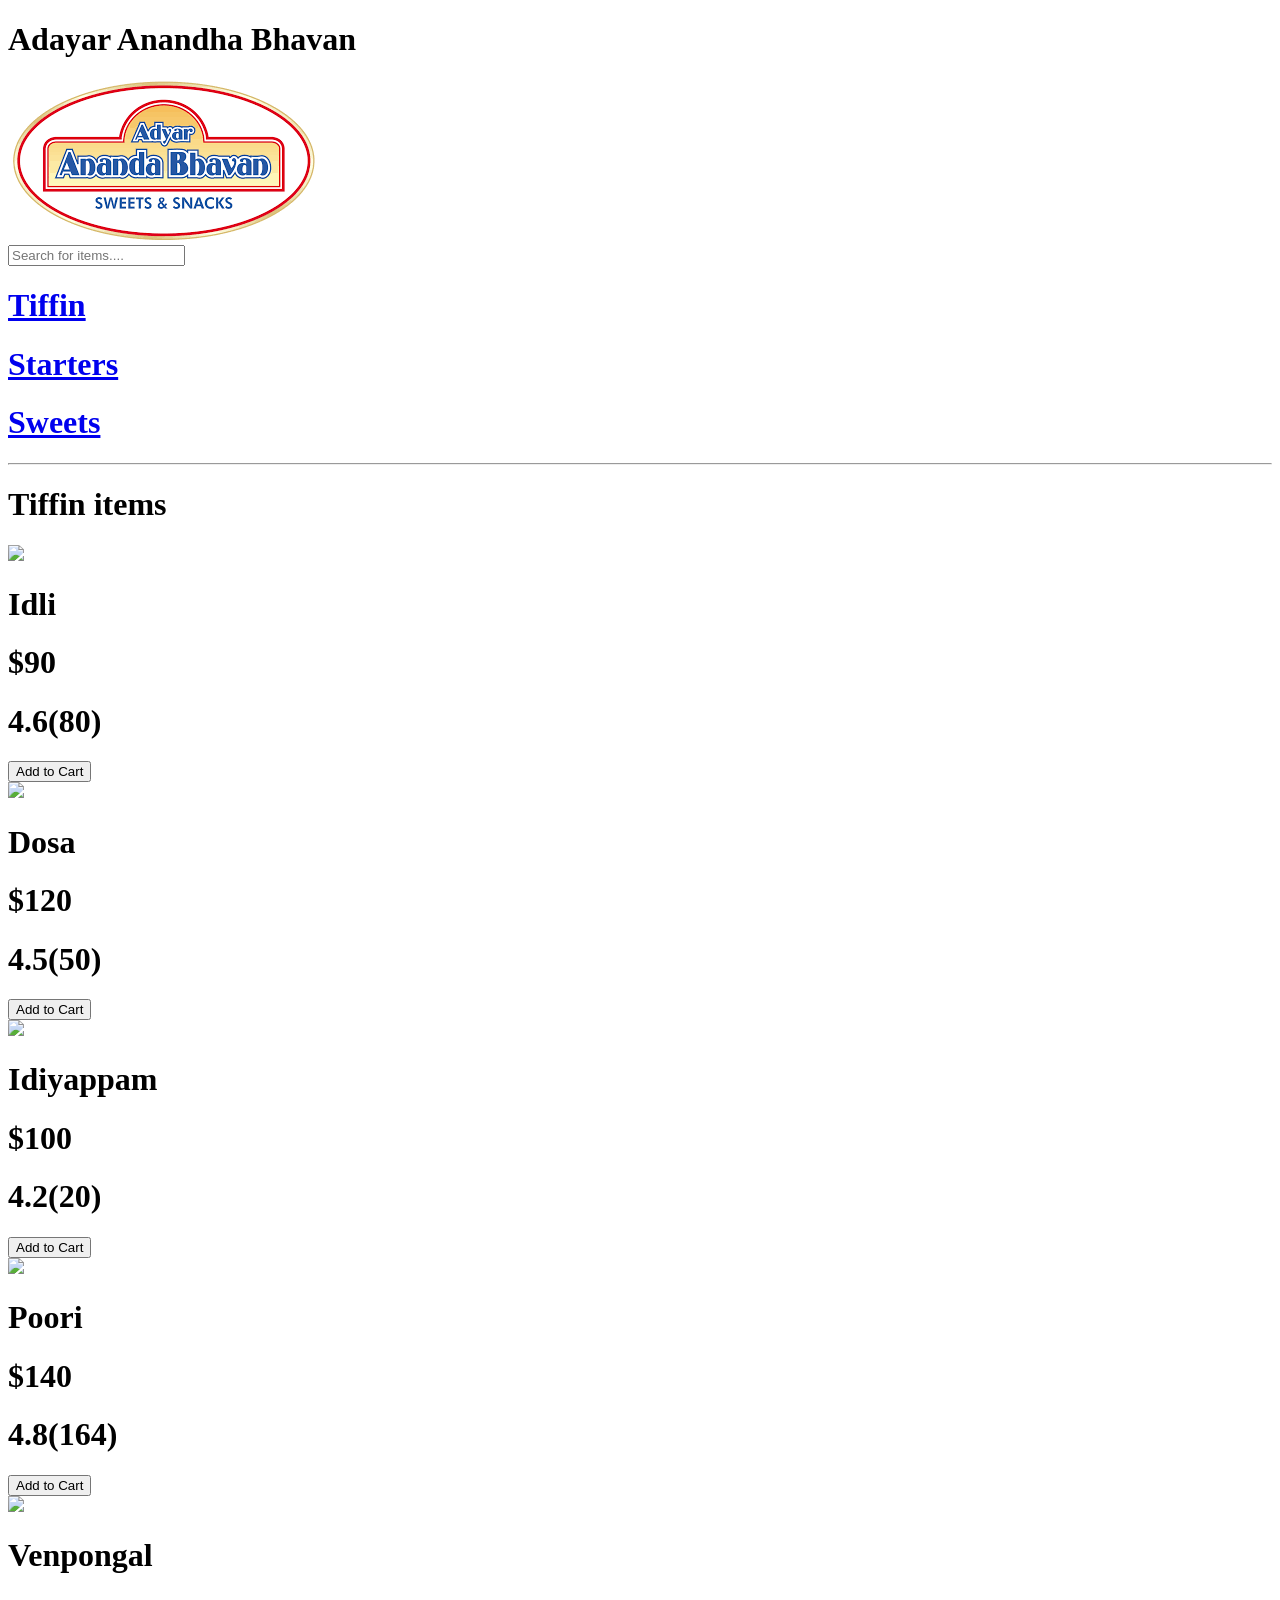
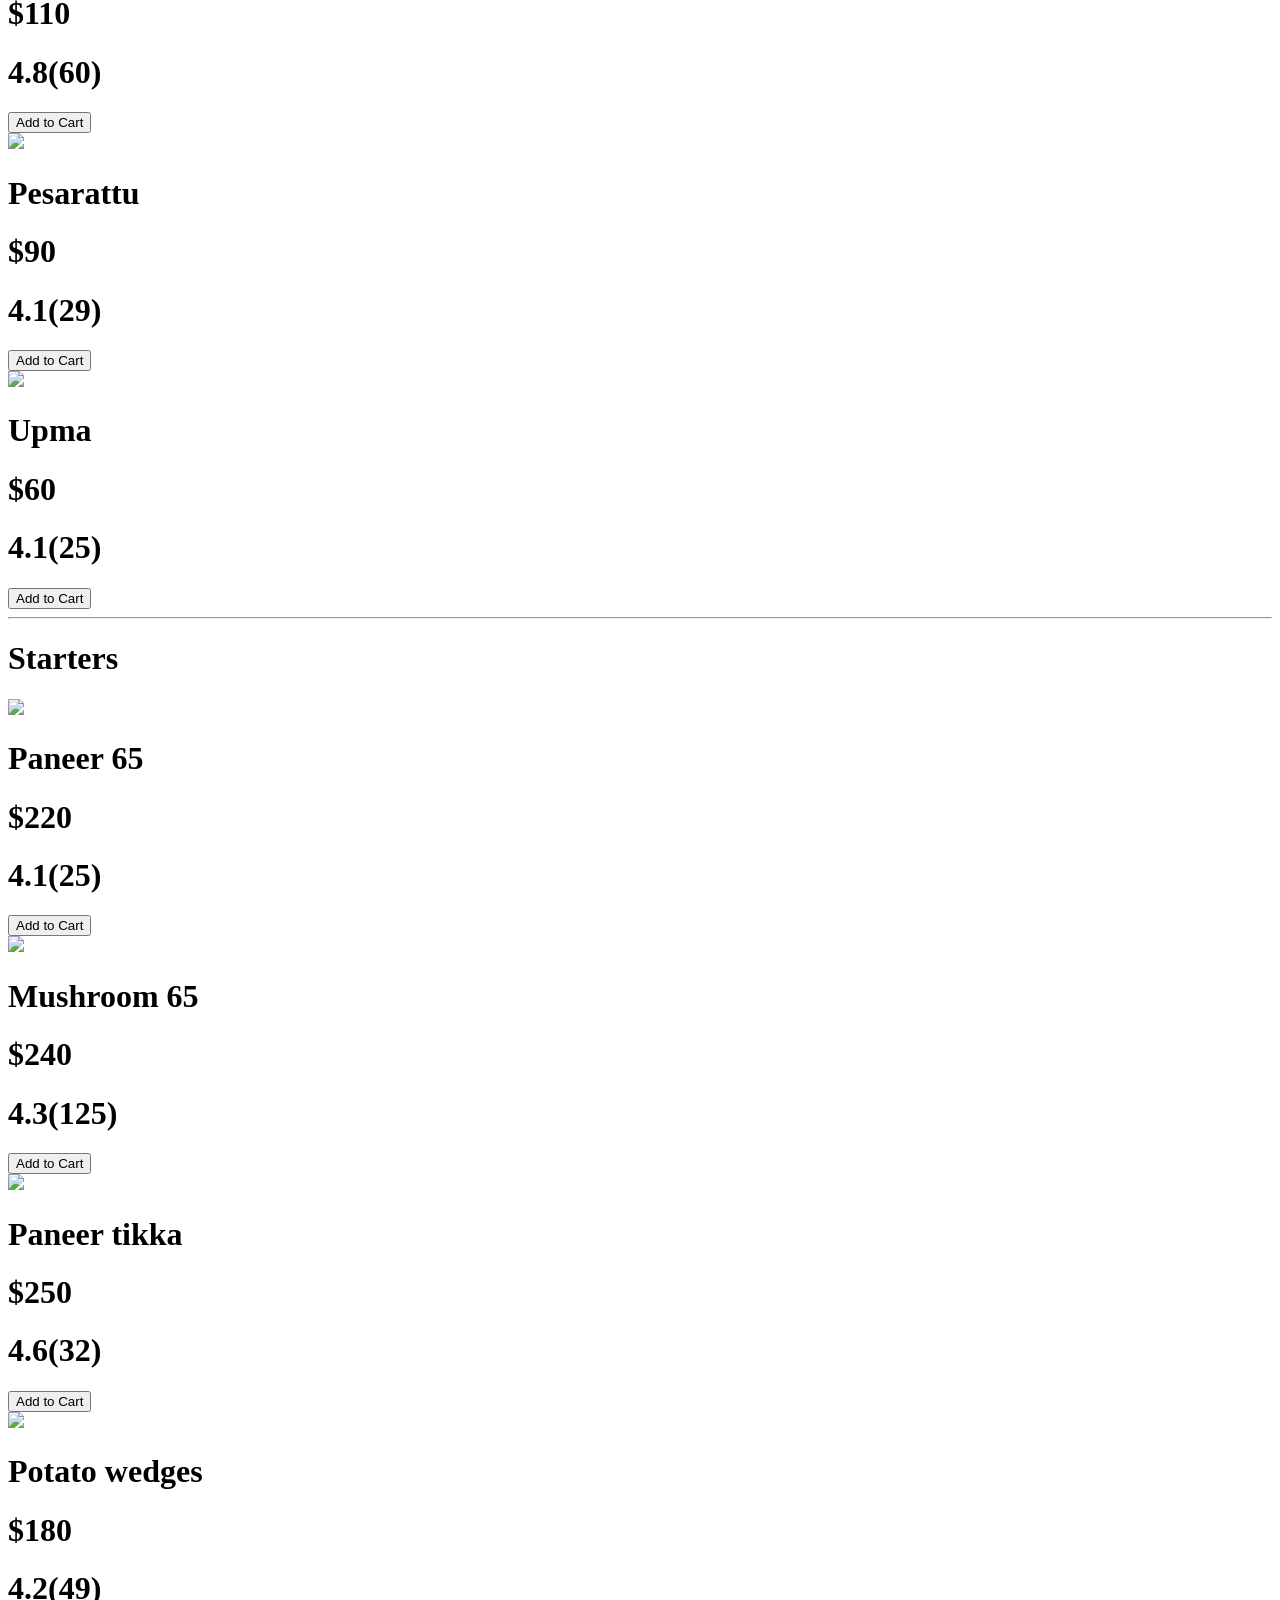
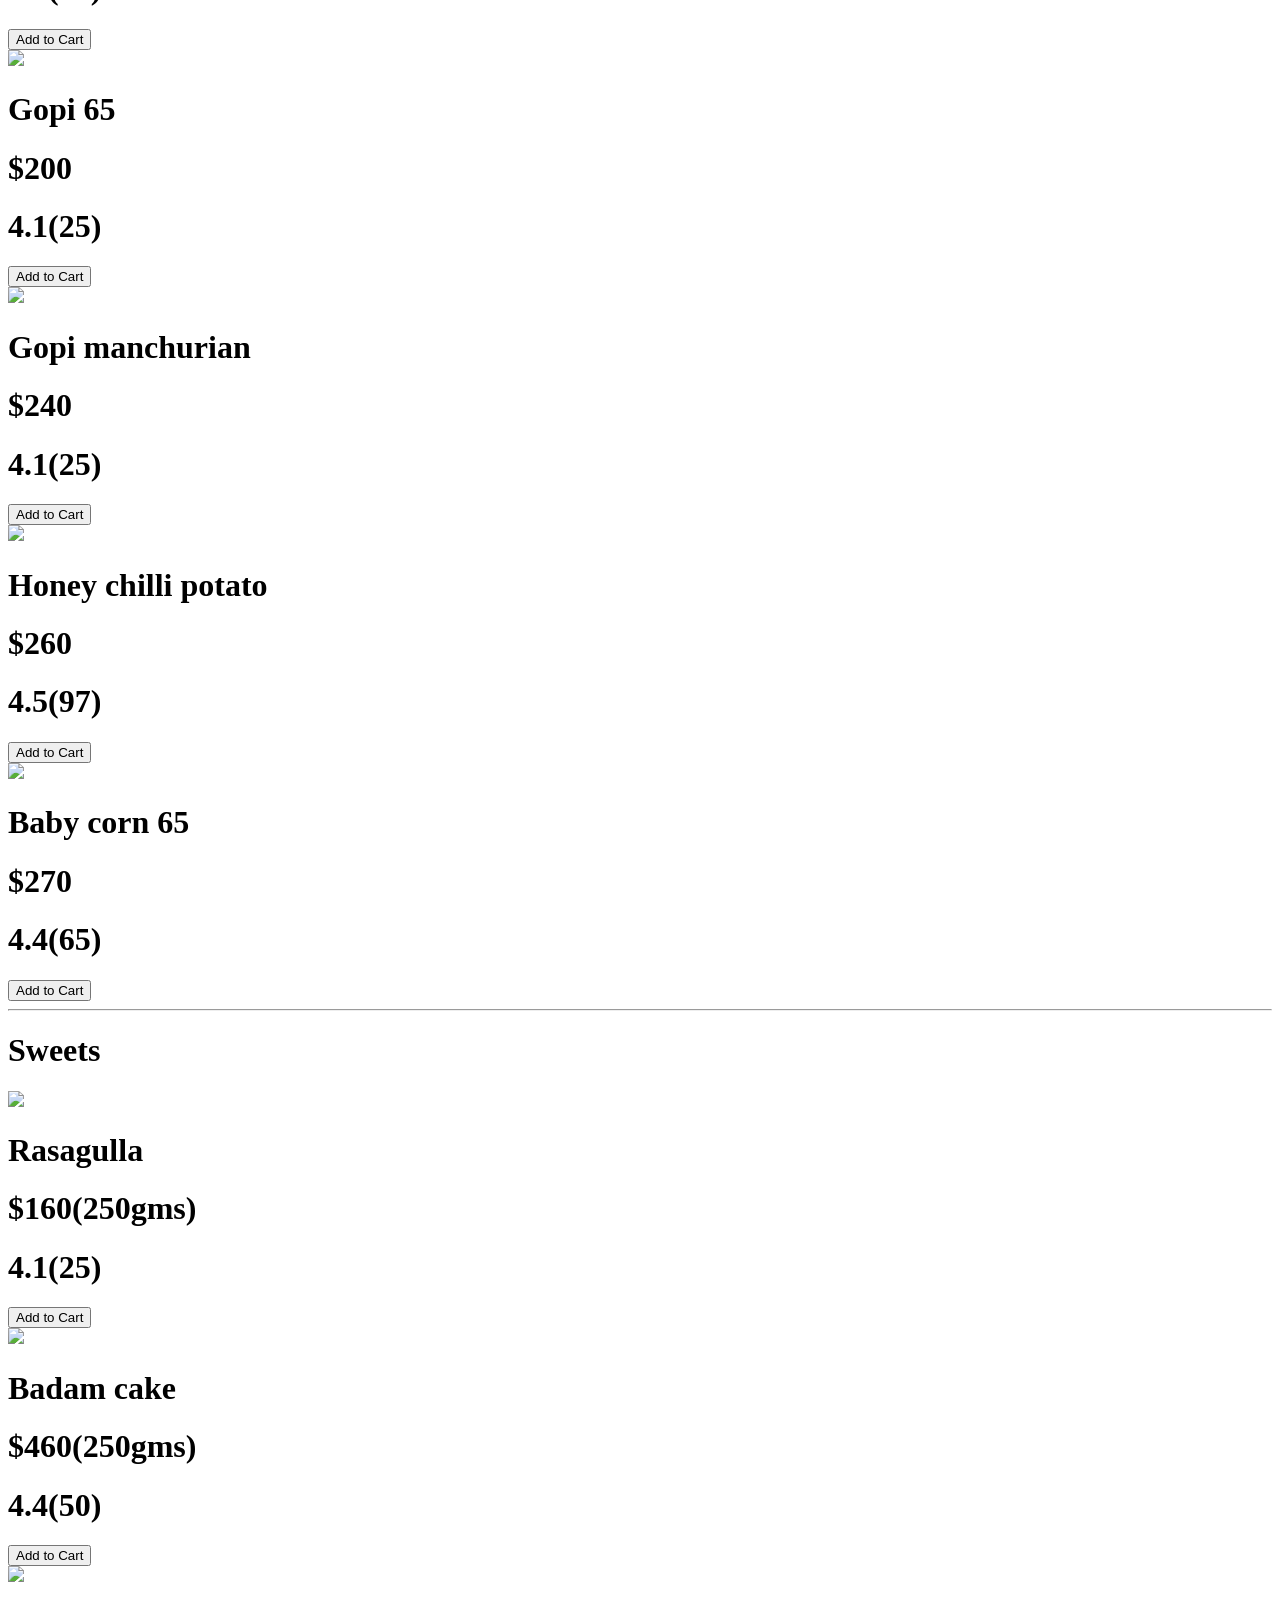
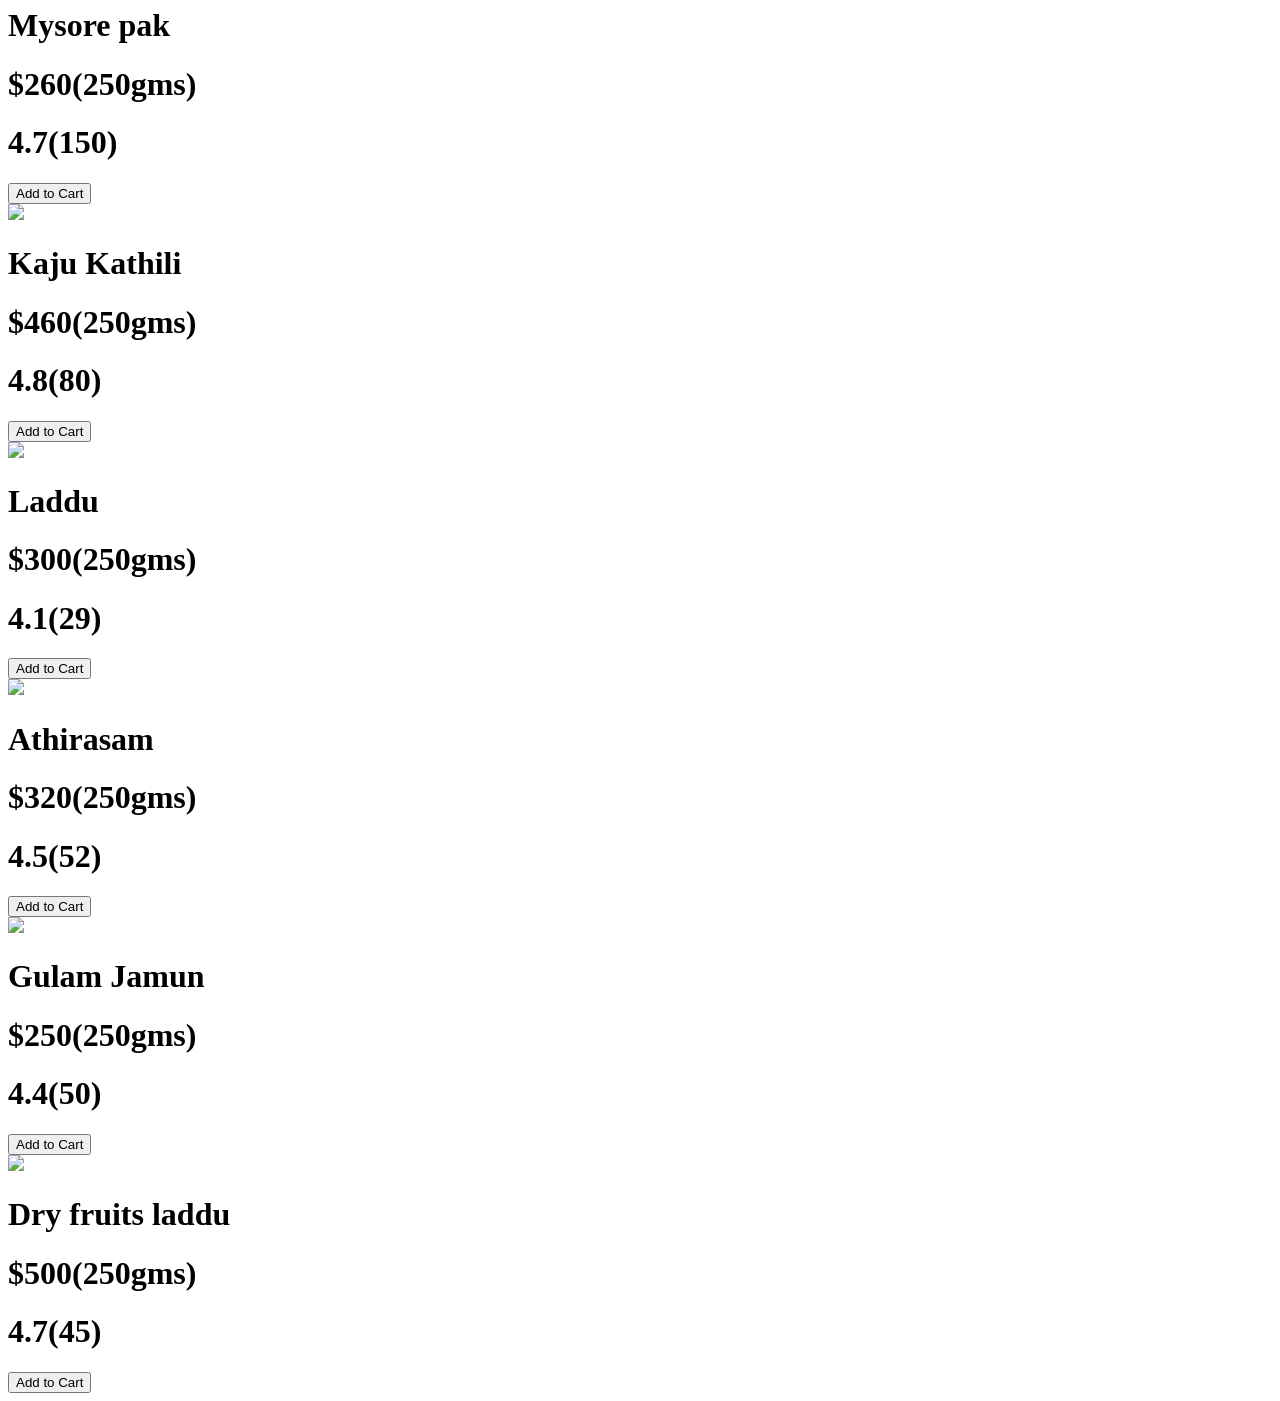
==== commit 5ab273e7: "updated image" ====
--- a/adayar.html
+++ b/adayar.html
@@ -5,9 +5,6 @@
     <meta charset="UTF-8">
     <meta name="viewport" content="width=device-width, initial-scale=1.0">
     <title>Adayar anandha bhavan Menu</title>
-
-    <link rel="stylesheet" href="adayar.css">
-
     <link href="https://cdn.jsdelivr.net/npm/tailwindcss@2.2.19/dist/tailwind.min.css" rel="stylesheet">
     <link rel="stylesheet" href="https://cdnjs.cloudflare.com/ajax/libs/font-awesome/7.0.1/css/all.min.css"
         integrity="sha512-2SwdPD6INVrV/lHTZbO2nodKhrnDdJK9/kg2XD1r9uGqPo1cUbujc+IYdlYdEErWNu69gVcYgdxlmVmzTWnetw=="
@@ -18,13 +15,11 @@
 
 <body>
 
-
-
     <!--navbar adayar anandha bhavan-->
 
     <div class="flex justify-between items-center m-10 gap-7 ">
         <h1 class="text-center text-4xl p-3  text-blue-400">Adayar Anandha Bhavan</h1>
-        <img src="./Images/adayar-logo.png" class="w-40">
+        <img src="./Images/adayar-logo1.png" class="w-40">
 
         <div class="border border-black rounded-3xl mr-5 h-12 w-96 items-center flex gap-4 p-2">
             <i class="fa-solid fa-magnifying-glass"></i>
@@ -39,741 +34,615 @@
             <h1 class="hover:text-pink-600"><a href="#starters">Starters</a></h1>
             <h1 class="hover:text-pink-600"><a href="#sweets">Sweets</a></h1>
         </div>
-        <div id="cart-icon">
-            <i class="fa-solid fa-cart-shopping" class="text-blue-400"
-                style="position: relative; display: flex; cursor: pointer;"></i>
-            <span class="cart-item-count "></span>
+        <i class="fa-solid fa-cart-shopping" class="text-blue-400"></i>
+
+
+    </div>
+
+
+    </div>
+
+
+
+    <!--tiffin-items-->
+
+    <div class="section">
+
+        <hr class="border border-black border-2">
+
+
+
+
+        <h1 id="tiffin" class="text-center text-4xl m-3">Tiffin items</h1>
+
+        <div class="grid grid-cols-2  gap-40 md:grid-cols-4 p-10  ml-14" id="tiffin-menu">
+            <!--Idli-->
+
+            <div class="menu tiffin">
+
+                <div>
+
+                    <img src="./Images/idli.jpg" class="w-40 h-40 cursor-pointer">
+
+                </div>
+
+                <div class="text-center">
+                    <h1 class="font-bold">Idli</h1>
+                    <h1 class="m-1">$90</h1>
+                    <h1 class="m-1"><i class="fa-regular fa-star"></i>4.6(80)</h1>
+                    <button class=" text-center w-24 h-12 text-black border bg-white border-black rounded">Add to
+                        Cart</button>
+
+                </div>
+            </div>
+
+            <!--dosa-->
+
+            <div class="menu tiffin">
+
+                <div>
+
+                    <img src="./Images/dosa.jpg" class="w-40 h-40 cursor-pointer">
+
+                </div>
+
+                <div class="text-center">
+                    <h1 class="font-bold">Dosa</h1>
+                    <h1 class="m-1">$120</h1>
+                    <h1 class="m-1"><i class="fa-regular fa-star"></i>4.5(50)</h1>
+                    <button class=" text-center w-24 h-12 text-black border bg-white border-black rounded">Add to
+                        Cart</button>
+
+                </div>
+
+
+            </div>
+
+            <!--Idiyappam-->
+
+            <div class="menu tiffin">
+
+                <div>
+
+                    <img src="./Images/idiyappam.jpg" class="w-40 h-40 cursor-pointer">
+
+                </div>
+
+                <div class="text-center">
+                    <h1 class="font-bold">Idiyappam</h1>
+                    <h1 class="m-1">$100</h1>
+                    <h1 class="m-1"><i class="fa-regular fa-star"></i>4.2(20)</h1>
+                    <button class=" text-center w-24 h-12 text-black border bg-white border-black rounded">Add to
+                        Cart</button>
+
+                </div>
+
+
+            </div>
+            <!--Poori-->
+
+            <div class="menu tiffin">
+
+                <div>
+
+                    <img src="./Images/poori.jpg" class="w-40 h-40 cursor-pointer">
+
+                </div>
+
+                <div class="text-center">
+                    <h1 class="font-bold">Poori</h1>
+                    <h1 class="m-1">$140</h1>
+                    <h1 class="m-1"><i class="fa-regular fa-star"></i>4.8(164)</h1>
+                    <button class=" text-center w-24 h-12 text-black border bg-white border-black rounded">Add to
+                        Cart</button>
+
+                </div>
+
+            </div>
+
+
+            <!--pongal-->
+
+            <div class="menu tiffin">
+
+                <div>
+
+                    <img src="./Images/pongal.jpg" class="w-40 h-40 cursor-pointer">
+
+                </div>
+
+                <div class="text-center">
+                    <h1 class="font-bold">Venpongal</h1>
+                    <h1 class="m-1">$110</h1>
+                    <h1 class="m-1"><i class="fa-regular fa-star"></i>4.8(60)</h1>
+                    <button class=" text-center w-24 h-12 text-black border bg-white border-black rounded">Add to
+                        Cart</button>
+
+                </div>
+
+            </div>
+
+            <!--pesarattu-->
+
+            <div class="menu tiffin">
+
+                <div>
+
+                    <img src="./Images/pesarattu.jpg" class="w-40 h-40 cursor-pointer">
+
+                </div>
+
+                <div class="text-center">
+                    <h1 class="font-bold">Pesarattu</h1>
+                    <h1 class="m-1">$90</h1>
+                    <h1 class="m-1"><i class="fa-regular fa-star"></i>4.1(29)</h1>
+                    <button class=" text-center w-24 h-12 text-black border bg-white border-black rounded">Add to
+                        Cart</button>
+
+                </div>
+
+
+            </div>
+            <!--upma-->
+
+            <div class="menu tiffin">
+
+                <div>
+
+                    <img src="./Images/upma.jpg" class="w-40 h-40 cursor-pointer">
+
+                </div>
+
+                <div class="text-center">
+                    <h1 class="font-bold">Upma</h1>
+                    <h1 class="m-1">$60</h1>
+                    <h1 class="m-1"><i class="fa-regular fa-star"></i>4.1(25)</h1>
+                    <button class=" text-center w-24 h-12 text-black border bg-white border-black rounded">Add to
+                        Cart</button>
+
+                </div>
+
+            </div>
+
         </div>
 
     </div>
 
+    <!--Starters-->
+    <div class="section">
+        <hr class="border border-black border-2">
+
+
+
+
+
+        <h1 id="starters" class="text-center text-4xl m-3">Starters</h1>
+
+        <div class="grid grid-cols-1  gap-40 md:grid-cols-4 p-10  ml-14" id="starters-menu">
+
+
+            <!--paneer 65-->
+
+            <div class="menu starters">
+
+                <div>
+
+                    <img src="./Images/panneer-65.jpg" class="w-40 h-40 cursor-pointer">
+
+                </div>
+
+                <div class="text-center">
+                    <h1 class="font-bold">Paneer 65</h1>
+                    <h1 class="m-1">$220</h1>
+                    <h1 class="m-1"><i class="fa-regular fa-star"></i>4.1(25)</h1>
+                    <button class=" text-center w-24 h-12 text-black border bg-white border-black rounded">Add to
+                        Cart</button>
+
+                </div>
+
+            </div>
+
+
+
+            <!--mushroom 65-->
+
+            <div class="menu starters">
+
+                <div>
+
+                    <img src="./Images/mushroom-manchurian.jpg" class="w-40 h-40 cursor-pointer">
+
+                </div>
+
+                <div class="text-center">
+                    <h1 class="font-bold">Mushroom 65</h1>
+                    <h1 class="m-1">$240</h1>
+                    <h1 class="m-1"><i class="fa-regular fa-star"></i>4.3(125)</h1>
+                    <button class=" text-center w-24 h-12 text-black border bg-white border-black rounded">Add to
+                        Cart</button>
+
+                </div>
+
+            </div>
+
+
+
+            <!--paneer tikka-->
+
+            <div class="menu starters">
+
+                <div>
+
+                    <img src="./Images/panner-tikka.jpg" class="w-40 h-40 cursor-pointer">
+
+                </div>
+
+                <div class="text-center">
+                    <h1 class="font-bold">Paneer tikka</h1>
+                    <h1 class="m-1">$250</h1>
+                    <h1 class="m-1"><i class="fa-regular fa-star"></i>4.6(32)</h1>
+                    <button class=" text-center w-24 h-12 text-black border bg-white border-black rounded">Add to
+                        Cart</button>
+
+                </div>
+
+            </div>
+
+
+
+            <!--potato wedges-->
+
+            <div class="menu starters">
+
+                <div>
+
+                    <img src="./Images/potato-wedges.jpg" class="w-40 h-40 cursor-pointer">
+
+                </div>
+
+                <div class="text-center">
+                    <h1 class="font-bold">Potato wedges</h1>
+                    <h1 class="m-1">$180</h1>
+                    <h1 class="m-1"><i class="fa-regular fa-star"></i>4.2(49)</h1>
+                    <button class=" text-center w-24 h-12 text-black border bg-white border-black rounded">Add to
+                        Cart</button>
+
+                </div>
+
+            </div>
+
+
+            <!--gopi 65-->
+
+            <div class="menu starters">
+
+                <div>
+
+                    <img src="./Images/gopi-65.webp" class="w-40 h-40 cursor-pointer">
+
+                </div>
+
+                <div class="text-center">
+                    <h1 class="font-bold">Gopi 65</h1>
+                    <h1 class="m-1">$200</h1>
+                    <h1 class="m-1"><i class="fa-regular fa-star"></i>4.1(25)</h1>
+                    <button class=" text-center w-24 h-12 text-black border bg-white border-black rounded">Add to
+                        Cart</button>
+
+                </div>
+
+            </div>
+
+
+            <!--gopi manchurian-->
+
+            <div class="menu starters">
+
+                <div>
+
+                    <img src="./Images/gopi-manchurian.jpg" class="w-40 h-40 cursor-pointer">
+
+                </div>
+
+                <div class="text-center">
+                    <h1 class="font-bold">Gopi manchurian</h1>
+                    <h1 class="m-1">$240</h1>
+                    <h1 class="m-1"><i class="fa-regular fa-star"></i>4.1(25)</h1>
+                    <button class=" text-center w-24 h-12 text-black border bg-white border-black rounded">Add to
+                        Cart</button>
+
+                </div>
+
+            </div>
+
+
+            <!--honey potato-->
+
+            <div class="menu starters">
+
+                <div>
+
+                    <img src="./Images/honey-potato.jpg" class="w-40 h-40 cursor-pointer">
+
+                </div>
+
+                <div class="text-center">
+                    <h1 class="font-bold">Honey chilli potato</h1>
+                    <h1 class="m-1">$260</h1>
+                    <h1 class="m-1"><i class="fa-regular fa-star"></i>4.5(97)</h1>
+                    <button class=" text-center w-24 h-12 text-black border bg-white border-black rounded">Add to
+                        Cart</button>
+
+                </div>
+
+            </div>
+
+
+            <!--Baby corn 65-->
+
+            <div class="menu starters">
+
+                <div>
+
+                    <img src="./Images/baby-corn.jpg" class="w-40 h-40 cursor-pointer">
+
+                </div>
+
+                <div class="text-center">
+                    <h1 class="font-bold">Baby corn 65</h1>
+                    <h1 class="m-1">$270</h1>
+                    <h1 class="m-1"><i class="fa-regular fa-star"></i>4.4(65)</h1>
+                    <button class=" text-center w-24 h-12 text-black border bg-white border-black rounded">Add to
+                        Cart</button>
+
+                </div>
+
+            </div>
+
+
+        </div>
+
 
     </div>
 
-    <div class="cart">
-        <h2 class="cart-title">Your Cart</h2>
-        <div class="cart-content">
-            <!-- <div class="cart-box">
-                <img src="./Images/idli.jpg" alt="" class="cart-img">
-                <div class="cart-detail">
-                    <h2 class="cart-product-title">Idli</h2>
-                    regular fa-trash-can cart-remove" style="color: rgb(0, 4, 11);"></i><span class="cart-price">$90</span>
-                    <div class="cart-quantity">
-                        <button id="decrement">-</button>
-                        <span class="number">1</span>
-                        <button class="increment">+</button>
-                    </div>
-                </div>
-                <i class="fa-
-            </div> -->
+
+    <!--Sweets-->
+
+    <div class="section">
+
+        <hr class="border border-black border-2">
+
+
+
+
+        <h1 id="sweets" class="text-center text-4xl m-3 ">Sweets</h1>
+        <div class="grid grid-cols-2  gap-40 md:grid-cols-4 p-10  ml-14" id="sweets-menu">
+
+            <!--rasagulla-->
+
+            <div class="menu sweets">
+
+                <div>
+
+                    <img src="./Images/rasagulla.jpeg" class="w-40 h-40 cursor-pointer">
+
+                </div>
+
+                <div class="text-center">
+                    <h1 class="font-bold">Rasagulla</h1>
+                    <h1 class="m-1">$160(250gms)</h1>
+                    <h1 class="m-1"><i class="fa-regular fa-star"></i>4.1(25)</h1>
+                    <button class=" text-center w-24 h-12 text-black border bg-white border-black rounded">Add to
+                        Cart</button>
+
+                </div>
+
+            </div>
+
+
+
+
+
+            <!--badam cake-->
+
+            <div class="menu sweets">
+
+                <div>
+
+                    <img src="./Images/badam cake.jpeg" class="w-40 h-40 cursor-pointer">
+
+                </div>
+
+                <div class="text-center">
+                    <h1 class="font-bold">Badam cake</h1>
+                    <h1 class="m-1">$460(250gms)</h1>
+                    <h1 class="m-1"><i class="fa-regular fa-star"></i>4.4(50)</h1>
+                    <button class=" text-center w-24 h-12 text-black border bg-white border-black rounded">Add to
+                        Cart</button>
+
+                </div>
+
+            </div>
+
+
+            <!--mysore pak-->
+
+            <div class="menu sweets">
+
+                <div>
+
+                    <img src="./Images/mysorepak.jpeg" class="w-40 h-40 cursor-pointer">
+
+                </div>
+
+                <div class="text-center">
+                    <h1 class="font-bold">Mysore pak</h1>
+                    <h1 class="m-1">$260(250gms)</h1>
+                    <h1 class="m-1"><i class="fa-regular fa-star"></i>4.7(150)</h1>
+                    <button class=" text-center w-24 h-12 text-black border bg-white border-black rounded">Add to
+                        Cart</button>
+
+                </div>
+
+            </div>
+
+
+            <!--kaju kathili-->
+
+            <div class="menu sweets">
+
+                <div>
+
+                    <img src="./Images/kajukathili.jpeg" class="w-40 h-40 cursor-pointer">
+
+                </div>
+
+                <div class="text-center">
+                    <h1 class="font-bold">Kaju Kathili</h1>
+                    <h1 class="m-1">$460(250gms)</h1>
+                    <h1 class="m-1"><i class="fa-regular fa-star"></i>4.8(80)</h1>
+                    <button class=" text-center w-24 h-12 text-black border bg-white border-black rounded">Add to
+                        Cart</button>
+
+                </div>
+
+            </div>
+
+
+            <!--laddu-->
+
+            <div class="menu sweets">
+
+                <div>
+
+                    <img src="./Images/laddu.jpeg" class="w-40 h-40 cursor-pointer">
+
+                </div>
+
+                <div class="text-center">
+                    <h1 class="font-bold">Laddu</h1>
+                    <h1 class="m-1">$300(250gms)</h1>
+                    <h1 class="m-1"><i class="fa-regular fa-star"></i>4.1(29)</h1>
+                    <button class=" text-center w-24 h-12 text-black border bg-white border-black rounded">Add to
+                        Cart</button>
+
+                </div>
+
+            </div>
+
+
+            <!--athirasam-->
+
+            <div class="menu sweets">
+
+                <div>
+
+                    <img src="./Images/athirasam.jpg" class="w-40 h-40 cursor-pointer">
+
+                </div>
+
+                <div class="text-center">
+                    <h1 class="font-bold">Athirasam</h1>
+                    <h1 class="m-1">$320(250gms)</h1>
+                    <h1 class="m-1"><i class="fa-regular fa-star"></i>4.5(52)</h1>
+                    <button class=" text-center w-24 h-12 text-black border bg-white border-black rounded">Add to
+                        Cart</button>
+
+                </div>
+
+            </div>
+
+
+            <!--gulab jamun-->
+
+            <div class="menu sweets">
+
+                <div>
+
+                    <img src="./Images/gulab-jamun.jpg" class="w-40 h-40 cursor-pointer">
+
+                </div>
+
+                <div class="text-center">
+                    <h1 class="font-bold">Gulam Jamun</h1>
+                    <h1 class="m-1">$250(250gms)</h1>
+                    <h1 class="m-1"><i class="fa-regular fa-star"></i>4.4(50)</h1>
+                    <button class=" text-center w-24 h-12 text-black border bg-white border-black rounded">Add to
+                        Cart</button>
+
+                </div>
+
+            </div>
+
+
+            <!--dry fruits laddu-->
+
+            <div class="menu sweets">
+
+                <div>
+
+                    <img src="./Images/dryladdu.jpeg" class="w-40 h-40 cursor-pointer">
+
+                </div>
+
+                <div class="text-center">
+                    <h1 class="font-bold">Dry fruits laddu</h1>
+                    <h1 class="m-1">$500(250gms)</h1>
+                    <h1 class="m-1"><i class="fa-regular fa-star"></i>4.7(45)</h1>
+                    <button class=" text-center w-24 h-12 text-black border bg-white border-black rounded">Add to
+                        Cart</button>
+
+                </div>
+
+            </div>
+
+
         </div>
-        <div class="total">
-            <div class="total-title">Total</div>
-            <div class="total-price">$0</div>
-        </div>
-        <button class="btn-buy">Buy Now</button>
-        <i class="fa-regular fa-circle-xmark" id="cart-close" style="color: rgb(0, 4, 11);"></i>
+
     </div>
 
-    <section class="food-order">
-
-        <!--tiffin-items-->
-
-        <div class="section">
-
-            <hr class="border border-black border-2">
-
-
-
-
-            <h1 id="tiffin" class="text-center text-4xl m-3">Tiffin items</h1>
-
-            <div class="grid grid-cols-2  gap-40 md:grid-cols-4 p-10  ml-14" id="tiffin-menu">
-                <!--Idli-->
-                <div class="menu tiffin">
-
-                    <div class="product-box">
-
-                        <div class="img-box">
-
-                            <img src="./Images/idli.jpg" class="w-40 h-40 cursor-pointer">
-
-                        </div>
-
-                        <div class="text-center">
-                            <h1 class="product-title" class="font-bold">Idli</h1>
-                            <div class="price-and-cart">
-                                <h1 class="m-1 price">$90</h1>
-
-                                <h1 class="m-1"><i class="fa-regular fa-star"></i>4.6(80)</h1>
-
-                                <button
-                                    class=" text-center w-24 h-12 text-black border bg-white border-black rounded add-cart">Add
-                                    to
-                                    Cart</button>
-                            </div>
-                        </div>
-                    </div>
-                </div>
-
-                <!--dosa-->
-                <div class="menu tiffin">
-                    <div class="product-box">
-
-                        <div class="img-box">
-
-                            <img src="./Images/dosa.jpg" class="w-40 h-40 cursor-pointer">
-
-                        </div>
-
-                        <div class="text-center">
-                            <h1 class="product-title" class="font-bold">Dosa</h1>
-                            <div class="price-and-cart">
-                                <h1 class="m-1 price">$120</h1>
-
-                                <h1 class="m-1"><i class="fa-regular fa-star"></i>4.5(50)</h1>
-                                <button
-                                    class=" text-center w-24 h-12 text-black border bg-white border-black rounded add-cart">Add
-                                    to
-                                    Cart</button>
-                            </div>
-
-                        </div>
-
-
-                    </div>
-                </div>
-
-                <!--Idiyappam-->
-                <div class="menu tiffin">
-                    <div class="product-box">
-
-                        <div class="img-box">
-
-                            <img src="./Images/idiyappam.jpg" class="w-40 h-40 cursor-pointer">
-
-                        </div>
-
-                        <div class="text-center">
-                            <h1 class="product-title" class="font-bold">Idiyappam</h1>
-                            <div class="price-and-cart">
-                                <h1 class="m-1 price">$100</h1>
-
-                                <h1 class="m-1"><i class="fa-regular fa-star"></i>4.2(20)</h1>
-                                <button
-                                    class=" text-center w-24 h-12 text-black border bg-white border-black rounded add-cart">Add
-                                    to
-                                    Cart</button>
-                            </div>
-
-                        </div>
-
-
-                    </div>
-                </div>
-                <!--Poori-->
-                <div class="menu tiffin">
-                    <div class="product-box">
-
-                        <div class="img-box">
-
-                            <img src="./Images/poori.jpg" class="w-40 h-40 cursor-pointer">
-
-                        </div>
-
-                        <div class="text-center">
-                            <h1 class="product-title" class="font-bold">Poori</h1>
-                            <div class="price-and-cart">
-                                <h1 class="m-1 price">$140</h1>
-
-                                <h1 class="m-1"><i class="fa-regular fa-star"></i>4.8(164)</h1>
-                                <button
-                                    class=" text-center w-24 h-12 text-black border bg-white border-black rounded add-cart">Add
-                                    to
-                                    Cart</button>
-                            </div>
-
-                        </div>
-
-                    </div>
-                </div>
-
-
-                <!--pongal-->
-                <div class="menu tiffin">
-                    <div class="product-box">
-
-                        <div class="img-box">
-
-                            <img src="./Images/pongal.jpg" class="w-40 h-40 cursor-pointer">
-
-                        </div>
-
-                        <div class="text-center">
-                            <h1 class="product-title" class="font-bold">Venpongal</h1>
-                            <div class="price-and-cart">
-                                <h1 class="m-1 price">$110</h1>
-
-                                <h1 class="m-1"><i class="fa-regular fa-star"></i>4.8(60)</h1>
-                                <button
-                                    class=" text-center w-24 h-12 text-black border bg-white border-black rounded add-cart">Add
-                                    to
-                                    Cart</button>
-                            </div>
-
-                        </div>
-
-                    </div>
-                </div>
-
-                <!--pesarattu-->
-                <div class="menu tiffin">
-                    <div class="product-box">
-
-                        <div class="img-box">
-
-                            <img src="./Images/pesarattu.jpg" class="w-40 h-40 cursor-pointer">
-
-                        </div>
-
-                        <div class="text-center">
-                            <h1 class="product-title" class="font-bold">Pesarattu</h1>
-                            <div class="price-and-cart">
-                                <h1 class="m-1 price">$90</h1>
-
-                                <h1 class="m-1"><i class="fa-regular fa-star"></i>4.1(29)</h1>
-                                <button
-                                    class=" text-center w-24 h-12 text-black border bg-white border-black rounded add-cart">Add
-                                    to
-                                    Cart</button>
-                            </div>
-
-                        </div>
-
-
-                    </div>
-                </div>
-                <!--upma-->
-                <div class="menu tiffin">
-                    <div class="product-box">
-
-                        <div class="img-box">
-
-                            <img src="./Images/upma.jpg" class="w-40 h-40 cursor-pointer">
-
-                        </div>
-
-                        <div class="text-center">
-                            <h1 class="product-title" class="font-bold">Upma</h1>
-                            <div class="price-and-cart">
-                                <h1 class="m-1 price">$60</h1>
-
-                                <h1 class="m-1"><i class="fa-regular fa-star"></i>4.1(25)</h1>
-                                <button
-                                    class=" text-center w-24 h-12 text-black border bg-white border-black rounded add-cart">Add
-                                    to
-                                    Cart</button>
-                            </div>
-
-                        </div>
-
-                    </div>
-                </div>
-
-            </div>
-
-        </div>
-
-        <!--Starters-->
-        <div class="section">
-            <hr class="border border-black border-2">
-
-            <h1 id="starters" class="text-center text-4xl m-3">Starters</h1>
-
-            <div class="grid grid-cols-1  gap-40 md:grid-cols-4 p-10  ml-14" id="starters-menu">
-
-
-                <!--paneer 65-->
-                <div class="menu starters">
-                    <div class="product-box">
-
-                        <div class="img-box">
-
-                            <img src="./Images/panneer-65.jpg" class="w-40 h-40 cursor-pointer">
-
-                        </div>
-
-                        <div class="text-center">
-                            <h1 class="product-title" class="font-bold">Paneer 65</h1>
-                            <div class="price-and-cart">
-                                <h1 class="m-1 price">$220</h1>
-
-                                <h1 class="m-1"><i class="fa-regular fa-star"></i>4.1(25)</h1>
-                                <button
-                                    class=" text-center w-24 h-12 text-black border bg-white border-black rounded add-cart">Add
-                                    to
-                                    Cart</button>
-                            </div>
-
-                        </div>
-
-                    </div>
-                </div>
-
-
-
-                <!--mushroom 65-->
-                <div class="menu starters">
-                    <div class="product-box">
-
-                        <div class="img-box">
-
-                            <img src="./Images/mushroom-manchurian.jpg" class="w-40 h-40 cursor-pointer">
-
-                        </div>
-
-                        <div class="text-center">
-                            <h1 class="product-title" class="font-bold">Mushroom 65</h1>
-                            <div class="price-and-cart">
-                                <h1 class="m-1 price">$240</h1>
-
-                                <h1 class="m-1"><i class="fa-regular fa-star"></i>4.3(125)</h1>
-                                <button
-                                    class=" text-center w-24 h-12 text-black border bg-white border-black rounded add-cart">Add
-                                    to
-                                    Cart</button>
-                            </div>
-
-                        </div>
-
-                    </div>
-                </div>
-
-
-
-                <!--paneer tikka-->
-                <div class="menu starters">
-                    <div class="product-box">
-
-                        <div class="img-box">
-
-                            <img src="./Images/panner-tikka.jpg" class="w-40 h-40 cursor-pointer">
-
-                        </div>
-
-                        <div class="text-center">
-                            <h1 class="product-title" class="font-bold">Paneer tikka</h1>
-                            <div class="price-and-cart">
-                                <h1 class="m-1 price">$250</h1>
-
-                                <h1 class="m-1"><i class="fa-regular fa-star"></i>4.6(32)</h1>
-                                <button
-                                    class=" text-center w-24 h-12 text-black border bg-white border-black rounded add-cart">Add
-                                    to
-                                    Cart</button>
-                            </div>
-
-                        </div>
-
-                    </div>
-                </div>
-
-
-
-                <!--potato wedges-->
-                <div class="menu starters">
-                    <div class="product-box">
-
-                        <div class="img-box">
-
-                            <img src="./Images/potato-wedges.jpg" class="w-40 h-40 cursor-pointer">
-
-                        </div>
-
-                        <div class="text-center">
-                            <h1 class="product-title" class="font-bold">Potato wedges</h1>
-                            <div class="price-and-cart">
-                                <h1 class="m-1 price">$180</h1>
-
-                                <h1 class="m-1"><i class="fa-regular fa-star"></i>4.2(49)</h1>
-                                <button
-                                    class=" text-center w-24 h-12 text-black border bg-white border-black rounded add-cart">Add
-                                    to
-                                    Cart</button>
-                            </div>
-
-                        </div>
-
-                    </div>
-                </div>
-
-
-                <!--gopi 65-->
-                <div class="menu starters">
-                    <div class="product-box">
-
-                        <div class="img-box">
-
-                            <img src="./Images/gopi-65.webp" class="w-40 h-40 cursor-pointer">
-
-                        </div>
-
-                        <div class="text-center">
-                            <h1 class="product-title" class="font-bold">Gopi 65</h1>
-                            <div class="price-and-cart">
-                                <h1 class="m-1 price">$200</h1>
-
-                                <h1 class="m-1"><i class="fa-regular fa-star"></i>4.1(25)</h1>
-                                <button
-                                    class=" text-center w-24 h-12 text-black border bg-white border-black rounded add-cart">Add
-                                    to
-                                    Cart</button>
-                            </div>
-
-                        </div>
-
-                    </div>
-                </div>
-
-
-                <!--gopi manchurian-->
-                <div class="menu starters">
-                    <div class="product-box">
-
-                        <div class="img-box">
-
-                            <img src="./Images/gopi-manchurian.jpg" class="w-40 h-40 cursor-pointer">
-
-                        </div>
-
-                        <div class="text-center">
-                            <h1 class="product-title" class="font-bold">Gopi manchurian</h1>
-                            <div class="price-and-cart">
-                                <h1 class="m-1 price">$240</h1>
-
-                                <h1 class="m-1"><i class="fa-regular fa-star"></i>4.1(25)</h1>
-                                <button
-                                    class=" text-center w-24 h-12 text-black border bg-white border-black rounded add-cart">Add
-                                    to
-                                    Cart</button>
-                            </div>
-
-                        </div>
-
-                    </div>
-                </div>
-
-
-                <!--honey potato-->
-                <div class="menu starters">
-                    <div class="product-box">
-
-                        <div class="img-box">
-
-                            <img src="./Images/honey-potato.jpg" class="w-40 h-40 cursor-pointer">
-
-                        </div>
-
-                        <div class="text-center">
-                            <h1 class="product-title" class="font-bold">Honey chilli potato</h1>
-                            <div class="price-and-cart">
-                                <h1 class="m-1 price">$260</h1>
-
-                                <h1 class="m-1"><i class="fa-regular fa-star"></i>4.5(97)</h1>
-                                <button
-                                    class=" text-center w-24 h-12 text-black border bg-white border-black rounded add-cart">Add
-                                    to
-                                    Cart</button>
-                            </div>
-
-                        </div>
-
-                    </div>
-                </div>
-
-
-                <!--Baby corn 65-->
-                <div class="menu starters">
-                    <div class="product-box">
-
-                        <div class="img-box">
-
-                            <img src="./Images/baby-corn.jpg" class="w-40 h-40 cursor-pointer">
-
-                        </div>
-
-                        <div class="text-center">
-                            <h1 class="product-title" class="font-bold">Baby corn 65</h1>
-                            <div class="price-and-cart">
-                                <h1 class="m-1 price">$270</h1>
-
-                                <h1 class="m-1"><i class="fa-regular fa-star"></i>4.4(65)</h1>
-                                <button
-                                    class=" text-center w-24 h-12 text-black border bg-white border-black rounded add-cart">Add
-                                    to
-                                    Cart</button>
-                            </div>
-
-                        </div>
-
-                    </div>
-                </div>
-
-
-            </div>
-
-
-        </div>
-
-
-        <!--Sweets-->
-
-        <div class="section">
-
-            <hr class="border border-black border-2">
-
-
-
-
-            <h1 id="sweets" class="text-center text-4xl m-3 ">Sweets</h1>
-            <div class="grid grid-cols-2  gap-40 md:grid-cols-4 p-10  ml-14" id="sweets-menu">
-
-                <!--rasagulla-->
-                <div class="menu sweets">
-                    <div class="product-box">
-
-                        <div class="img-box">
-
-                            <img src="./Images/rasagulla.jpeg" class="w-40 h-40 cursor-pointer">
-
-                        </div>
-
-                        <div class="text-center">
-                            <h1 class="product-title" class="font-bold">Rasagulla</h1>
-                            <div class="price-and-cart">
-                                <h1 class="m-1 price">$160(250gms)</h1>
-
-                                <h1 class="m-1"><i class="fa-regular fa-star"></i>4.1(25)</h1>
-                                <button
-                                    class=" text-center w-24 h-12 text-black border bg-white border-black rounded add-cart">Add
-                                    to
-                                    Cart</button>
-                            </div>
-
-                        </div>
-
-                    </div>
-                </div>
-
-
-
-
-
-                <!--badam cake-->
-                <div class="menu sweets">
-                    <div class="product-box">
-
-                        <div class="img-box">
-
-                            <img src="./Images/badam cake.jpeg" class="w-40 h-40 cursor-pointer">
-
-                        </div>
-
-                        <div class="text-center">
-                            <h1 class="product-title" class="font-bold">Badam cake</h1>
-                            <div class="price-and-cart">
-                                <h1 class="m-1 price">$460(250gms)</h1>
-
-                                <h1 class="m-1"><i class="fa-regular fa-star"></i>4.4(50)</h1>
-                                <button
-                                    class=" text-center w-24 h-12 text-black border bg-white border-black rounded add-cart">Add
-                                    to
-                                    Cart</button>
-                            </div>
-
-                        </div>
-
-                    </div>
-                </div>
-
-
-                <!--mysore pak-->
-                <div class="menu sweets">
-                    <div class="product-box">
-
-                        <div class="img-box">
-
-                            <img src="./Images/mysorepak.jpeg" class="w-40 h-40 cursor-pointer">
-
-                        </div>
-
-                        <div class="text-center">
-                            <h1 class="product-title" class="font-bold">Mysore pak</h1>
-                            <div class="price-and-cart">
-                                <h1 class="m-1 price">$260(250gms)</h1>
-
-                                <h1 class="m-1"><i class="fa-regular fa-star"></i>4.7(150)</h1>
-                                <button
-                                    class=" text-center w-24 h-12 text-black border bg-white border-black rounded add-cart">Add
-                                    to
-                                    Cart</button>
-                            </div>
-
-                        </div>
-
-                    </div>
-                </div>
-
-
-                <!--kaju kathili-->
-                <div class="menu sweets">
-                    <div class="product-box">
-
-                        <div class="img-box">
-
-                            <img src="./Images/kajukathili.jpeg" class="w-40 h-40 cursor-pointer">
-
-                        </div>
-
-                        <div class="text-center">
-                            <h1 class="product-title" class="font-bold">Kaju Kathili</h1>
-                            <div class="price-and-cart">
-                                <h1 class="m-1 price">$460(250gms)</h1>
-
-                                <h1 class="m-1"><i class="fa-regular fa-star"></i>4.8(80)</h1>
-                                <button
-                                    class=" text-center w-24 h-12 text-black border bg-white border-black rounded add-cart">Add
-                                    to
-                                    Cart</button>
-                            </div>
-
-                        </div>
-
-                    </div>
-                </div>
-
-
-                <!--laddu-->
-                <div class="menu sweets">
-                    <div class="product-box">
-
-                        <div class="img-box">
-
-                            <img src="./Images/laddu.jpeg" class="w-40 h-40 cursor-pointer">
-
-                        </div>
-
-                        <div class="text-center">
-                            <h1 class="product-title" class="font-bold">Laddu</h1>
-                            <div class="price-and-cart">
-                                <h1 class="m-1 price">$300(250gms)</h1>
-
-                                <h1 class="m-1"><i class="fa-regular fa-star"></i>4.1(29)</h1>
-                                <button
-                                    class=" text-center w-24 h-12 text-black border bg-white border-black rounded add-cart">Add
-                                    to
-                                    Cart</button>
-                            </div>
-
-                        </div>
-
-                    </div>
-                </div>
-
-
-                <!--athirasam-->
-                <div class="menu sweets">
-                    <div class="product-box">
-
-                        <div class="img-box">
-
-                            <img src="./Images/athirasam.jpg" class="w-40 h-40 cursor-pointer">
-
-                        </div>
-
-                        <div class="text-center">
-                            <h1 class="product-title" class="font-bold">Athirasam</h1>
-                            <div class="price-and-cart">
-                                <h1 class="m-1 price">$320(250gms)</h1>
-
-                                <h1 class="m-1"><i class="fa-regular fa-star"></i>4.5(52)</h1>
-                                <button
-                                    class=" text-center w-24 h-12 text-black border bg-white border-black rounded add-cart">Add
-                                    to
-                                    Cart</button>
-                            </div>
-
-                        </div>
-
-                    </div>
-                </div>
-
-
-                <!--gulab jamun-->
-                <div class="menu sweets">
-                    <div class="product-box">
-
-                        <div class="img-box">
-
-                            <img src=" ./Images/gulab-jamun.jpg" class="w-40 h-40 cursor-pointer">
-
-                        </div>
-
-                        <div class="text-center">
-                            <h1 class="product-title" class="font-bold">Gulam Jamun</h1>
-                            <div class="price-and-cart">
-                                <h1 class="m-1 price">$250(250gms)</h1>
-
-                                <h1 class="m-1"><i class="fa-regular fa-star"></i>4.4(50)</h1>
-                                <button
-                                    class=" text-center w-24 h-12 text-black border bg-white border-black rounded add-cart">Add
-                                    to
-                                    Cart</button>
-                            </div>
-
-                        </div>
-
-                    </div>
-                </div>
-
-
-                <!--dry fruits laddu-->
-                <div class="menu sweets">
-                    <div class="product-box">
-
-                        <div class="img-box">
-
-                            <img src="./Images/dryladdu.jpeg" class="w-40 h-40 cursor-pointer">
-
-                        </div>
-
-                        <div class="text-center">
-                            <h1 class="product-title" class="font-bold">Dry fruits laddu</h1>
-                            <div class="price-and-cart">
-                                <h1 class="m-1 price">$500(250gms)</h1>
-
-                                <h1 class="m-1"><i class="fa-regular fa-star"></i>4.7(45)</h1>
-                                <button
-                                    class=" text-center w-24 h-12 text-black border bg-white border-black rounded add-cart">Add
-                                    to
-                                    Cart</button>
-                            </div>
-
-                        </div>
-
-                    </div>
-                </div>
-
-
-            </div>
-
-        </div>
-    </section>
-
-    <script src="adayar.js"></script>
-
-
-
+
+
+
+
+    <script>
+
+
+        let search = document.getElementById("search")
+        let sections = document.querySelectorAll(".section")
+
+        search.addEventListener("keyup", function () {
+
+            let value = search.value.toLowerCase().trim()
+
+            sections.forEach(section => {
+
+                let items = section.querySelectorAll(".menu")
+                let match = 0
+
+                items.forEach(item => {
+                    let name = item.querySelector(".font-bold").textContent.toLowerCase()
+
+                    if (name.includes(value)) {
+                        item.style.display = "block"
+                        match++
+                    } else {
+                        item.style.display = "none"
+                    }
+                });
+
+                // section hide/show
+                if (value === "") {
+                    section.style.display = "block"
+                    items.forEach(i => i.style.display = "block")
+                } else {
+                    section.style.display = match > 0 ? "block" : "none"
+                }
+
+            })
+
+        })
+    </script>
 
 
 </body>
